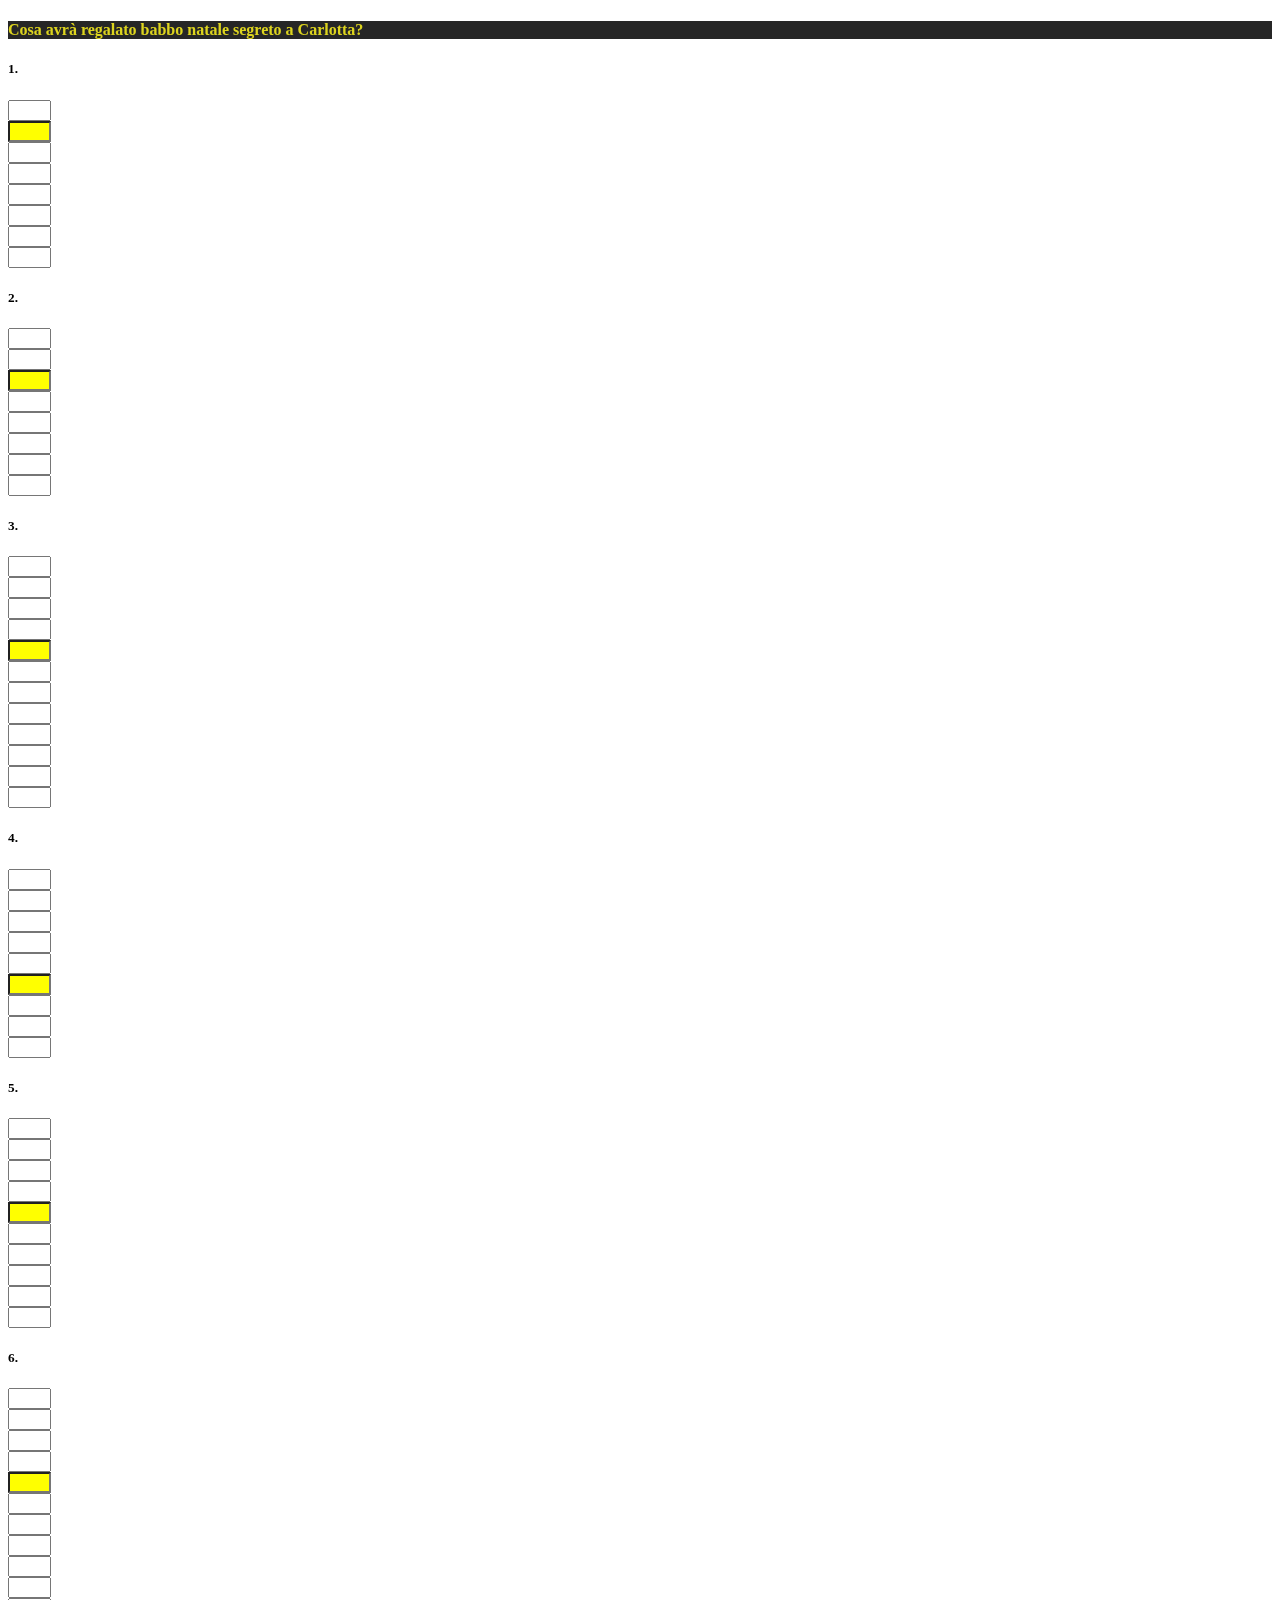
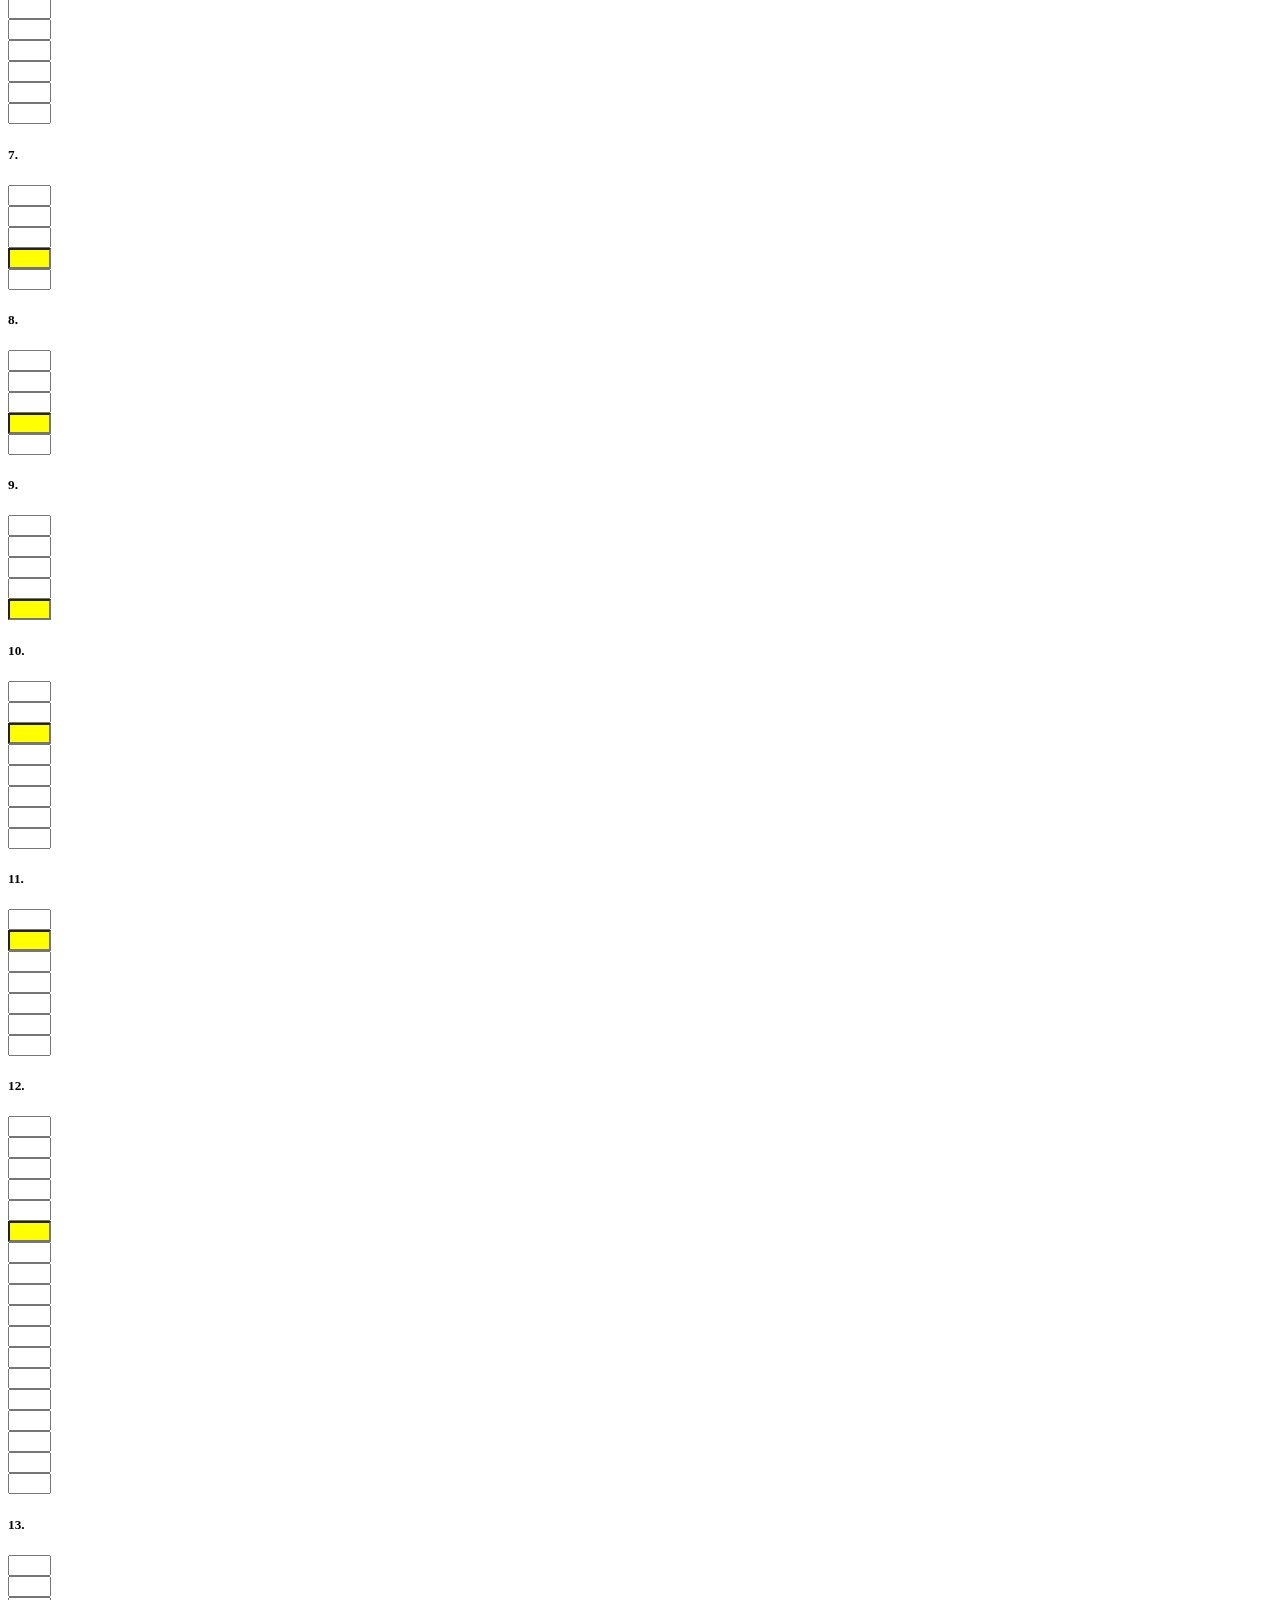
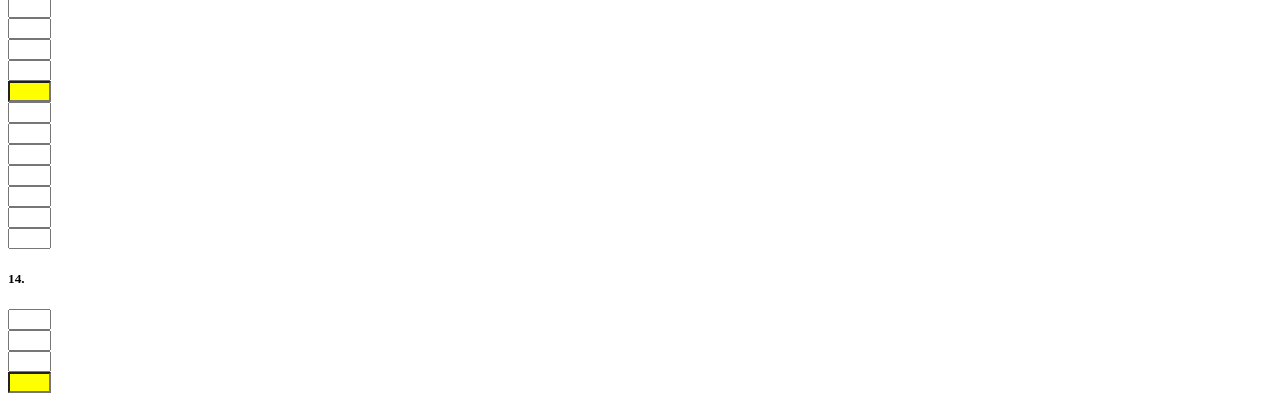
==== index.html @ b7853b17 "draw schema" ====
<!doctype html>
<html lang="it">
    <head>
        <meta charset="utf-8">
        <meta name="viewport" content="width=device-width, initial-scale=1">
        <meta name="description" content="">
        <meta name="author" content="agnesesim">
        
        <title>CM - Secret Santa</title>
        
        <!-- Integrazione JQuery -->
        <script src="https://code.jquery.com/jquery-3.6.1.js" integrity="sha256-3zlB5s2uwoUzrXK3BT7AX3FyvojsraNFxCc2vC/7pNI=" crossorigin="anonymous"></script>
        <!-- Integrazione Bootstrap CSS -->
        <link href="https://cdn.jsdelivr.net/npm/bootstrap@5.2.2/dist/css/bootstrap.min.css" rel="stylesheet" integrity="sha384-Zenh87qX5JnK2Jl0vWa8Ck2rdkQ2Bzep5IDxbcnCeuOxjzrPF/et3URy9Bv1WTRi" crossorigin="anonymous">
        <!-- Integrazione Bootstrap JS-->
        <script src="https://cdn.jsdelivr.net/npm/bootstrap@5.2.2/dist/js/bootstrap.bundle.min.js" integrity="sha384-OERcA2EqjJCMA+/3y+gxIOqMEjwtxJY7qPCqsdltbNJuaOe923+mo//f6V8Qbsw3" crossorigin="anonymous"></script>
        <!-- Integrazione Bootstrap Icone -->
        <link rel="stylesheet" href="https://cdn.jsdelivr.net/npm/bootstrap-icons@1.9.1/font/bootstrap-icons.css">
        
        <link href="site.css" rel="stylesheet">

    </head>
    <body>
        <header class="site-header sticky-top py-1">
            <nav class="container d-flex flex-column flex-md-row justify-content-between">
                <h4 disabled class="py-2 d-none d-md-inline-block">Cosa avrà regalato babbo natale segreto a Carlotta?</h4>
            </nav>
          </header>
          
          <main>
            <div class="position-relative overflow-hidden p-1 p-md-5 m-md-3 text-center bg-light">
              <!-- <div class="col-md-5 p-lg-5 mx-auto my-5">
                <h1 class="display-4 fw-normal">Punny headline</h1>
                <p class="lead fw-normal">And an even wittier subheading to boot. Jumpstart your marketing efforts with this example based on Apple’s marketing pages.</p>
                <a class="btn btn-outline-secondary" href="#">Coming soon</a>
              </div> -->
            </div>
            
            <div class="position-relative overflow-hidden p-1 p-md-5 m-md-3 bg-light">
                <div class="row pb-1" id="row_1">
                    <div class="col-2 d-flex justify-content-end"><h5>1.</h5></div>
                    <div class="col p-0 m-0 d-flex justify-content-center">
                        <input type="text" class="form-control" id="row_1_col_1" style="width: 35px" hidden>
                    </div>
                    <div class="col p-0 m-0 d-flex justify-content-center">
                        <input type="text" class="form-control" id="row_1_col_2" style="width: 35px" hidden>
                    </div>
                    <div class="col p-0 m-0 d-flex justify-content-center">
                        <input type="text" class="form-control" id="row_1_col_3" style="width: 35px" hidden>
                    </div>
                    <div class="col p-0 m-0 d-flex justify-content-center">
                        <input type="text" class="form-control" id="row_1_col_4" style="width: 35px" hidden>
                    </div>
                    <div class="col p-0 m-0 d-flex justify-content-center">
                        <input type="text" class="form-control" id="row_1_col_5" style="width: 35px" hidden>
                    </div>
                    <div class="col p-0 m-0 d-flex justify-content-center">
                        <input type="text" class="form-control" id="row_1_col_6" style="width: 35px">
                    </div>
                    <div class="col p-0 m-0 d-flex justify-content-center">
                        <input type="text" class="form-control" id="row_1_col_7" style="width: 35px;background-color: yellow;">
                    </div>
                    <div class="col p-0 m-0 d-flex justify-content-center">
                        <input type="text" class="form-control" id="row_1_col_8" style="width: 35px">
                    </div>
                    <div class="col p-0 m-0 d-flex justify-content-center">
                        <input type="text" class="form-control" id="row_1_col_9" style="width: 35px">
                    </div>
                    <div class="col p-0 m-0 d-flex justify-content-center">
                        <input type="text" class="form-control" id="row_1_col_10" style="width: 35px">
                    </div>
                    <div class="col p-0 m-0 d-flex justify-content-center">
                        <input type="text" class="form-control" id="row_1_col_11" style="width: 35px">
                    </div>
                    <div class="col p-0 m-0 d-flex justify-content-center">
                        <input type="text" class="form-control" id="row_1_col_12" style="width: 35px">
                    </div>
                    <div class="col p-0 m-0 d-flex justify-content-center">
                        <input type="text" class="form-control" id="row_1_col_13" style="width: 35px">
                    </div>
                    <div class="col p-0 m-0 d-flex justify-content-center">
                        <input type="text" class="form-control" id="row_1_col_14" style="width: 35px" hidden>
                    </div>
                    <div class="col p-0 m-0 d-flex justify-content-center">
                        <input type="text" class="form-control" id="row_1_col_15" style="width: 35px" hidden>
                    </div>
                    <div class="col p-0 m-0 d-flex justify-content-center">
                        <input type="text" class="form-control" id="row_1_col_16" style="width: 35px" hidden>
                    </div>
                    <div class="col p-0 m-0 d-flex justify-content-center">
                        <input type="text" class="form-control" id="row_1_col_17" style="width: 35px" hidden>
                    </div>
                    <div class="col p-0 m-0 d-flex justify-content-center">
                        <input type="text" class="form-control" id="row_1_col_18" style="width: 35px" hidden>
                    </div>
                    <div class="col p-0 m-0 d-flex justify-content-center">
                        <input type="text" class="form-control" id="row_1_col_19" style="width: 35px" hidden>
                    </div>
                    <div class="col-2"></div>
                </div>
                <div class="row pb-1" id="row_2">
                    <div class="col-2 d-flex justify-content-end"><h5>2.</h5></div>
                    <div class="col p-0 m-0 d-flex justify-content-center">
                        <input type="text" class="form-control" id="row_2_col_1" style="width: 35px" hidden>
                    </div>
                    <div class="col p-0 m-0 d-flex justify-content-center">
                        <input type="text" class="form-control" id="row_2_col_2" style="width: 35px" hidden>
                    </div>
                    <div class="col p-0 m-0 d-flex justify-content-center">
                        <input type="text" class="form-control" id="row_2_col_3" style="width: 35px" hidden>
                    </div>
                    <div class="col p-0 m-0 d-flex justify-content-center">
                        <input type="text" class="form-control" id="row_2_col_4" style="width: 35px" hidden>
                    </div>
                    <div class="col p-0 m-0 d-flex justify-content-center">
                        <input type="text" class="form-control" id="row_2_col_5" style="width: 35px">
                    </div>
                    <div class="col p-0 m-0 d-flex justify-content-center">
                        <input type="text" class="form-control" id="row_2_col_6" style="width: 35px">
                    </div>
                    <div class="col p-0 m-0 d-flex justify-content-center">
                        <input type="text" class="form-control" id="row_2_col_7" style="width: 35px;background-color: yellow;">
                    </div>
                    <div class="col p-0 m-0 d-flex justify-content-center">
                        <input type="text" class="form-control" id="row_2_col_8" style="width: 35px">
                    </div>
                    <div class="col p-0 m-0 d-flex justify-content-center">
                        <input type="text" class="form-control" id="row_2_col_9" style="width: 35px">
                    </div>
                    <div class="col p-0 m-0 d-flex justify-content-center">
                        <input type="text" class="form-control" id="row_2_col_10" style="width: 35px">
                    </div>
                    <div class="col p-0 m-0 d-flex justify-content-center">
                        <input type="text" class="form-control" id="row_2_col_11" style="width: 35px">
                    </div>
                    <div class="col p-0 m-0 d-flex justify-content-center">
                        <input type="text" class="form-control" id="row_2_col_12" style="width: 35px">
                    </div>
                    <div class="col p-0 m-0 d-flex justify-content-center">
                        <input type="text" class="form-control" id="row_2_col_13" style="width: 35px" hidden>
                    </div>
                    <div class="col p-0 m-0 d-flex justify-content-center">
                        <input type="text" class="form-control" id="row_2_col_14" style="width: 35px" hidden>
                    </div>
                    <div class="col p-0 m-0 d-flex justify-content-center">
                        <input type="text" class="form-control" id="row_2_col_15" style="width: 35px" hidden>
                    </div>
                    <div class="col p-0 m-0 d-flex justify-content-center">
                        <input type="text" class="form-control" id="row_2_col_16" style="width: 35px" hidden>
                    </div>
                    <div class="col p-0 m-0 d-flex justify-content-center">
                        <input type="text" class="form-control" id="row_2_col_17" style="width: 35px" hidden>
                    </div>
                    <div class="col p-0 m-0 d-flex justify-content-center">
                        <input type="text" class="form-control" id="row_2_col_18" style="width: 35px" hidden>
                    </div>
                    <div class="col p-0 m-0 d-flex justify-content-center">
                        <input type="text" class="form-control" id="row_2_col_19" style="width: 35px" hidden>
                    </div>
                    <div class="col-2"></div>
                </div>
                <div class="row pb-1" id="row_3">
                    <div class="col-2 d-flex justify-content-end"><h5>3.</h5></div>
                    <div class="col p-0 m-0 d-flex justify-content-center">
                        <input type="text" class="form-control" id="row_3_col_1" style="width: 35px" hidden>
                    </div>
                    <div class="col p-0 m-0 d-flex justify-content-center">
                        <input type="text" class="form-control" id="row_3_col_2" style="width: 35px" hidden>
                    </div>
                    <div class="col p-0 m-0 d-flex justify-content-center">
                        <input type="text" class="form-control" id="row_3_col_3" style="width: 35px">
                    </div>
                    <div class="col p-0 m-0 d-flex justify-content-center">
                        <input type="text" class="form-control" id="row_3_col_4" style="width: 35px">
                    </div>
                    <div class="col p-0 m-0 d-flex justify-content-center">
                        <input type="text" class="form-control" id="row_3_col_5" style="width: 35px">
                    </div>
                    <div class="col p-0 m-0 d-flex justify-content-center">
                        <input type="text" class="form-control" id="row_3_col_6" style="width: 35px">
                    </div>
                    <div class="col p-0 m-0 d-flex justify-content-center">
                        <input type="text" class="form-control" id="row_3_col_7" style="width: 35px;background-color: yellow;">
                    </div>
                    <div class="col p-0 m-0 d-flex justify-content-center">
                        <input type="text" class="form-control" id="row_3_col_8" style="width: 35px">
                    </div>
                    <div class="col p-0 m-0 d-flex justify-content-center">
                        <input type="text" class="form-control" id="row_3_col_9" style="width: 35px">
                    </div>
                    <div class="col p-0 m-0 d-flex justify-content-center">
                        <input type="text" class="form-control" id="row_3_col_10" style="width: 35px">
                    </div>
                    <div class="col p-0 m-0 d-flex justify-content-center">
                        <input type="text" class="form-control" id="row_3_col_11" style="width: 35px">
                    </div>
                    <div class="col p-0 m-0 d-flex justify-content-center">
                        <input type="text" class="form-control" id="row_3_col_12" style="width: 35px">
                    </div>
                    <div class="col p-0 m-0 d-flex justify-content-center">
                        <input type="text" class="form-control" id="row_3_col_13" style="width: 35px">
                    </div>
                    <div class="col p-0 m-0 d-flex justify-content-center">
                        <input type="text" class="form-control" id="row_3_col_14" style="width: 35px">
                    </div>
                    <div class="col p-0 m-0 d-flex justify-content-center">
                        <input type="text" class="form-control" id="row_3_col_15" style="width: 35px" hidden>
                    </div>
                    <div class="col p-0 m-0 d-flex justify-content-center">
                        <input type="text" class="form-control" id="row_3_col_16" style="width: 35px" hidden>
                    </div>
                    <div class="col p-0 m-0 d-flex justify-content-center">
                        <input type="text" class="form-control" id="row_3_col_17" style="width: 35px" hidden>
                    </div>
                    <div class="col p-0 m-0 d-flex justify-content-center">
                        <input type="text" class="form-control" id="row_3_col_18" style="width: 35px" hidden>
                    </div>
                    <div class="col p-0 m-0 d-flex justify-content-center">
                        <input type="text" class="form-control" id="row_3_col_19" style="width: 35px" hidden>
                    </div>
                    <div class="col-2"></div>
                </div>
                <div class="row pb-1" id="row_4">
                    <div class="col-2 d-flex justify-content-end"><h5>4.</h5></div>
                    <div class="col p-0 m-0 d-flex justify-content-center">
                        <input type="text" class="form-control" id="row_4_col_1" style="width: 35px" hidden>
                    </div>
                    <div class="col p-0 m-0 d-flex justify-content-center">
                        <input type="text" class="form-control" id="row_4_col_2" style="width: 35px">
                    </div>
                    <div class="col p-0 m-0 d-flex justify-content-center">
                        <input type="text" class="form-control" id="row_4_col_3" style="width: 35px">
                    </div>
                    <div class="col p-0 m-0 d-flex justify-content-center">
                        <input type="text" class="form-control" id="row_4_col_4" style="width: 35px">
                    </div>
                    <div class="col p-0 m-0 d-flex justify-content-center">
                        <input type="text" class="form-control" id="row_4_col_5" style="width: 35px">
                    </div>
                    <div class="col p-0 m-0 d-flex justify-content-center">
                        <input type="text" class="form-control" id="row_4_col_6" style="width: 35px">
                    </div>
                    <div class="col p-0 m-0 d-flex justify-content-center">
                        <input type="text" class="form-control" id="row_4_col_7" style="width: 35px;background-color: yellow;">
                    </div>
                    <div class="col p-0 m-0 d-flex justify-content-center">
                        <input type="text" class="form-control" id="row_4_col_8" style="width: 35px">
                    </div>
                    <div class="col p-0 m-0 d-flex justify-content-center">
                        <input type="text" class="form-control" id="row_4_col_9" style="width: 35px">
                    </div>
                    <div class="col p-0 m-0 d-flex justify-content-center">
                        <input type="text" class="form-control" id="row_4_col_10" style="width: 35px">
                    </div>
                    <div class="col p-0 m-0 d-flex justify-content-center">
                        <input type="text" class="form-control" id="row_4_col_11" style="width: 35px" hidden>
                    </div>
                    <div class="col p-0 m-0 d-flex justify-content-center">
                        <input type="text" class="form-control" id="row_4_col_12" style="width: 35px" hidden>
                    </div>
                    <div class="col p-0 m-0 d-flex justify-content-center">
                        <input type="text" class="form-control" id="row_4_col_13" style="width: 35px" hidden>
                    </div>
                    <div class="col p-0 m-0 d-flex justify-content-center">
                        <input type="text" class="form-control" id="row_4_col_14" style="width: 35px" hidden>
                    </div>
                    <div class="col p-0 m-0 d-flex justify-content-center">
                        <input type="text" class="form-control" id="row_4_col_15" style="width: 35px" hidden>
                    </div>
                    <div class="col p-0 m-0 d-flex justify-content-center">
                        <input type="text" class="form-control" id="row_4_col_16" style="width: 35px" hidden>
                    </div>
                    <div class="col p-0 m-0 d-flex justify-content-center">
                        <input type="text" class="form-control" id="row_4_col_17" style="width: 35px" hidden>
                    </div>
                    <div class="col p-0 m-0 d-flex justify-content-center">
                        <input type="text" class="form-control" id="row_4_col_18" style="width: 35px" hidden>
                    </div>
                    <div class="col p-0 m-0 d-flex justify-content-center">
                        <input type="text" class="form-control" id="row_4_col_19" style="width: 35px" hidden>
                    </div>
                    <div class="col-2"></div>
                </div>
                <div class="row pb-1" id="row_5">
                    <div class="col-2 d-flex justify-content-end"><h5>5.</h5></div>
                    <div class="col p-0 m-0 d-flex justify-content-center">
                        <input type="text" class="form-control" id="row_5_col_1" style="width: 35px" hidden>
                    </div>
                    <div class="col p-0 m-0 d-flex justify-content-center">
                        <input type="text" class="form-control" id="row_5_col_2" style="width: 35px" hidden>
                    </div>
                    <div class="col p-0 m-0 d-flex justify-content-center">
                        <input type="text" class="form-control" id="row_5_col_3" style="width: 35px">
                    </div>
                    <div class="col p-0 m-0 d-flex justify-content-center">
                        <input type="text" class="form-control" id="row_5_col_4" style="width: 35px">
                    </div>
                    <div class="col p-0 m-0 d-flex justify-content-center">
                        <input type="text" class="form-control" id="row_5_col_5" style="width: 35px">
                    </div>
                    <div class="col p-0 m-0 d-flex justify-content-center">
                        <input type="text" class="form-control" id="row_5_col_6" style="width: 35px">
                    </div>
                    <div class="col p-0 m-0 d-flex justify-content-center">
                        <input type="text" class="form-control" id="row_5_col_7" style="width: 35px;background-color: yellow;">
                    </div>
                    <div class="col p-0 m-0 d-flex justify-content-center">
                        <input type="text" class="form-control" id="row_5_col_8" style="width: 35px">
                    </div>
                    <div class="col p-0 m-0 d-flex justify-content-center">
                        <input type="text" class="form-control" id="row_5_col_9" style="width: 35px">
                    </div>
                    <div class="col p-0 m-0 d-flex justify-content-center">
                        <input type="text" class="form-control" id="row_5_col_10" style="width: 35px">
                    </div>
                    <div class="col p-0 m-0 d-flex justify-content-center">
                        <input type="text" class="form-control" id="row_5_col_11" style="width: 35px">
                    </div>
                    <div class="col p-0 m-0 d-flex justify-content-center">
                        <input type="text" class="form-control" id="row_5_col_12" style="width: 35px">
                    </div>
                    <div class="col p-0 m-0 d-flex justify-content-center">
                        <input type="text" class="form-control" id="row_5_col_13" style="width: 35px" hidden>
                    </div>
                    <div class="col p-0 m-0 d-flex justify-content-center">
                        <input type="text" class="form-control" id="row_5_col_14" style="width: 35px" hidden>
                    </div>
                    <div class="col p-0 m-0 d-flex justify-content-center">
                        <input type="text" class="form-control" id="row_5_col_15" style="width: 35px" hidden>
                    </div>
                    <div class="col p-0 m-0 d-flex justify-content-center">
                        <input type="text" class="form-control" id="row_5_col_16" style="width: 35px" hidden>
                    </div>
                    <div class="col p-0 m-0 d-flex justify-content-center">
                        <input type="text" class="form-control" id="row_5_col_17" style="width: 35px" hidden>
                    </div>
                    <div class="col p-0 m-0 d-flex justify-content-center">
                        <input type="text" class="form-control" id="row_5_col_18" style="width: 35px" hidden>
                    </div>
                    <div class="col p-0 m-0 d-flex justify-content-center">
                        <input type="text" class="form-control" id="row_5_col_19" style="width: 35px" hidden>
                    </div>
                    <div class="col-2"></div>
                </div>
                <div class="row pb-1" id="row_6">
                    <div class="col-2 d-flex justify-content-end"><h5>6.</h5></div>
                    <div class="col p-0 m-0 d-flex justify-content-center">
                        <input type="text" class="form-control" id="row_6_col_1" style="width: 35px" hidden>
                    </div>
                    <div class="col p-0 m-0 d-flex justify-content-center">
                        <input type="text" class="form-control" id="row_6_col_2" style="width: 35px" hidden>
                    </div>
                    <div class="col p-0 m-0 d-flex justify-content-center">
                        <input type="text" class="form-control" id="row_6_col_3" style="width: 35px">
                    </div>
                    <div class="col p-0 m-0 d-flex justify-content-center">
                        <input type="text" class="form-control" id="row_6_col_4" style="width: 35px">
                    </div>
                    <div class="col p-0 m-0 d-flex justify-content-center">
                        <input type="text" class="form-control" id="row_6_col_5" style="width: 35px">
                    </div>
                    <div class="col p-0 m-0 d-flex justify-content-center">
                        <input type="text" class="form-control" id="row_6_col_6" style="width: 35px">
                    </div>
                    <div class="col p-0 m-0 d-flex justify-content-center">
                        <input type="text" class="form-control" id="row_6_col_7" style="width: 35px;background-color: yellow;">
                    </div>
                    <div class="col p-0 m-0 d-flex justify-content-center">
                        <input type="text" class="form-control" id="row_6_col_8" style="width: 35px">
                    </div>
                    <div class="col p-0 m-0 d-flex justify-content-center">
                        <input type="text" class="form-control" id="row_6_col_9" style="width: 35px">
                    </div>
                    <div class="col p-0 m-0 d-flex justify-content-center">
                        <input type="text" class="form-control" id="row_6_col_10" style="width: 35px">
                    </div>
                    <div class="col p-0 m-0 d-flex justify-content-center">
                        <input type="text" class="form-control" id="row_6_col_11" style="width: 35px">
                    </div>
                    <div class="col p-0 m-0 d-flex justify-content-center">
                        <input type="text" class="form-control" id="row_6_col_12" style="width: 35px">
                    </div>
                    <div class="col p-0 m-0 d-flex justify-content-center">
                        <input type="text" class="form-control" id="row_6_col_13" style="width: 35px">
                    </div>
                    <div class="col p-0 m-0 d-flex justify-content-center">
                        <input type="text" class="form-control" id="row_6_col_14" style="width: 35px">
                    </div>
                    <div class="col p-0 m-0 d-flex justify-content-center">
                        <input type="text" class="form-control" id="row_6_col_15" style="width: 35px">
                    </div>
                    <div class="col p-0 m-0 d-flex justify-content-center">
                        <input type="text" class="form-control" id="row_6_col_16" style="width: 35px">
                    </div>
                    <div class="col p-0 m-0 d-flex justify-content-center">
                        <input type="text" class="form-control" id="row_6_col_17" style="width: 35px">
                    </div>
                    <div class="col p-0 m-0 d-flex justify-content-center">
                        <input type="text" class="form-control" id="row_6_col_18" style="width: 35px">
                    </div>
                    <div class="col p-0 m-0 d-flex justify-content-center">
                        <input type="text" class="form-control" id="row_6_col_19" style="width: 35px" hidden>
                    </div>
                    <div class="col-2"></div>
                </div>
                <div class="row pb-1" id="row_7">
                    <div class="col-2 d-flex justify-content-end"><h5>7.</h5></div>
                    <div class="col p-0 m-0 d-flex justify-content-center">
                        <input type="text" class="form-control" id="row_7_col_1" style="width: 35px" hidden>
                    </div>
                    <div class="col p-0 m-0 d-flex justify-content-center">
                        <input type="text" class="form-control" id="row_7_col_2" style="width: 35px" hidden>
                    </div>
                    <div class="col p-0 m-0 d-flex justify-content-center">
                        <input type="text" class="form-control" id="row_7_col_3" style="width: 35px" hidden>
                    </div>
                    <div class="col p-0 m-0 d-flex justify-content-center">
                        <input type="text" class="form-control" id="row_7_col_4" style="width: 35px">
                    </div>
                    <div class="col p-0 m-0 d-flex justify-content-center">
                        <input type="text" class="form-control" id="row_7_col_5" style="width: 35px">
                    </div>
                    <div class="col p-0 m-0 d-flex justify-content-center">
                        <input type="text" class="form-control" id="row_7_col_6" style="width: 35px">
                    </div>
                    <div class="col p-0 m-0 d-flex justify-content-center">
                        <input type="text" class="form-control" id="row_7_col_7" style="width: 35px;background-color: yellow;">
                    </div>
                    <div class="col p-0 m-0 d-flex justify-content-center">
                        <input type="text" class="form-control" id="row_7_col_8" style="width: 35px">
                    </div>
                    <div class="col p-0 m-0 d-flex justify-content-center">
                        <input type="text" class="form-control" id="row_7_col_9" style="width: 35px" hidden>
                    </div>
                    <div class="col p-0 m-0 d-flex justify-content-center">
                        <input type="text" class="form-control" id="row_7_col_10" style="width: 35px" hidden>
                    </div>
                    <div class="col p-0 m-0 d-flex justify-content-center">
                        <input type="text" class="form-control" id="row_7_col_11" style="width: 35px" hidden>
                    </div>
                    <div class="col p-0 m-0 d-flex justify-content-center">
                        <input type="text" class="form-control" id="row_7_col_12" style="width: 35px" hidden>
                    </div>
                    <div class="col p-0 m-0 d-flex justify-content-center">
                        <input type="text" class="form-control" id="row_7_col_13" style="width: 35px" hidden>
                    </div>
                    <div class="col p-0 m-0 d-flex justify-content-center">
                        <input type="text" class="form-control" id="row_7_col_14" style="width: 35px" hidden>
                    </div>
                    <div class="col p-0 m-0 d-flex justify-content-center">
                        <input type="text" class="form-control" id="row_7_col_15" style="width: 35px" hidden>
                    </div>
                    <div class="col p-0 m-0 d-flex justify-content-center">
                        <input type="text" class="form-control" id="row_7_col_16" style="width: 35px" hidden>
                    </div>
                    <div class="col p-0 m-0 d-flex justify-content-center">
                        <input type="text" class="form-control" id="row_7_col_17" style="width: 35px" hidden>
                    </div>
                    <div class="col p-0 m-0 d-flex justify-content-center">
                        <input type="text" class="form-control" id="row_7_col_18" style="width: 35px" hidden>
                    </div>
                    <div class="col p-0 m-0 d-flex justify-content-center">
                        <input type="text" class="form-control" id="row_7_col_19" style="width: 35px" hidden>
                    </div>
                    <div class="col-2"></div>
                </div>
                <div class="row pb-1" id="row_8">
                    <div class="col-2 d-flex justify-content-end"><h5>8.</h5></div>
                    <div class="col p-0 m-0 d-flex justify-content-center">
                        <input type="text" class="form-control" id="row_8_col_1" style="width: 35px" hidden>
                    </div>
                    <div class="col p-0 m-0 d-flex justify-content-center">
                        <input type="text" class="form-control" id="row_8_col_2" style="width: 35px" hidden>
                    </div>
                    <div class="col p-0 m-0 d-flex justify-content-center">
                        <input type="text" class="form-control" id="row_8_col_3" style="width: 35px" hidden>
                    </div>
                    <div class="col p-0 m-0 d-flex justify-content-center">
                        <input type="text" class="form-control" id="row_8_col_4" style="width: 35px">
                    </div>
                    <div class="col p-0 m-0 d-flex justify-content-center">
                        <input type="text" class="form-control" id="row_8_col_5" style="width: 35px">
                    </div>
                    <div class="col p-0 m-0 d-flex justify-content-center">
                        <input type="text" class="form-control" id="row_8_col_6" style="width: 35px">
                    </div>
                    <div class="col p-0 m-0 d-flex justify-content-center">
                        <input type="text" class="form-control" id="row_8_col_7" style="width: 35px;background-color: yellow;">
                    </div>
                    <div class="col p-0 m-0 d-flex justify-content-center">
                        <input type="text" class="form-control" id="row_8_col_8" style="width: 35px">
                    </div>
                    <div class="col p-0 m-0 d-flex justify-content-center">
                        <input type="text" class="form-control" id="row_8_col_9" style="width: 35px" hidden>
                    </div>
                    <div class="col p-0 m-0 d-flex justify-content-center">
                        <input type="text" class="form-control" id="row_8_col_10" style="width: 35px" hidden>
                    </div>
                    <div class="col p-0 m-0 d-flex justify-content-center">
                        <input type="text" class="form-control" id="row_8_col_11" style="width: 35px" hidden>
                    </div>
                    <div class="col p-0 m-0 d-flex justify-content-center">
                        <input type="text" class="form-control" id="row_8_col_12" style="width: 35px" hidden>
                    </div>
                    <div class="col p-0 m-0 d-flex justify-content-center">
                        <input type="text" class="form-control" id="row_8_col_13" style="width: 35px" hidden>
                    </div>
                    <div class="col p-0 m-0 d-flex justify-content-center">
                        <input type="text" class="form-control" id="row_8_col_14" style="width: 35px" hidden>
                    </div>
                    <div class="col p-0 m-0 d-flex justify-content-center">
                        <input type="text" class="form-control" id="row_8_col_15" style="width: 35px" hidden>
                    </div>
                    <div class="col p-0 m-0 d-flex justify-content-center">
                        <input type="text" class="form-control" id="row_8_col_16" style="width: 35px" hidden>
                    </div>
                    <div class="col p-0 m-0 d-flex justify-content-center">
                        <input type="text" class="form-control" id="row_8_col_17" style="width: 35px" hidden>
                    </div>
                    <div class="col p-0 m-0 d-flex justify-content-center">
                        <input type="text" class="form-control" id="row_8_col_18" style="width: 35px" hidden>
                    </div>
                    <div class="col p-0 m-0 d-flex justify-content-center">
                        <input type="text" class="form-control" id="row_8_col_19" style="width: 35px" hidden>
                    </div>
                    <div class="col-2"></div>
                </div>
                <div class="row pb-1" id="row_9">
                    <div class="col-2 d-flex justify-content-end"><h5>9.</h5></div>
                    <div class="col p-0 m-0 d-flex justify-content-center">
                        <input type="text" class="form-control" id="row_9_col_1" style="width: 35px" hidden>
                    </div>
                    <div class="col p-0 m-0 d-flex justify-content-center">
                        <input type="text" class="form-control" id="row_9_col_2" style="width: 35px" hidden>
                    </div>
                    <div class="col p-0 m-0 d-flex justify-content-center">
                        <input type="text" class="form-control" id="row_9_col_3" style="width: 35px">
                    </div>
                    <div class="col p-0 m-0 d-flex justify-content-center">
                        <input type="text" class="form-control" id="row_9_col_4" style="width: 35px">
                    </div>
                    <div class="col p-0 m-0 d-flex justify-content-center">
                        <input type="text" class="form-control" id="row_9_col_5" style="width: 35px">
                    </div>
                    <div class="col p-0 m-0 d-flex justify-content-center">
                        <input type="text" class="form-control" id="row_9_col_6" style="width: 35px">
                    </div>
                    <div class="col p-0 m-0 d-flex justify-content-center">
                        <input type="text" class="form-control" id="row_9_col_7" style="width: 35px;background-color: yellow;">
                    </div>
                    <div class="col p-0 m-0 d-flex justify-content-center">
                        <input type="text" class="form-control" id="row_9_col_8" style="width: 35px" hidden>
                    </div>
                    <div class="col p-0 m-0 d-flex justify-content-center">
                        <input type="text" class="form-control" id="row_9_col_9" style="width: 35px" hidden>
                    </div>
                    <div class="col p-0 m-0 d-flex justify-content-center">
                        <input type="text" class="form-control" id="row_9_col_10" style="width: 35px" hidden>
                    </div>
                    <div class="col p-0 m-0 d-flex justify-content-center">
                        <input type="text" class="form-control" id="row_9_col_11" style="width: 35px" hidden>
                    </div>
                    <div class="col p-0 m-0 d-flex justify-content-center">
                        <input type="text" class="form-control" id="row_9_col_12" style="width: 35px" hidden>
                    </div>
                    <div class="col p-0 m-0 d-flex justify-content-center">
                        <input type="text" class="form-control" id="row_9_col_13" style="width: 35px" hidden>
                    </div>
                    <div class="col p-0 m-0 d-flex justify-content-center">
                        <input type="text" class="form-control" id="row_9_col_14" style="width: 35px" hidden>
                    </div>
                    <div class="col p-0 m-0 d-flex justify-content-center">
                        <input type="text" class="form-control" id="row_9_col_15" style="width: 35px" hidden>
                    </div>
                    <div class="col p-0 m-0 d-flex justify-content-center">
                        <input type="text" class="form-control" id="row_9_col_16" style="width: 35px" hidden>
                    </div>
                    <div class="col p-0 m-0 d-flex justify-content-center">
                        <input type="text" class="form-control" id="row_9_col_17" style="width: 35px" hidden>
                    </div>
                    <div class="col p-0 m-0 d-flex justify-content-center">
                        <input type="text" class="form-control" id="row_9_col_18" style="width: 35px" hidden>
                    </div>
                    <div class="col p-0 m-0 d-flex justify-content-center">
                        <input type="text" class="form-control" id="row_9_col_19" style="width: 35px" hidden>
                    </div>
                    <div class="col-2"></div>
                </div>
                <div class="row pb-1" id="row_10">
                    <div class="col-2 d-flex justify-content-end"><h5>10.</h5></div>
                    <div class="col p-0 m-0 d-flex justify-content-center">
                        <input type="text" class="form-control" id="row_10_col_1" style="width: 35px" hidden>
                    </div>
                    <div class="col p-0 m-0 d-flex justify-content-center">
                        <input type="text" class="form-control" id="row_10_col_2" style="width: 35px" hidden>
                    </div>
                    <div class="col p-0 m-0 d-flex justify-content-center">
                        <input type="text" class="form-control" id="row_10_col_3" style="width: 35px" hidden>
                    </div>
                    <div class="col p-0 m-0 d-flex justify-content-center">
                        <input type="text" class="form-control" id="row_10_col_4" style="width: 35px" hidden>
                    </div>
                    <div class="col p-0 m-0 d-flex justify-content-center">
                        <input type="text" class="form-control" id="row_10_col_5" style="width: 35px">
                    </div>
                    <div class="col p-0 m-0 d-flex justify-content-center">
                        <input type="text" class="form-control" id="row_10_col_6" style="width: 35px">
                    </div>
                    <div class="col p-0 m-0 d-flex justify-content-center">
                        <input type="text" class="form-control" id="row_10_col_7" style="width: 35px;background-color: yellow;">
                    </div>
                    <div class="col p-0 m-0 d-flex justify-content-center">
                        <input type="text" class="form-control" id="row_10_col_8" style="width: 35px">
                    </div>
                    <div class="col p-0 m-0 d-flex justify-content-center">
                        <input type="text" class="form-control" id="row_10_col_9" style="width: 35px">
                    </div>
                    <div class="col p-0 m-0 d-flex justify-content-center">
                        <input type="text" class="form-control" id="row_10_col_10" style="width: 35px">
                    </div>
                    <div class="col p-0 m-0 d-flex justify-content-center">
                        <input type="text" class="form-control" id="row_10_col_11" style="width: 35px">
                    </div>
                    <div class="col p-0 m-0 d-flex justify-content-center">
                        <input type="text" class="form-control" id="row_10_col_12" style="width: 35px">
                    </div>
                    <div class="col p-0 m-0 d-flex justify-content-center">
                        <input type="text" class="form-control" id="row_10_col_13" style="width: 35px" hidden>
                    </div>
                    <div class="col p-0 m-0 d-flex justify-content-center">
                        <input type="text" class="form-control" id="row_10_col_14" style="width: 35px" hidden>
                    </div>
                    <div class="col p-0 m-0 d-flex justify-content-center">
                        <input type="text" class="form-control" id="row_10_col_15" style="width: 35px" hidden>
                    </div>
                    <div class="col p-0 m-0 d-flex justify-content-center">
                        <input type="text" class="form-control" id="row_10_col_16" style="width: 35px" hidden>
                    </div>
                    <div class="col p-0 m-0 d-flex justify-content-center">
                        <input type="text" class="form-control" id="row_10_col_17" style="width: 35px" hidden>
                    </div>
                    <div class="col p-0 m-0 d-flex justify-content-center">
                        <input type="text" class="form-control" id="row_10_col_18" style="width: 35px" hidden>
                    </div>
                    <div class="col p-0 m-0 d-flex justify-content-center">
                        <input type="text" class="form-control" id="row_10_col_19" style="width: 35px" hidden>
                    </div>
                    <div class="col-2"></div>
                </div>
                <div class="row pb-1" id="row_11">
                    <div class="col-2 d-flex justify-content-end"><h5>11.</h5></div>
                    <div class="col p-0 m-0 d-flex justify-content-center">
                        <input type="text" class="form-control" id="row_11_col_1" style="width: 35px" hidden>
                    </div>
                    <div class="col p-0 m-0 d-flex justify-content-center">
                        <input type="text" class="form-control" id="row_11_col_2" style="width: 35px" hidden>
                    </div>
                    <div class="col p-0 m-0 d-flex justify-content-center">
                        <input type="text" class="form-control" id="row_11_col_3" style="width: 35px" hidden>
                    </div>
                    <div class="col p-0 m-0 d-flex justify-content-center">
                        <input type="text" class="form-control" id="row_11_col_4" style="width: 35px" hidden>
                    </div>
                    <div class="col p-0 m-0 d-flex justify-content-center">
                        <input type="text" class="form-control" id="row_11_col_5" style="width: 35px" hidden>
                    </div>
                    <div class="col p-0 m-0 d-flex justify-content-center">
                        <input type="text" class="form-control" id="row_11_col_6" style="width: 35px">
                    </div>
                    <div class="col p-0 m-0 d-flex justify-content-center">
                        <input type="text" class="form-control" id="row_11_col_7" style="width: 35px;background-color: yellow;">
                    </div>
                    <div class="col p-0 m-0 d-flex justify-content-center">
                        <input type="text" class="form-control" id="row_11_col_8" style="width: 35px">
                    </div>
                    <div class="col p-0 m-0 d-flex justify-content-center">
                        <input type="text" class="form-control" id="row_11_col_9" style="width: 35px">
                    </div>
                    <div class="col p-0 m-0 d-flex justify-content-center">
                        <input type="text" class="form-control" id="row_11_col_10" style="width: 35px">
                    </div>
                    <div class="col p-0 m-0 d-flex justify-content-center">
                        <input type="text" class="form-control" id="row_11_col_11" style="width: 35px">
                    </div>
                    <div class="col p-0 m-0 d-flex justify-content-center">
                        <input type="text" class="form-control" id="row_11_col_12" style="width: 35px">
                    </div>
                    <div class="col p-0 m-0 d-flex justify-content-center">
                        <input type="text" class="form-control" id="row_11_col_13" style="width: 35px" hidden>
                    </div>
                    <div class="col p-0 m-0 d-flex justify-content-center">
                        <input type="text" class="form-control" id="row_11_col_14" style="width: 35px" hidden>
                    </div>
                    <div class="col p-0 m-0 d-flex justify-content-center">
                        <input type="text" class="form-control" id="row_11_col_15" style="width: 35px" hidden>
                    </div>
                    <div class="col p-0 m-0 d-flex justify-content-center">
                        <input type="text" class="form-control" id="row_11_col_16" style="width: 35px" hidden>
                    </div>
                    <div class="col p-0 m-0 d-flex justify-content-center">
                        <input type="text" class="form-control" id="row_11_col_17" style="width: 35px" hidden>
                    </div>
                    <div class="col p-0 m-0 d-flex justify-content-center">
                        <input type="text" class="form-control" id="row_11_col_18" style="width: 35px" hidden>
                    </div>
                    <div class="col p-0 m-0 d-flex justify-content-center">
                        <input type="text" class="form-control" id="row_11_col_19" style="width: 35px" hidden>
                    </div>
                    <div class="col-2"></div>
                </div>
                <div class="row pb-1" id="row_12">
                    <div class="col-2 d-flex justify-content-end"><h5>12.</h5></div>
                    <div class="col p-0 m-0 d-flex justify-content-center">
                        <input type="text" class="form-control" id="row_12_col_1" style="width: 35px" hidden>
                    </div>
                    <div class="col p-0 m-0 d-flex justify-content-center">
                        <input type="text" class="form-control" id="row_12_col_2" style="width: 35px">
                    </div>
                    <div class="col p-0 m-0 d-flex justify-content-center">
                        <input type="text" class="form-control" id="row_12_col_3" style="width: 35px">
                    </div>
                    <div class="col p-0 m-0 d-flex justify-content-center">
                        <input type="text" class="form-control" id="row_12_col_4" style="width: 35px">
                    </div>
                    <div class="col p-0 m-0 d-flex justify-content-center">
                        <input type="text" class="form-control" id="row_12_col_5" style="width: 35px">
                    </div>
                    <div class="col p-0 m-0 d-flex justify-content-center">
                        <input type="text" class="form-control" id="row_12_col_6" style="width: 35px">
                    </div>
                    <div class="col p-0 m-0 d-flex justify-content-center">
                        <input type="text" class="form-control" id="row_12_col_7" style="width: 35px;background-color: yellow;">
                    </div>
                    <div class="col p-0 m-0 d-flex justify-content-center">
                        <input type="text" class="form-control" id="row_12_col_8" style="width: 35px">
                    </div>
                    <div class="col p-0 m-0 d-flex justify-content-center">
                        <input type="text" class="form-control" id="row_12_col_9" style="width: 35px">
                    </div>
                    <div class="col p-0 m-0 d-flex justify-content-center">
                        <input type="text" class="form-control" id="row_12_col_10" style="width: 35px">
                    </div>
                    <div class="col p-0 m-0 d-flex justify-content-center">
                        <input type="text" class="form-control" id="row_12_col_11" style="width: 35px">
                    </div>
                    <div class="col p-0 m-0 d-flex justify-content-center">
                        <input type="text" class="form-control" id="row_12_col_12" style="width: 35px">
                    </div>
                    <div class="col p-0 m-0 d-flex justify-content-center">
                        <input type="text" class="form-control" id="row_12_col_13" style="width: 35px">
                    </div>
                    <div class="col p-0 m-0 d-flex justify-content-center">
                        <input type="text" class="form-control" id="row_12_col_14" style="width: 35px">
                    </div>
                    <div class="col p-0 m-0 d-flex justify-content-center">
                        <input type="text" class="form-control" id="row_12_col_15" style="width: 35px">
                    </div>
                    <div class="col p-0 m-0 d-flex justify-content-center">
                        <input type="text" class="form-control" id="row_12_col_16" style="width: 35px">
                    </div>
                    <div class="col p-0 m-0 d-flex justify-content-center">
                        <input type="text" class="form-control" id="row_12_col_17" style="width: 35px">
                    </div>
                    <div class="col p-0 m-0 d-flex justify-content-center">
                        <input type="text" class="form-control" id="row_12_col_18" style="width: 35px">
                    </div>
                    <div class="col p-0 m-0 d-flex justify-content-center">
                        <input type="text" class="form-control" id="row_12_col_19" style="width: 35px">
                    </div>
                    <div class="col-2"></div>
                </div>
                <div class="row pb-1" id="row_13">
                    <div class="col-2 d-flex justify-content-end"><h5>13.</h5></div>
                    <div class="col p-0 m-0 d-flex justify-content-center">
                        <input type="text" class="form-control" id="row_13_col_1" style="width: 35px">
                    </div>
                    <div class="col p-0 m-0 d-flex justify-content-center">
                        <input type="text" class="form-control" id="row_13_col_2" style="width: 35px">
                    </div>
                    <div class="col p-0 m-0 d-flex justify-content-center">
                        <input type="text" class="form-control" id="row_13_col_3" style="width: 35px">
                    </div>
                    <div class="col p-0 m-0 d-flex justify-content-center">
                        <input type="text" class="form-control" id="row_13_col_4" style="width: 35px">
                    </div>
                    <div class="col p-0 m-0 d-flex justify-content-center">
                        <input type="text" class="form-control" id="row_13_col_5" style="width: 35px">
                    </div>
                    <div class="col p-0 m-0 d-flex justify-content-center">
                        <input type="text" class="form-control" id="row_13_col_6" style="width: 35px">
                    </div>
                    <div class="col p-0 m-0 d-flex justify-content-center">
                        <input type="text" class="form-control" id="row_13_col_7" style="width: 35px;background-color: yellow;">
                    </div>
                    <div class="col p-0 m-0 d-flex justify-content-center">
                        <input type="text" class="form-control" id="row_13_col_8" style="width: 35px">
                    </div>
                    <div class="col p-0 m-0 d-flex justify-content-center">
                        <input type="text" class="form-control" id="row_13_col_9" style="width: 35px">
                    </div>
                    <div class="col p-0 m-0 d-flex justify-content-center">
                        <input type="text" class="form-control" id="row_13_col_10" style="width: 35px">
                    </div>
                    <div class="col p-0 m-0 d-flex justify-content-center">
                        <input type="text" class="form-control" id="row_13_col_11" style="width: 35px">
                    </div>
                    <div class="col p-0 m-0 d-flex justify-content-center">
                        <input type="text" class="form-control" id="row_13_col_12" style="width: 35px">
                    </div>
                    <div class="col p-0 m-0 d-flex justify-content-center">
                        <input type="text" class="form-control" id="row_13_col_13" style="width: 35px">
                    </div>
                    <div class="col p-0 m-0 d-flex justify-content-center">
                        <input type="text" class="form-control" id="row_13_col_14" style="width: 35px">
                    </div>
                    <div class="col p-0 m-0 d-flex justify-content-center">
                        <input type="text" class="form-control" id="row_13_col_15" style="width: 35px" hidden>
                    </div>
                    <div class="col p-0 m-0 d-flex justify-content-center">
                        <input type="text" class="form-control" id="row_13_col_16" style="width: 35px" hidden>
                    </div>
                    <div class="col p-0 m-0 d-flex justify-content-center">
                        <input type="text" class="form-control" id="row_13_col_17" style="width: 35px" hidden>
                    </div>
                    <div class="col p-0 m-0 d-flex justify-content-center">
                        <input type="text" class="form-control" id="row_13_col_18" style="width: 35px" hidden>
                    </div>
                    <div class="col p-0 m-0 d-flex justify-content-center">
                        <input type="text" class="form-control" id="row_13_col_19" style="width: 35px" hidden>
                    </div>
                    <div class="col-2"></div>
                </div>
                <div class="row pb-1" id="row_14">
                    <div class="col-2 d-flex justify-content-end"><h5>14.</h5></div>
                    <div class="col p-0 m-0 d-flex justify-content-center">
                        <input type="text" class="form-control" id="row_14_col_1" style="width: 35px" hidden>
                    </div>
                    <div class="col p-0 m-0 d-flex justify-content-center">
                        <input type="text" class="form-control" id="row_14_col_2" style="width: 35px" hidden>
                    </div>
                    <div class="col p-0 m-0 d-flex justify-content-center">
                        <input type="text" class="form-control" id="row_14_col_3" style="width: 35px" hidden>
                    </div>
                    <div class="col p-0 m-0 d-flex justify-content-center">
                        <input type="text" class="form-control" id="row_14_col_4" style="width: 35px">
                    </div>
                    <div class="col p-0 m-0 d-flex justify-content-center">
                        <input type="text" class="form-control" id="row_14_col_5" style="width: 35px">
                    </div>
                    <div class="col p-0 m-0 d-flex justify-content-center">
                        <input type="text" class="form-control" id="row_14_col_6" style="width: 35px">
                    </div>
                    <div class="col p-0 m-0 d-flex justify-content-center">
                        <input type="text" class="form-control" id="row_14_col_7" style="width: 35px;background-color: yellow;">
                    </div>
                    <div class="col p-0 m-0 d-flex justify-content-center">
                        <input type="text" class="form-control" id="row_14_col_8" style="width: 35px" hidden>
                    </div>
                    <div class="col p-0 m-0 d-flex justify-content-center">
                        <input type="text" class="form-control" id="row_14_col_9" style="width: 35px" hidden>
                    </div>
                    <div class="col p-0 m-0 d-flex justify-content-center">
                        <input type="text" class="form-control" id="row_14_col_10" style="width: 35px" hidden>
                    </div>
                    <div class="col p-0 m-0 d-flex justify-content-center">
                        <input type="text" class="form-control" id="row_14_col_11" style="width: 35px" hidden>
                    </div>
                    <div class="col p-0 m-0 d-flex justify-content-center">
                        <input type="text" class="form-control" id="row_14_col_12" style="width: 35px" hidden>
                    </div>
                    <div class="col p-0 m-0 d-flex justify-content-center">
                        <input type="text" class="form-control" id="row_14_col_13" style="width: 35px" hidden>
                    </div>
                    <div class="col p-0 m-0 d-flex justify-content-center">
                        <input type="text" class="form-control" id="row_14_col_14" style="width: 35px" hidden>
                    </div>
                    <div class="col p-0 m-0 d-flex justify-content-center">
                        <input type="text" class="form-control" id="row_14_col_15" style="width: 35px" hidden>
                    </div>
                    <div class="col p-0 m-0 d-flex justify-content-center">
                        <input type="text" class="form-control" id="row_14_col_16" style="width: 35px" hidden>
                    </div>
                    <div class="col p-0 m-0 d-flex justify-content-center">
                        <input type="text" class="form-control" id="row_14_col_17" style="width: 35px" hidden>
                    </div>
                    <div class="col p-0 m-0 d-flex justify-content-center">
                        <input type="text" class="form-control" id="row_14_col_18" style="width: 35px" hidden>
                    </div>
                    <div class="col p-0 m-0 d-flex justify-content-center">
                        <input type="text" class="form-control" id="row_14_col_19" style="width: 35px" hidden>
                    </div>
                    <div class="col-2"></div>
                </div>
            </div>
            
            <script>
                $(document).ready( function (){
                    fetch('./data.json')
                    .then((response) => response.json())
                    .then((json) => console.log(json));
                })
            </script>
          </main>
    </body>
</html>
---- site.css ----
.container {
  max-width: 960px;
}

/*
 * Custom translucent site header
 */

.site-header {
  background-color: rgba(0, 0, 0, .85);
  -webkit-backdrop-filter: saturate(180%) blur(20px);
  backdrop-filter: saturate(180%) blur(20px);
}
.site-header h4 {
  color: #ddd41e;
  transition: color .15s ease-in-out;
}


/*
 * Dummy devices (replace them with your own or something else entirely!)
 */

.product-device {
  position: absolute;
  right: 10%;
  bottom: -30%;
  width: 300px;
  height: 540px;
  background-color: #333;
  border-radius: 21px;
  transform: rotate(30deg);
}

.product-device::before {
  position: absolute;
  top: 10%;
  right: 10px;
  bottom: 10%;
  left: 10px;
  content: "";
  background-color: rgba(255, 255, 255, .1);
  border-radius: 5px;
}

.product-device-2 {
  top: -25%;
  right: auto;
  bottom: 0;
  left: 5%;
  background-color: #e5e5e5;
}


/*
 * Extra utilities
 */

.flex-equal > * {
  flex: 1;
}
@media (min-width: 768px) {
  .flex-md-equal > * {
    flex: 1;
  }
}
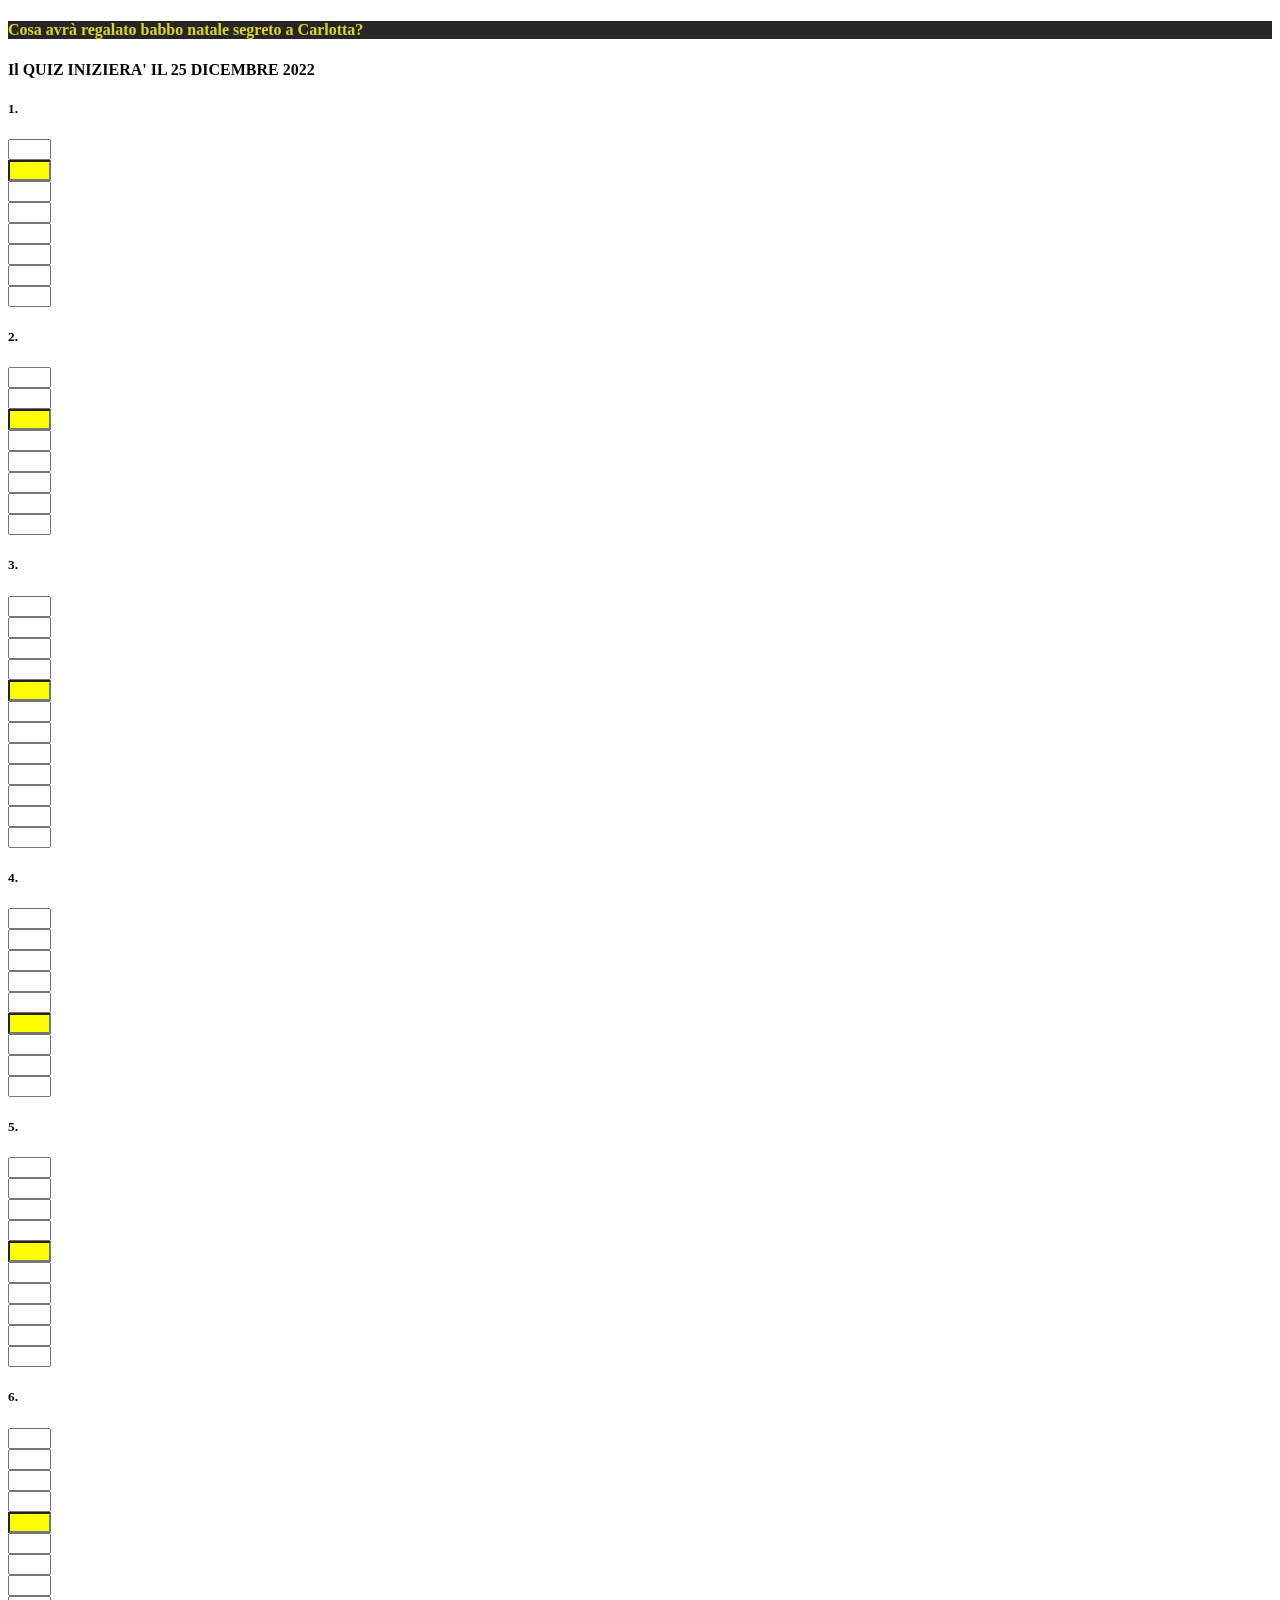
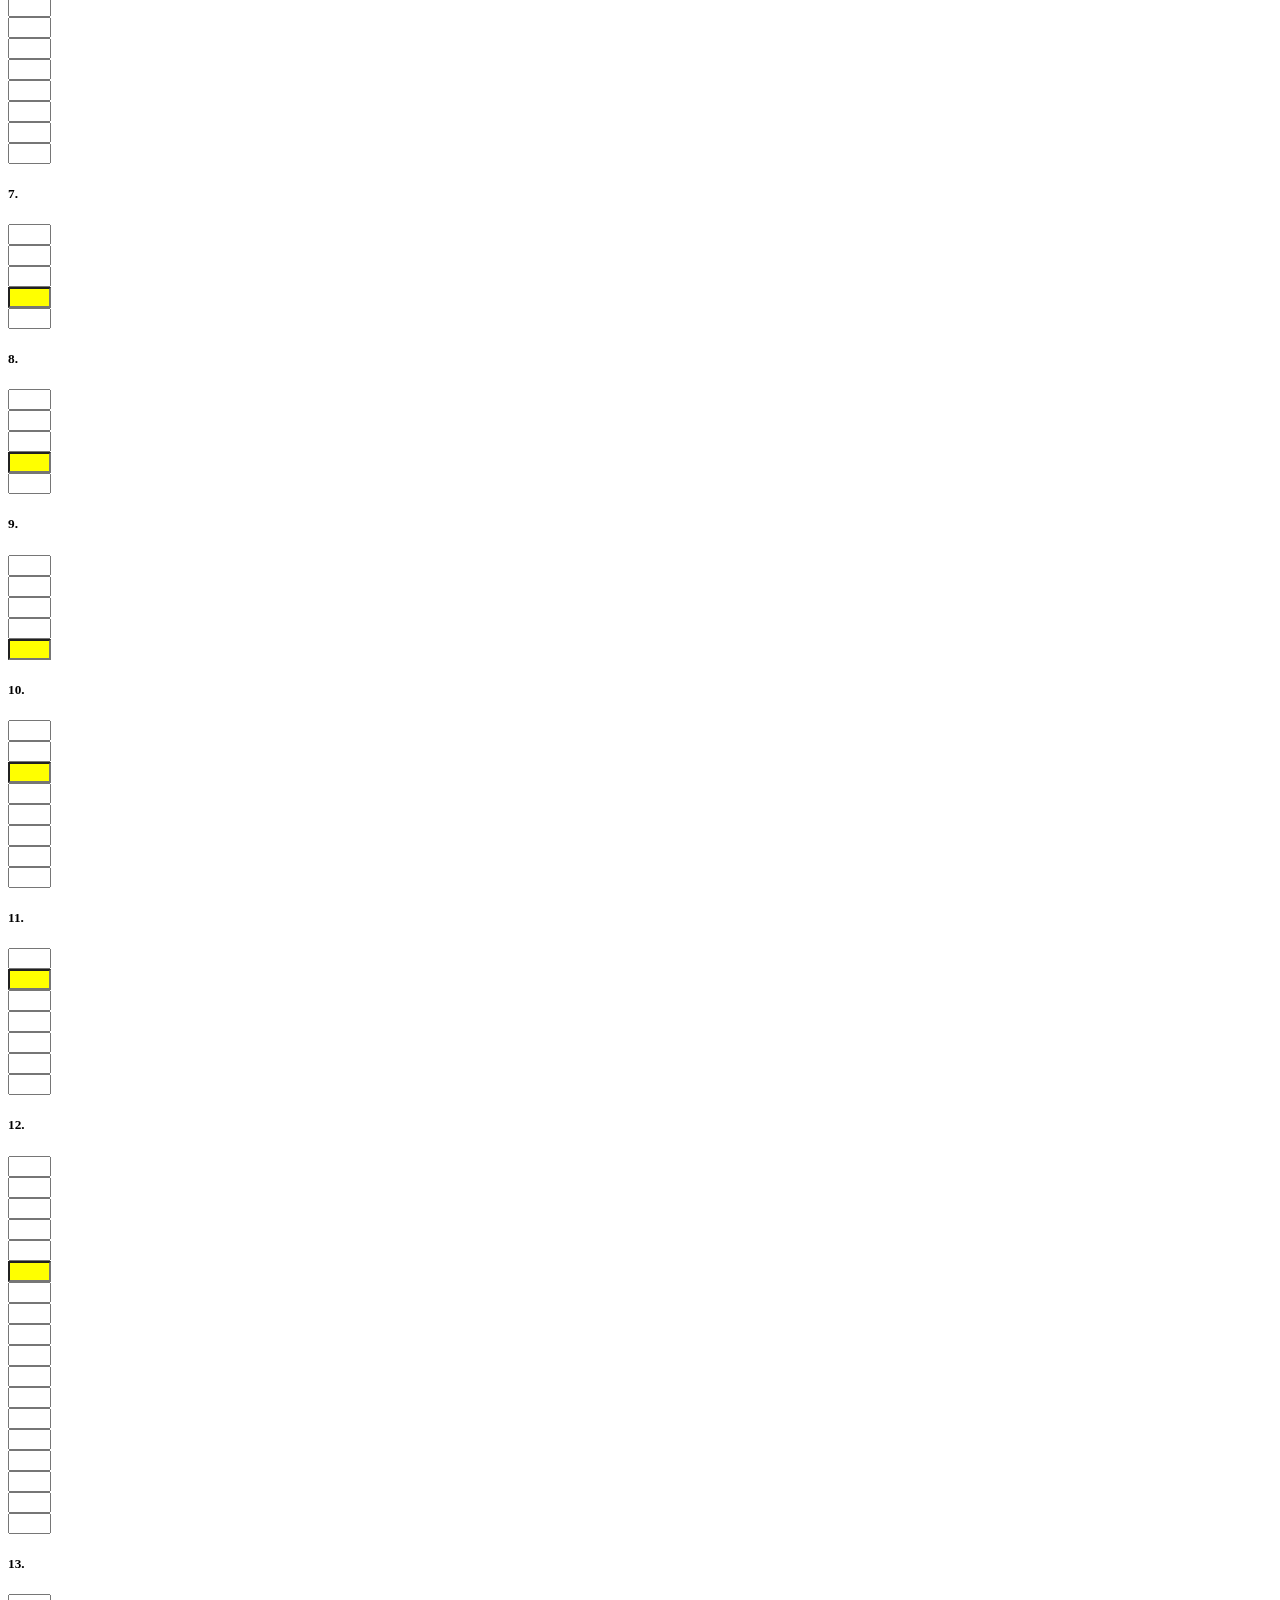
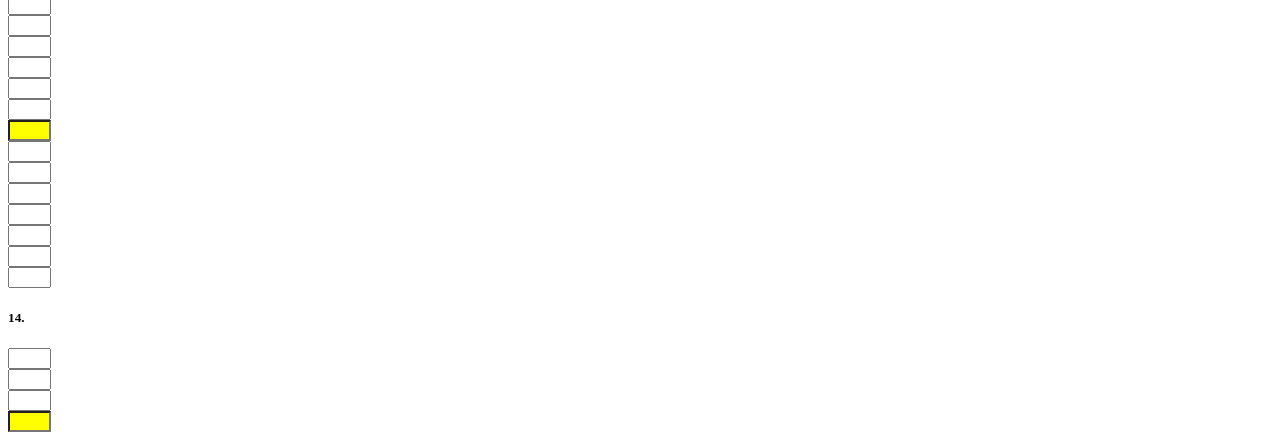
==== commit 25fdc595: "final interface" ====
--- a/index.html
+++ b/index.html
@@ -29,6 +29,7 @@
           
           <main>
             <div class="position-relative overflow-hidden p-1 p-md-5 m-md-3 text-center bg-light">
+                <h4 id="indizio_giornaliero">Il QUIZ INIZIERA' IL 25 DICEMBRE 2022</h4>
               <!-- <div class="col-md-5 p-lg-5 mx-auto my-5">
                 <h1 class="display-4 fw-normal">Punny headline</h1>
                 <p class="lead fw-normal">And an even wittier subheading to boot. Jumpstart your marketing efforts with this example based on Apple’s marketing pages.</p>
@@ -40,854 +41,854 @@
                 <div class="row pb-1" id="row_1">
                     <div class="col-2 d-flex justify-content-end"><h5>1.</h5></div>
                     <div class="col p-0 m-0 d-flex justify-content-center">
-                        <input type="text" class="form-control" id="row_1_col_1" style="width: 35px" hidden>
-                    </div>
-                    <div class="col p-0 m-0 d-flex justify-content-center">
-                        <input type="text" class="form-control" id="row_1_col_2" style="width: 35px" hidden>
-                    </div>
-                    <div class="col p-0 m-0 d-flex justify-content-center">
-                        <input type="text" class="form-control" id="row_1_col_3" style="width: 35px" hidden>
-                    </div>
-                    <div class="col p-0 m-0 d-flex justify-content-center">
-                        <input type="text" class="form-control" id="row_1_col_4" style="width: 35px" hidden>
-                    </div>
-                    <div class="col p-0 m-0 d-flex justify-content-center">
-                        <input type="text" class="form-control" id="row_1_col_5" style="width: 35px" hidden>
-                    </div>
-                    <div class="col p-0 m-0 d-flex justify-content-center">
-                        <input type="text" class="form-control" id="row_1_col_6" style="width: 35px">
-                    </div>
-                    <div class="col p-0 m-0 d-flex justify-content-center">
-                        <input type="text" class="form-control" id="row_1_col_7" style="width: 35px;background-color: yellow;">
-                    </div>
-                    <div class="col p-0 m-0 d-flex justify-content-center">
-                        <input type="text" class="form-control" id="row_1_col_8" style="width: 35px">
-                    </div>
-                    <div class="col p-0 m-0 d-flex justify-content-center">
-                        <input type="text" class="form-control" id="row_1_col_9" style="width: 35px">
-                    </div>
-                    <div class="col p-0 m-0 d-flex justify-content-center">
-                        <input type="text" class="form-control" id="row_1_col_10" style="width: 35px">
-                    </div>
-                    <div class="col p-0 m-0 d-flex justify-content-center">
-                        <input type="text" class="form-control" id="row_1_col_11" style="width: 35px">
-                    </div>
-                    <div class="col p-0 m-0 d-flex justify-content-center">
-                        <input type="text" class="form-control" id="row_1_col_12" style="width: 35px">
-                    </div>
-                    <div class="col p-0 m-0 d-flex justify-content-center">
-                        <input type="text" class="form-control" id="row_1_col_13" style="width: 35px">
-                    </div>
-                    <div class="col p-0 m-0 d-flex justify-content-center">
-                        <input type="text" class="form-control" id="row_1_col_14" style="width: 35px" hidden>
-                    </div>
-                    <div class="col p-0 m-0 d-flex justify-content-center">
-                        <input type="text" class="form-control" id="row_1_col_15" style="width: 35px" hidden>
-                    </div>
-                    <div class="col p-0 m-0 d-flex justify-content-center">
-                        <input type="text" class="form-control" id="row_1_col_16" style="width: 35px" hidden>
-                    </div>
-                    <div class="col p-0 m-0 d-flex justify-content-center">
-                        <input type="text" class="form-control" id="row_1_col_17" style="width: 35px" hidden>
-                    </div>
-                    <div class="col p-0 m-0 d-flex justify-content-center">
-                        <input type="text" class="form-control" id="row_1_col_18" style="width: 35px" hidden>
-                    </div>
-                    <div class="col p-0 m-0 d-flex justify-content-center">
-                        <input type="text" class="form-control" id="row_1_col_19" style="width: 35px" hidden>
+                        <input type="text" class="form-control" id="101" style="width: 35px" hidden>
+                    </div>
+                    <div class="col p-0 m-0 d-flex justify-content-center">
+                        <input type="text" class="form-control" id="102" style="width: 35px" hidden>
+                    </div>
+                    <div class="col p-0 m-0 d-flex justify-content-center">
+                        <input type="text" class="form-control" id="103" style="width: 35px" hidden>
+                    </div>
+                    <div class="col p-0 m-0 d-flex justify-content-center">
+                        <input type="text" class="form-control" id="104" style="width: 35px" hidden>
+                    </div>
+                    <div class="col p-0 m-0 d-flex justify-content-center">
+                        <input type="text" class="form-control" id="105" style="width: 35px" hidden>
+                    </div>
+                    <div class="col p-0 m-0 d-flex justify-content-center">
+                        <input type="text" class="form-control" id="106" style="width: 35px">
+                    </div>
+                    <div class="col p-0 m-0 d-flex justify-content-center">
+                        <input type="text" class="form-control" id="107" style="width: 35px;background-color: yellow;">
+                    </div>
+                    <div class="col p-0 m-0 d-flex justify-content-center">
+                        <input type="text" class="form-control" id="108" style="width: 35px">
+                    </div>
+                    <div class="col p-0 m-0 d-flex justify-content-center">
+                        <input type="text" class="form-control" id="109" style="width: 35px">
+                    </div>
+                    <div class="col p-0 m-0 d-flex justify-content-center">
+                        <input type="text" class="form-control" id="110" style="width: 35px">
+                    </div>
+                    <div class="col p-0 m-0 d-flex justify-content-center">
+                        <input type="text" class="form-control" id="111" style="width: 35px">
+                    </div>
+                    <div class="col p-0 m-0 d-flex justify-content-center">
+                        <input type="text" class="form-control" id="112" style="width: 35px">
+                    </div>
+                    <div class="col p-0 m-0 d-flex justify-content-center">
+                        <input type="text" class="form-control" id="113" style="width: 35px">
+                    </div>
+                    <div class="col p-0 m-0 d-flex justify-content-center">
+                        <input type="text" class="form-control" id="114" style="width: 35px" hidden>
+                    </div>
+                    <div class="col p-0 m-0 d-flex justify-content-center">
+                        <input type="text" class="form-control" id="115" style="width: 35px" hidden>
+                    </div>
+                    <div class="col p-0 m-0 d-flex justify-content-center">
+                        <input type="text" class="form-control" id="116" style="width: 35px" hidden>
+                    </div>
+                    <div class="col p-0 m-0 d-flex justify-content-center">
+                        <input type="text" class="form-control" id="117" style="width: 35px" hidden>
+                    </div>
+                    <div class="col p-0 m-0 d-flex justify-content-center">
+                        <input type="text" class="form-control" id="118" style="width: 35px" hidden>
+                    </div>
+                    <div class="col p-0 m-0 d-flex justify-content-center">
+                        <input type="text" class="form-control" id="119" style="width: 35px" hidden>
                     </div>
                     <div class="col-2"></div>
                 </div>
                 <div class="row pb-1" id="row_2">
                     <div class="col-2 d-flex justify-content-end"><h5>2.</h5></div>
                     <div class="col p-0 m-0 d-flex justify-content-center">
-                        <input type="text" class="form-control" id="row_2_col_1" style="width: 35px" hidden>
-                    </div>
-                    <div class="col p-0 m-0 d-flex justify-content-center">
-                        <input type="text" class="form-control" id="row_2_col_2" style="width: 35px" hidden>
-                    </div>
-                    <div class="col p-0 m-0 d-flex justify-content-center">
-                        <input type="text" class="form-control" id="row_2_col_3" style="width: 35px" hidden>
-                    </div>
-                    <div class="col p-0 m-0 d-flex justify-content-center">
-                        <input type="text" class="form-control" id="row_2_col_4" style="width: 35px" hidden>
-                    </div>
-                    <div class="col p-0 m-0 d-flex justify-content-center">
-                        <input type="text" class="form-control" id="row_2_col_5" style="width: 35px">
-                    </div>
-                    <div class="col p-0 m-0 d-flex justify-content-center">
-                        <input type="text" class="form-control" id="row_2_col_6" style="width: 35px">
-                    </div>
-                    <div class="col p-0 m-0 d-flex justify-content-center">
-                        <input type="text" class="form-control" id="row_2_col_7" style="width: 35px;background-color: yellow;">
-                    </div>
-                    <div class="col p-0 m-0 d-flex justify-content-center">
-                        <input type="text" class="form-control" id="row_2_col_8" style="width: 35px">
-                    </div>
-                    <div class="col p-0 m-0 d-flex justify-content-center">
-                        <input type="text" class="form-control" id="row_2_col_9" style="width: 35px">
-                    </div>
-                    <div class="col p-0 m-0 d-flex justify-content-center">
-                        <input type="text" class="form-control" id="row_2_col_10" style="width: 35px">
-                    </div>
-                    <div class="col p-0 m-0 d-flex justify-content-center">
-                        <input type="text" class="form-control" id="row_2_col_11" style="width: 35px">
-                    </div>
-                    <div class="col p-0 m-0 d-flex justify-content-center">
-                        <input type="text" class="form-control" id="row_2_col_12" style="width: 35px">
-                    </div>
-                    <div class="col p-0 m-0 d-flex justify-content-center">
-                        <input type="text" class="form-control" id="row_2_col_13" style="width: 35px" hidden>
-                    </div>
-                    <div class="col p-0 m-0 d-flex justify-content-center">
-                        <input type="text" class="form-control" id="row_2_col_14" style="width: 35px" hidden>
-                    </div>
-                    <div class="col p-0 m-0 d-flex justify-content-center">
-                        <input type="text" class="form-control" id="row_2_col_15" style="width: 35px" hidden>
-                    </div>
-                    <div class="col p-0 m-0 d-flex justify-content-center">
-                        <input type="text" class="form-control" id="row_2_col_16" style="width: 35px" hidden>
-                    </div>
-                    <div class="col p-0 m-0 d-flex justify-content-center">
-                        <input type="text" class="form-control" id="row_2_col_17" style="width: 35px" hidden>
-                    </div>
-                    <div class="col p-0 m-0 d-flex justify-content-center">
-                        <input type="text" class="form-control" id="row_2_col_18" style="width: 35px" hidden>
-                    </div>
-                    <div class="col p-0 m-0 d-flex justify-content-center">
-                        <input type="text" class="form-control" id="row_2_col_19" style="width: 35px" hidden>
+                        <input type="text" class="form-control" id="201" style="width: 35px" hidden>
+                    </div>
+                    <div class="col p-0 m-0 d-flex justify-content-center">
+                        <input type="text" class="form-control" id="202" style="width: 35px" hidden>
+                    </div>
+                    <div class="col p-0 m-0 d-flex justify-content-center">
+                        <input type="text" class="form-control" id="203" style="width: 35px" hidden>
+                    </div>
+                    <div class="col p-0 m-0 d-flex justify-content-center">
+                        <input type="text" class="form-control" id="204" style="width: 35px" hidden>
+                    </div>
+                    <div class="col p-0 m-0 d-flex justify-content-center">
+                        <input type="text" class="form-control" id="205" style="width: 35px">
+                    </div>
+                    <div class="col p-0 m-0 d-flex justify-content-center">
+                        <input type="text" class="form-control" id="206" style="width: 35px">
+                    </div>
+                    <div class="col p-0 m-0 d-flex justify-content-center">
+                        <input type="text" class="form-control" id="207" style="width: 35px;background-color: yellow;">
+                    </div>
+                    <div class="col p-0 m-0 d-flex justify-content-center">
+                        <input type="text" class="form-control" id="208" style="width: 35px">
+                    </div>
+                    <div class="col p-0 m-0 d-flex justify-content-center">
+                        <input type="text" class="form-control" id="209" style="width: 35px">
+                    </div>
+                    <div class="col p-0 m-0 d-flex justify-content-center">
+                        <input type="text" class="form-control" id="210" style="width: 35px">
+                    </div>
+                    <div class="col p-0 m-0 d-flex justify-content-center">
+                        <input type="text" class="form-control" id="211" style="width: 35px">
+                    </div>
+                    <div class="col p-0 m-0 d-flex justify-content-center">
+                        <input type="text" class="form-control" id="212" style="width: 35px">
+                    </div>
+                    <div class="col p-0 m-0 d-flex justify-content-center">
+                        <input type="text" class="form-control" id="213" style="width: 35px" hidden>
+                    </div>
+                    <div class="col p-0 m-0 d-flex justify-content-center">
+                        <input type="text" class="form-control" id="214" style="width: 35px" hidden>
+                    </div>
+                    <div class="col p-0 m-0 d-flex justify-content-center">
+                        <input type="text" class="form-control" id="215" style="width: 35px" hidden>
+                    </div>
+                    <div class="col p-0 m-0 d-flex justify-content-center">
+                        <input type="text" class="form-control" id="216" style="width: 35px" hidden>
+                    </div>
+                    <div class="col p-0 m-0 d-flex justify-content-center">
+                        <input type="text" class="form-control" id="217" style="width: 35px" hidden>
+                    </div>
+                    <div class="col p-0 m-0 d-flex justify-content-center">
+                        <input type="text" class="form-control" id="218" style="width: 35px" hidden>
+                    </div>
+                    <div class="col p-0 m-0 d-flex justify-content-center">
+                        <input type="text" class="form-control" id="219" style="width: 35px" hidden>
                     </div>
                     <div class="col-2"></div>
                 </div>
                 <div class="row pb-1" id="row_3">
                     <div class="col-2 d-flex justify-content-end"><h5>3.</h5></div>
                     <div class="col p-0 m-0 d-flex justify-content-center">
-                        <input type="text" class="form-control" id="row_3_col_1" style="width: 35px" hidden>
-                    </div>
-                    <div class="col p-0 m-0 d-flex justify-content-center">
-                        <input type="text" class="form-control" id="row_3_col_2" style="width: 35px" hidden>
-                    </div>
-                    <div class="col p-0 m-0 d-flex justify-content-center">
-                        <input type="text" class="form-control" id="row_3_col_3" style="width: 35px">
-                    </div>
-                    <div class="col p-0 m-0 d-flex justify-content-center">
-                        <input type="text" class="form-control" id="row_3_col_4" style="width: 35px">
-                    </div>
-                    <div class="col p-0 m-0 d-flex justify-content-center">
-                        <input type="text" class="form-control" id="row_3_col_5" style="width: 35px">
-                    </div>
-                    <div class="col p-0 m-0 d-flex justify-content-center">
-                        <input type="text" class="form-control" id="row_3_col_6" style="width: 35px">
-                    </div>
-                    <div class="col p-0 m-0 d-flex justify-content-center">
-                        <input type="text" class="form-control" id="row_3_col_7" style="width: 35px;background-color: yellow;">
-                    </div>
-                    <div class="col p-0 m-0 d-flex justify-content-center">
-                        <input type="text" class="form-control" id="row_3_col_8" style="width: 35px">
-                    </div>
-                    <div class="col p-0 m-0 d-flex justify-content-center">
-                        <input type="text" class="form-control" id="row_3_col_9" style="width: 35px">
-                    </div>
-                    <div class="col p-0 m-0 d-flex justify-content-center">
-                        <input type="text" class="form-control" id="row_3_col_10" style="width: 35px">
-                    </div>
-                    <div class="col p-0 m-0 d-flex justify-content-center">
-                        <input type="text" class="form-control" id="row_3_col_11" style="width: 35px">
-                    </div>
-                    <div class="col p-0 m-0 d-flex justify-content-center">
-                        <input type="text" class="form-control" id="row_3_col_12" style="width: 35px">
-                    </div>
-                    <div class="col p-0 m-0 d-flex justify-content-center">
-                        <input type="text" class="form-control" id="row_3_col_13" style="width: 35px">
-                    </div>
-                    <div class="col p-0 m-0 d-flex justify-content-center">
-                        <input type="text" class="form-control" id="row_3_col_14" style="width: 35px">
-                    </div>
-                    <div class="col p-0 m-0 d-flex justify-content-center">
-                        <input type="text" class="form-control" id="row_3_col_15" style="width: 35px" hidden>
-                    </div>
-                    <div class="col p-0 m-0 d-flex justify-content-center">
-                        <input type="text" class="form-control" id="row_3_col_16" style="width: 35px" hidden>
-                    </div>
-                    <div class="col p-0 m-0 d-flex justify-content-center">
-                        <input type="text" class="form-control" id="row_3_col_17" style="width: 35px" hidden>
-                    </div>
-                    <div class="col p-0 m-0 d-flex justify-content-center">
-                        <input type="text" class="form-control" id="row_3_col_18" style="width: 35px" hidden>
-                    </div>
-                    <div class="col p-0 m-0 d-flex justify-content-center">
-                        <input type="text" class="form-control" id="row_3_col_19" style="width: 35px" hidden>
+                        <input type="text" class="form-control" id="301" style="width: 35px" hidden>
+                    </div>
+                    <div class="col p-0 m-0 d-flex justify-content-center">
+                        <input type="text" class="form-control" id="302" style="width: 35px" hidden>
+                    </div>
+                    <div class="col p-0 m-0 d-flex justify-content-center">
+                        <input type="text" class="form-control" id="303" style="width: 35px">
+                    </div>
+                    <div class="col p-0 m-0 d-flex justify-content-center">
+                        <input type="text" class="form-control" id="304" style="width: 35px">
+                    </div>
+                    <div class="col p-0 m-0 d-flex justify-content-center">
+                        <input type="text" class="form-control" id="305" style="width: 35px">
+                    </div>
+                    <div class="col p-0 m-0 d-flex justify-content-center">
+                        <input type="text" class="form-control" id="306" style="width: 35px">
+                    </div>
+                    <div class="col p-0 m-0 d-flex justify-content-center">
+                        <input type="text" class="form-control" id="307" style="width: 35px;background-color: yellow;">
+                    </div>
+                    <div class="col p-0 m-0 d-flex justify-content-center">
+                        <input type="text" class="form-control" id="308" style="width: 35px">
+                    </div>
+                    <div class="col p-0 m-0 d-flex justify-content-center">
+                        <input type="text" class="form-control" id="309" style="width: 35px">
+                    </div>
+                    <div class="col p-0 m-0 d-flex justify-content-center">
+                        <input type="text" class="form-control" id="310" style="width: 35px">
+                    </div>
+                    <div class="col p-0 m-0 d-flex justify-content-center">
+                        <input type="text" class="form-control" id="311" style="width: 35px">
+                    </div>
+                    <div class="col p-0 m-0 d-flex justify-content-center">
+                        <input type="text" class="form-control" id="312" style="width: 35px">
+                    </div>
+                    <div class="col p-0 m-0 d-flex justify-content-center">
+                        <input type="text" class="form-control" id="313" style="width: 35px">
+                    </div>
+                    <div class="col p-0 m-0 d-flex justify-content-center">
+                        <input type="text" class="form-control" id="314" style="width: 35px">
+                    </div>
+                    <div class="col p-0 m-0 d-flex justify-content-center">
+                        <input type="text" class="form-control" id="315" style="width: 35px" hidden>
+                    </div>
+                    <div class="col p-0 m-0 d-flex justify-content-center">
+                        <input type="text" class="form-control" id="316" style="width: 35px" hidden>
+                    </div>
+                    <div class="col p-0 m-0 d-flex justify-content-center">
+                        <input type="text" class="form-control" id="317" style="width: 35px" hidden>
+                    </div>
+                    <div class="col p-0 m-0 d-flex justify-content-center">
+                        <input type="text" class="form-control" id="318" style="width: 35px" hidden>
+                    </div>
+                    <div class="col p-0 m-0 d-flex justify-content-center">
+                        <input type="text" class="form-control" id="319" style="width: 35px" hidden>
                     </div>
                     <div class="col-2"></div>
                 </div>
                 <div class="row pb-1" id="row_4">
                     <div class="col-2 d-flex justify-content-end"><h5>4.</h5></div>
                     <div class="col p-0 m-0 d-flex justify-content-center">
-                        <input type="text" class="form-control" id="row_4_col_1" style="width: 35px" hidden>
-                    </div>
-                    <div class="col p-0 m-0 d-flex justify-content-center">
-                        <input type="text" class="form-control" id="row_4_col_2" style="width: 35px">
-                    </div>
-                    <div class="col p-0 m-0 d-flex justify-content-center">
-                        <input type="text" class="form-control" id="row_4_col_3" style="width: 35px">
-                    </div>
-                    <div class="col p-0 m-0 d-flex justify-content-center">
-                        <input type="text" class="form-control" id="row_4_col_4" style="width: 35px">
-                    </div>
-                    <div class="col p-0 m-0 d-flex justify-content-center">
-                        <input type="text" class="form-control" id="row_4_col_5" style="width: 35px">
-                    </div>
-                    <div class="col p-0 m-0 d-flex justify-content-center">
-                        <input type="text" class="form-control" id="row_4_col_6" style="width: 35px">
-                    </div>
-                    <div class="col p-0 m-0 d-flex justify-content-center">
-                        <input type="text" class="form-control" id="row_4_col_7" style="width: 35px;background-color: yellow;">
-                    </div>
-                    <div class="col p-0 m-0 d-flex justify-content-center">
-                        <input type="text" class="form-control" id="row_4_col_8" style="width: 35px">
-                    </div>
-                    <div class="col p-0 m-0 d-flex justify-content-center">
-                        <input type="text" class="form-control" id="row_4_col_9" style="width: 35px">
-                    </div>
-                    <div class="col p-0 m-0 d-flex justify-content-center">
-                        <input type="text" class="form-control" id="row_4_col_10" style="width: 35px">
-                    </div>
-                    <div class="col p-0 m-0 d-flex justify-content-center">
-                        <input type="text" class="form-control" id="row_4_col_11" style="width: 35px" hidden>
-                    </div>
-                    <div class="col p-0 m-0 d-flex justify-content-center">
-                        <input type="text" class="form-control" id="row_4_col_12" style="width: 35px" hidden>
-                    </div>
-                    <div class="col p-0 m-0 d-flex justify-content-center">
-                        <input type="text" class="form-control" id="row_4_col_13" style="width: 35px" hidden>
-                    </div>
-                    <div class="col p-0 m-0 d-flex justify-content-center">
-                        <input type="text" class="form-control" id="row_4_col_14" style="width: 35px" hidden>
-                    </div>
-                    <div class="col p-0 m-0 d-flex justify-content-center">
-                        <input type="text" class="form-control" id="row_4_col_15" style="width: 35px" hidden>
-                    </div>
-                    <div class="col p-0 m-0 d-flex justify-content-center">
-                        <input type="text" class="form-control" id="row_4_col_16" style="width: 35px" hidden>
-                    </div>
-                    <div class="col p-0 m-0 d-flex justify-content-center">
-                        <input type="text" class="form-control" id="row_4_col_17" style="width: 35px" hidden>
-                    </div>
-                    <div class="col p-0 m-0 d-flex justify-content-center">
-                        <input type="text" class="form-control" id="row_4_col_18" style="width: 35px" hidden>
-                    </div>
-                    <div class="col p-0 m-0 d-flex justify-content-center">
-                        <input type="text" class="form-control" id="row_4_col_19" style="width: 35px" hidden>
+                        <input type="text" class="form-control" id="401" style="width: 35px" hidden>
+                    </div>
+                    <div class="col p-0 m-0 d-flex justify-content-center">
+                        <input type="text" class="form-control" id="402" style="width: 35px">
+                    </div>
+                    <div class="col p-0 m-0 d-flex justify-content-center">
+                        <input type="text" class="form-control" id="403" style="width: 35px">
+                    </div>
+                    <div class="col p-0 m-0 d-flex justify-content-center">
+                        <input type="text" class="form-control" id="404" style="width: 35px">
+                    </div>
+                    <div class="col p-0 m-0 d-flex justify-content-center">
+                        <input type="text" class="form-control" id="405" style="width: 35px">
+                    </div>
+                    <div class="col p-0 m-0 d-flex justify-content-center">
+                        <input type="text" class="form-control" id="406" style="width: 35px">
+                    </div>
+                    <div class="col p-0 m-0 d-flex justify-content-center">
+                        <input type="text" class="form-control" id="407" style="width: 35px;background-color: yellow;">
+                    </div>
+                    <div class="col p-0 m-0 d-flex justify-content-center">
+                        <input type="text" class="form-control" id="408" style="width: 35px">
+                    </div>
+                    <div class="col p-0 m-0 d-flex justify-content-center">
+                        <input type="text" class="form-control" id="409" style="width: 35px">
+                    </div>
+                    <div class="col p-0 m-0 d-flex justify-content-center">
+                        <input type="text" class="form-control" id="410" style="width: 35px">
+                    </div>
+                    <div class="col p-0 m-0 d-flex justify-content-center">
+                        <input type="text" class="form-control" id="411" style="width: 35px" hidden>
+                    </div>
+                    <div class="col p-0 m-0 d-flex justify-content-center">
+                        <input type="text" class="form-control" id="412" style="width: 35px" hidden>
+                    </div>
+                    <div class="col p-0 m-0 d-flex justify-content-center">
+                        <input type="text" class="form-control" id="413" style="width: 35px" hidden>
+                    </div>
+                    <div class="col p-0 m-0 d-flex justify-content-center">
+                        <input type="text" class="form-control" id="414" style="width: 35px" hidden>
+                    </div>
+                    <div class="col p-0 m-0 d-flex justify-content-center">
+                        <input type="text" class="form-control" id="415" style="width: 35px" hidden>
+                    </div>
+                    <div class="col p-0 m-0 d-flex justify-content-center">
+                        <input type="text" class="form-control" id="416" style="width: 35px" hidden>
+                    </div>
+                    <div class="col p-0 m-0 d-flex justify-content-center">
+                        <input type="text" class="form-control" id="417" style="width: 35px" hidden>
+                    </div>
+                    <div class="col p-0 m-0 d-flex justify-content-center">
+                        <input type="text" class="form-control" id="418" style="width: 35px" hidden>
+                    </div>
+                    <div class="col p-0 m-0 d-flex justify-content-center">
+                        <input type="text" class="form-control" id="419" style="width: 35px" hidden>
                     </div>
                     <div class="col-2"></div>
                 </div>
                 <div class="row pb-1" id="row_5">
                     <div class="col-2 d-flex justify-content-end"><h5>5.</h5></div>
                     <div class="col p-0 m-0 d-flex justify-content-center">
-                        <input type="text" class="form-control" id="row_5_col_1" style="width: 35px" hidden>
-                    </div>
-                    <div class="col p-0 m-0 d-flex justify-content-center">
-                        <input type="text" class="form-control" id="row_5_col_2" style="width: 35px" hidden>
-                    </div>
-                    <div class="col p-0 m-0 d-flex justify-content-center">
-                        <input type="text" class="form-control" id="row_5_col_3" style="width: 35px">
-                    </div>
-                    <div class="col p-0 m-0 d-flex justify-content-center">
-                        <input type="text" class="form-control" id="row_5_col_4" style="width: 35px">
-                    </div>
-                    <div class="col p-0 m-0 d-flex justify-content-center">
-                        <input type="text" class="form-control" id="row_5_col_5" style="width: 35px">
-                    </div>
-                    <div class="col p-0 m-0 d-flex justify-content-center">
-                        <input type="text" class="form-control" id="row_5_col_6" style="width: 35px">
-                    </div>
-                    <div class="col p-0 m-0 d-flex justify-content-center">
-                        <input type="text" class="form-control" id="row_5_col_7" style="width: 35px;background-color: yellow;">
-                    </div>
-                    <div class="col p-0 m-0 d-flex justify-content-center">
-                        <input type="text" class="form-control" id="row_5_col_8" style="width: 35px">
-                    </div>
-                    <div class="col p-0 m-0 d-flex justify-content-center">
-                        <input type="text" class="form-control" id="row_5_col_9" style="width: 35px">
-                    </div>
-                    <div class="col p-0 m-0 d-flex justify-content-center">
-                        <input type="text" class="form-control" id="row_5_col_10" style="width: 35px">
-                    </div>
-                    <div class="col p-0 m-0 d-flex justify-content-center">
-                        <input type="text" class="form-control" id="row_5_col_11" style="width: 35px">
-                    </div>
-                    <div class="col p-0 m-0 d-flex justify-content-center">
-                        <input type="text" class="form-control" id="row_5_col_12" style="width: 35px">
-                    </div>
-                    <div class="col p-0 m-0 d-flex justify-content-center">
-                        <input type="text" class="form-control" id="row_5_col_13" style="width: 35px" hidden>
-                    </div>
-                    <div class="col p-0 m-0 d-flex justify-content-center">
-                        <input type="text" class="form-control" id="row_5_col_14" style="width: 35px" hidden>
-                    </div>
-                    <div class="col p-0 m-0 d-flex justify-content-center">
-                        <input type="text" class="form-control" id="row_5_col_15" style="width: 35px" hidden>
-                    </div>
-                    <div class="col p-0 m-0 d-flex justify-content-center">
-                        <input type="text" class="form-control" id="row_5_col_16" style="width: 35px" hidden>
-                    </div>
-                    <div class="col p-0 m-0 d-flex justify-content-center">
-                        <input type="text" class="form-control" id="row_5_col_17" style="width: 35px" hidden>
-                    </div>
-                    <div class="col p-0 m-0 d-flex justify-content-center">
-                        <input type="text" class="form-control" id="row_5_col_18" style="width: 35px" hidden>
-                    </div>
-                    <div class="col p-0 m-0 d-flex justify-content-center">
-                        <input type="text" class="form-control" id="row_5_col_19" style="width: 35px" hidden>
+                        <input type="text" class="form-control" id="501" style="width: 35px" hidden>
+                    </div>
+                    <div class="col p-0 m-0 d-flex justify-content-center">
+                        <input type="text" class="form-control" id="502" style="width: 35px" hidden>
+                    </div>
+                    <div class="col p-0 m-0 d-flex justify-content-center">
+                        <input type="text" class="form-control" id="503" style="width: 35px">
+                    </div>
+                    <div class="col p-0 m-0 d-flex justify-content-center">
+                        <input type="text" class="form-control" id="504" style="width: 35px">
+                    </div>
+                    <div class="col p-0 m-0 d-flex justify-content-center">
+                        <input type="text" class="form-control" id="505" style="width: 35px">
+                    </div>
+                    <div class="col p-0 m-0 d-flex justify-content-center">
+                        <input type="text" class="form-control" id="506" style="width: 35px">
+                    </div>
+                    <div class="col p-0 m-0 d-flex justify-content-center">
+                        <input type="text" class="form-control" id="507" style="width: 35px;background-color: yellow;">
+                    </div>
+                    <div class="col p-0 m-0 d-flex justify-content-center">
+                        <input type="text" class="form-control" id="508" style="width: 35px">
+                    </div>
+                    <div class="col p-0 m-0 d-flex justify-content-center">
+                        <input type="text" class="form-control" id="509" style="width: 35px">
+                    </div>
+                    <div class="col p-0 m-0 d-flex justify-content-center">
+                        <input type="text" class="form-control" id="510" style="width: 35px">
+                    </div>
+                    <div class="col p-0 m-0 d-flex justify-content-center">
+                        <input type="text" class="form-control" id="511" style="width: 35px">
+                    </div>
+                    <div class="col p-0 m-0 d-flex justify-content-center">
+                        <input type="text" class="form-control" id="512" style="width: 35px">
+                    </div>
+                    <div class="col p-0 m-0 d-flex justify-content-center">
+                        <input type="text" class="form-control" id="513" style="width: 35px" hidden>
+                    </div>
+                    <div class="col p-0 m-0 d-flex justify-content-center">
+                        <input type="text" class="form-control" id="514" style="width: 35px" hidden>
+                    </div>
+                    <div class="col p-0 m-0 d-flex justify-content-center">
+                        <input type="text" class="form-control" id="515" style="width: 35px" hidden>
+                    </div>
+                    <div class="col p-0 m-0 d-flex justify-content-center">
+                        <input type="text" class="form-control" id="516" style="width: 35px" hidden>
+                    </div>
+                    <div class="col p-0 m-0 d-flex justify-content-center">
+                        <input type="text" class="form-control" id="517" style="width: 35px" hidden>
+                    </div>
+                    <div class="col p-0 m-0 d-flex justify-content-center">
+                        <input type="text" class="form-control" id="518" style="width: 35px" hidden>
+                    </div>
+                    <div class="col p-0 m-0 d-flex justify-content-center">
+                        <input type="text" class="form-control" id="519" style="width: 35px" hidden>
                     </div>
                     <div class="col-2"></div>
                 </div>
                 <div class="row pb-1" id="row_6">
                     <div class="col-2 d-flex justify-content-end"><h5>6.</h5></div>
                     <div class="col p-0 m-0 d-flex justify-content-center">
-                        <input type="text" class="form-control" id="row_6_col_1" style="width: 35px" hidden>
-                    </div>
-                    <div class="col p-0 m-0 d-flex justify-content-center">
-                        <input type="text" class="form-control" id="row_6_col_2" style="width: 35px" hidden>
-                    </div>
-                    <div class="col p-0 m-0 d-flex justify-content-center">
-                        <input type="text" class="form-control" id="row_6_col_3" style="width: 35px">
-                    </div>
-                    <div class="col p-0 m-0 d-flex justify-content-center">
-                        <input type="text" class="form-control" id="row_6_col_4" style="width: 35px">
-                    </div>
-                    <div class="col p-0 m-0 d-flex justify-content-center">
-                        <input type="text" class="form-control" id="row_6_col_5" style="width: 35px">
-                    </div>
-                    <div class="col p-0 m-0 d-flex justify-content-center">
-                        <input type="text" class="form-control" id="row_6_col_6" style="width: 35px">
-                    </div>
-                    <div class="col p-0 m-0 d-flex justify-content-center">
-                        <input type="text" class="form-control" id="row_6_col_7" style="width: 35px;background-color: yellow;">
-                    </div>
-                    <div class="col p-0 m-0 d-flex justify-content-center">
-                        <input type="text" class="form-control" id="row_6_col_8" style="width: 35px">
-                    </div>
-                    <div class="col p-0 m-0 d-flex justify-content-center">
-                        <input type="text" class="form-control" id="row_6_col_9" style="width: 35px">
-                    </div>
-                    <div class="col p-0 m-0 d-flex justify-content-center">
-                        <input type="text" class="form-control" id="row_6_col_10" style="width: 35px">
-                    </div>
-                    <div class="col p-0 m-0 d-flex justify-content-center">
-                        <input type="text" class="form-control" id="row_6_col_11" style="width: 35px">
-                    </div>
-                    <div class="col p-0 m-0 d-flex justify-content-center">
-                        <input type="text" class="form-control" id="row_6_col_12" style="width: 35px">
-                    </div>
-                    <div class="col p-0 m-0 d-flex justify-content-center">
-                        <input type="text" class="form-control" id="row_6_col_13" style="width: 35px">
-                    </div>
-                    <div class="col p-0 m-0 d-flex justify-content-center">
-                        <input type="text" class="form-control" id="row_6_col_14" style="width: 35px">
-                    </div>
-                    <div class="col p-0 m-0 d-flex justify-content-center">
-                        <input type="text" class="form-control" id="row_6_col_15" style="width: 35px">
-                    </div>
-                    <div class="col p-0 m-0 d-flex justify-content-center">
-                        <input type="text" class="form-control" id="row_6_col_16" style="width: 35px">
-                    </div>
-                    <div class="col p-0 m-0 d-flex justify-content-center">
-                        <input type="text" class="form-control" id="row_6_col_17" style="width: 35px">
-                    </div>
-                    <div class="col p-0 m-0 d-flex justify-content-center">
-                        <input type="text" class="form-control" id="row_6_col_18" style="width: 35px">
-                    </div>
-                    <div class="col p-0 m-0 d-flex justify-content-center">
-                        <input type="text" class="form-control" id="row_6_col_19" style="width: 35px" hidden>
+                        <input type="text" class="form-control" id="601" style="width: 35px" hidden>
+                    </div>
+                    <div class="col p-0 m-0 d-flex justify-content-center">
+                        <input type="text" class="form-control" id="602" style="width: 35px" hidden>
+                    </div>
+                    <div class="col p-0 m-0 d-flex justify-content-center">
+                        <input type="text" class="form-control" id="603" style="width: 35px">
+                    </div>
+                    <div class="col p-0 m-0 d-flex justify-content-center">
+                        <input type="text" class="form-control" id="604" style="width: 35px">
+                    </div>
+                    <div class="col p-0 m-0 d-flex justify-content-center">
+                        <input type="text" class="form-control" id="605" style="width: 35px">
+                    </div>
+                    <div class="col p-0 m-0 d-flex justify-content-center">
+                        <input type="text" class="form-control" id="606" style="width: 35px">
+                    </div>
+                    <div class="col p-0 m-0 d-flex justify-content-center">
+                        <input type="text" class="form-control" id="607" style="width: 35px;background-color: yellow;">
+                    </div>
+                    <div class="col p-0 m-0 d-flex justify-content-center">
+                        <input type="text" class="form-control" id="608" style="width: 35px">
+                    </div>
+                    <div class="col p-0 m-0 d-flex justify-content-center">
+                        <input type="text" class="form-control" id="609" style="width: 35px">
+                    </div>
+                    <div class="col p-0 m-0 d-flex justify-content-center">
+                        <input type="text" class="form-control" id="610" style="width: 35px">
+                    </div>
+                    <div class="col p-0 m-0 d-flex justify-content-center">
+                        <input type="text" class="form-control" id="611" style="width: 35px">
+                    </div>
+                    <div class="col p-0 m-0 d-flex justify-content-center">
+                        <input type="text" class="form-control" id="612" style="width: 35px">
+                    </div>
+                    <div class="col p-0 m-0 d-flex justify-content-center">
+                        <input type="text" class="form-control" id="613" style="width: 35px">
+                    </div>
+                    <div class="col p-0 m-0 d-flex justify-content-center">
+                        <input type="text" class="form-control" id="614" style="width: 35px">
+                    </div>
+                    <div class="col p-0 m-0 d-flex justify-content-center">
+                        <input type="text" class="form-control" id="615" style="width: 35px">
+                    </div>
+                    <div class="col p-0 m-0 d-flex justify-content-center">
+                        <input type="text" class="form-control" id="616" style="width: 35px">
+                    </div>
+                    <div class="col p-0 m-0 d-flex justify-content-center">
+                        <input type="text" class="form-control" id="617" style="width: 35px">
+                    </div>
+                    <div class="col p-0 m-0 d-flex justify-content-center">
+                        <input type="text" class="form-control" id="618" style="width: 35px">
+                    </div>
+                    <div class="col p-0 m-0 d-flex justify-content-center">
+                        <input type="text" class="form-control" id="619" style="width: 35px" hidden>
                     </div>
                     <div class="col-2"></div>
                 </div>
                 <div class="row pb-1" id="row_7">
                     <div class="col-2 d-flex justify-content-end"><h5>7.</h5></div>
                     <div class="col p-0 m-0 d-flex justify-content-center">
-                        <input type="text" class="form-control" id="row_7_col_1" style="width: 35px" hidden>
-                    </div>
-                    <div class="col p-0 m-0 d-flex justify-content-center">
-                        <input type="text" class="form-control" id="row_7_col_2" style="width: 35px" hidden>
-                    </div>
-                    <div class="col p-0 m-0 d-flex justify-content-center">
-                        <input type="text" class="form-control" id="row_7_col_3" style="width: 35px" hidden>
-                    </div>
-                    <div class="col p-0 m-0 d-flex justify-content-center">
-                        <input type="text" class="form-control" id="row_7_col_4" style="width: 35px">
-                    </div>
-                    <div class="col p-0 m-0 d-flex justify-content-center">
-                        <input type="text" class="form-control" id="row_7_col_5" style="width: 35px">
-                    </div>
-                    <div class="col p-0 m-0 d-flex justify-content-center">
-                        <input type="text" class="form-control" id="row_7_col_6" style="width: 35px">
-                    </div>
-                    <div class="col p-0 m-0 d-flex justify-content-center">
-                        <input type="text" class="form-control" id="row_7_col_7" style="width: 35px;background-color: yellow;">
-                    </div>
-                    <div class="col p-0 m-0 d-flex justify-content-center">
-                        <input type="text" class="form-control" id="row_7_col_8" style="width: 35px">
-                    </div>
-                    <div class="col p-0 m-0 d-flex justify-content-center">
-                        <input type="text" class="form-control" id="row_7_col_9" style="width: 35px" hidden>
-                    </div>
-                    <div class="col p-0 m-0 d-flex justify-content-center">
-                        <input type="text" class="form-control" id="row_7_col_10" style="width: 35px" hidden>
-                    </div>
-                    <div class="col p-0 m-0 d-flex justify-content-center">
-                        <input type="text" class="form-control" id="row_7_col_11" style="width: 35px" hidden>
-                    </div>
-                    <div class="col p-0 m-0 d-flex justify-content-center">
-                        <input type="text" class="form-control" id="row_7_col_12" style="width: 35px" hidden>
-                    </div>
-                    <div class="col p-0 m-0 d-flex justify-content-center">
-                        <input type="text" class="form-control" id="row_7_col_13" style="width: 35px" hidden>
-                    </div>
-                    <div class="col p-0 m-0 d-flex justify-content-center">
-                        <input type="text" class="form-control" id="row_7_col_14" style="width: 35px" hidden>
-                    </div>
-                    <div class="col p-0 m-0 d-flex justify-content-center">
-                        <input type="text" class="form-control" id="row_7_col_15" style="width: 35px" hidden>
-                    </div>
-                    <div class="col p-0 m-0 d-flex justify-content-center">
-                        <input type="text" class="form-control" id="row_7_col_16" style="width: 35px" hidden>
-                    </div>
-                    <div class="col p-0 m-0 d-flex justify-content-center">
-                        <input type="text" class="form-control" id="row_7_col_17" style="width: 35px" hidden>
-                    </div>
-                    <div class="col p-0 m-0 d-flex justify-content-center">
-                        <input type="text" class="form-control" id="row_7_col_18" style="width: 35px" hidden>
-                    </div>
-                    <div class="col p-0 m-0 d-flex justify-content-center">
-                        <input type="text" class="form-control" id="row_7_col_19" style="width: 35px" hidden>
+                        <input type="text" class="form-control" id="701" style="width: 35px" hidden>
+                    </div>
+                    <div class="col p-0 m-0 d-flex justify-content-center">
+                        <input type="text" class="form-control" id="702" style="width: 35px" hidden>
+                    </div>
+                    <div class="col p-0 m-0 d-flex justify-content-center">
+                        <input type="text" class="form-control" id="703" style="width: 35px" hidden>
+                    </div>
+                    <div class="col p-0 m-0 d-flex justify-content-center">
+                        <input type="text" class="form-control" id="704" style="width: 35px">
+                    </div>
+                    <div class="col p-0 m-0 d-flex justify-content-center">
+                        <input type="text" class="form-control" id="705" style="width: 35px">
+                    </div>
+                    <div class="col p-0 m-0 d-flex justify-content-center">
+                        <input type="text" class="form-control" id="706" style="width: 35px">
+                    </div>
+                    <div class="col p-0 m-0 d-flex justify-content-center">
+                        <input type="text" class="form-control" id="707" style="width: 35px;background-color: yellow;">
+                    </div>
+                    <div class="col p-0 m-0 d-flex justify-content-center">
+                        <input type="text" class="form-control" id="708" style="width: 35px">
+                    </div>
+                    <div class="col p-0 m-0 d-flex justify-content-center">
+                        <input type="text" class="form-control" id="709" style="width: 35px" hidden>
+                    </div>
+                    <div class="col p-0 m-0 d-flex justify-content-center">
+                        <input type="text" class="form-control" id="710" style="width: 35px" hidden>
+                    </div>
+                    <div class="col p-0 m-0 d-flex justify-content-center">
+                        <input type="text" class="form-control" id="711" style="width: 35px" hidden>
+                    </div>
+                    <div class="col p-0 m-0 d-flex justify-content-center">
+                        <input type="text" class="form-control" id="712" style="width: 35px" hidden>
+                    </div>
+                    <div class="col p-0 m-0 d-flex justify-content-center">
+                        <input type="text" class="form-control" id="713" style="width: 35px" hidden>
+                    </div>
+                    <div class="col p-0 m-0 d-flex justify-content-center">
+                        <input type="text" class="form-control" id="714" style="width: 35px" hidden>
+                    </div>
+                    <div class="col p-0 m-0 d-flex justify-content-center">
+                        <input type="text" class="form-control" id="715" style="width: 35px" hidden>
+                    </div>
+                    <div class="col p-0 m-0 d-flex justify-content-center">
+                        <input type="text" class="form-control" id="716" style="width: 35px" hidden>
+                    </div>
+                    <div class="col p-0 m-0 d-flex justify-content-center">
+                        <input type="text" class="form-control" id="717" style="width: 35px" hidden>
+                    </div>
+                    <div class="col p-0 m-0 d-flex justify-content-center">
+                        <input type="text" class="form-control" id="718" style="width: 35px" hidden>
+                    </div>
+                    <div class="col p-0 m-0 d-flex justify-content-center">
+                        <input type="text" class="form-control" id="719" style="width: 35px" hidden>
                     </div>
                     <div class="col-2"></div>
                 </div>
                 <div class="row pb-1" id="row_8">
                     <div class="col-2 d-flex justify-content-end"><h5>8.</h5></div>
                     <div class="col p-0 m-0 d-flex justify-content-center">
-                        <input type="text" class="form-control" id="row_8_col_1" style="width: 35px" hidden>
-                    </div>
-                    <div class="col p-0 m-0 d-flex justify-content-center">
-                        <input type="text" class="form-control" id="row_8_col_2" style="width: 35px" hidden>
-                    </div>
-                    <div class="col p-0 m-0 d-flex justify-content-center">
-                        <input type="text" class="form-control" id="row_8_col_3" style="width: 35px" hidden>
-                    </div>
-                    <div class="col p-0 m-0 d-flex justify-content-center">
-                        <input type="text" class="form-control" id="row_8_col_4" style="width: 35px">
-                    </div>
-                    <div class="col p-0 m-0 d-flex justify-content-center">
-                        <input type="text" class="form-control" id="row_8_col_5" style="width: 35px">
-                    </div>
-                    <div class="col p-0 m-0 d-flex justify-content-center">
-                        <input type="text" class="form-control" id="row_8_col_6" style="width: 35px">
-                    </div>
-                    <div class="col p-0 m-0 d-flex justify-content-center">
-                        <input type="text" class="form-control" id="row_8_col_7" style="width: 35px;background-color: yellow;">
-                    </div>
-                    <div class="col p-0 m-0 d-flex justify-content-center">
-                        <input type="text" class="form-control" id="row_8_col_8" style="width: 35px">
-                    </div>
-                    <div class="col p-0 m-0 d-flex justify-content-center">
-                        <input type="text" class="form-control" id="row_8_col_9" style="width: 35px" hidden>
-                    </div>
-                    <div class="col p-0 m-0 d-flex justify-content-center">
-                        <input type="text" class="form-control" id="row_8_col_10" style="width: 35px" hidden>
-                    </div>
-                    <div class="col p-0 m-0 d-flex justify-content-center">
-                        <input type="text" class="form-control" id="row_8_col_11" style="width: 35px" hidden>
-                    </div>
-                    <div class="col p-0 m-0 d-flex justify-content-center">
-                        <input type="text" class="form-control" id="row_8_col_12" style="width: 35px" hidden>
-                    </div>
-                    <div class="col p-0 m-0 d-flex justify-content-center">
-                        <input type="text" class="form-control" id="row_8_col_13" style="width: 35px" hidden>
-                    </div>
-                    <div class="col p-0 m-0 d-flex justify-content-center">
-                        <input type="text" class="form-control" id="row_8_col_14" style="width: 35px" hidden>
-                    </div>
-                    <div class="col p-0 m-0 d-flex justify-content-center">
-                        <input type="text" class="form-control" id="row_8_col_15" style="width: 35px" hidden>
-                    </div>
-                    <div class="col p-0 m-0 d-flex justify-content-center">
-                        <input type="text" class="form-control" id="row_8_col_16" style="width: 35px" hidden>
-                    </div>
-                    <div class="col p-0 m-0 d-flex justify-content-center">
-                        <input type="text" class="form-control" id="row_8_col_17" style="width: 35px" hidden>
-                    </div>
-                    <div class="col p-0 m-0 d-flex justify-content-center">
-                        <input type="text" class="form-control" id="row_8_col_18" style="width: 35px" hidden>
-                    </div>
-                    <div class="col p-0 m-0 d-flex justify-content-center">
-                        <input type="text" class="form-control" id="row_8_col_19" style="width: 35px" hidden>
+                        <input type="text" class="form-control" id="801" style="width: 35px" hidden>
+                    </div>
+                    <div class="col p-0 m-0 d-flex justify-content-center">
+                        <input type="text" class="form-control" id="802" style="width: 35px" hidden>
+                    </div>
+                    <div class="col p-0 m-0 d-flex justify-content-center">
+                        <input type="text" class="form-control" id="803" style="width: 35px" hidden>
+                    </div>
+                    <div class="col p-0 m-0 d-flex justify-content-center">
+                        <input type="text" class="form-control" id="804" style="width: 35px">
+                    </div>
+                    <div class="col p-0 m-0 d-flex justify-content-center">
+                        <input type="text" class="form-control" id="805" style="width: 35px">
+                    </div>
+                    <div class="col p-0 m-0 d-flex justify-content-center">
+                        <input type="text" class="form-control" id="806" style="width: 35px">
+                    </div>
+                    <div class="col p-0 m-0 d-flex justify-content-center">
+                        <input type="text" class="form-control" id="807" style="width: 35px;background-color: yellow;">
+                    </div>
+                    <div class="col p-0 m-0 d-flex justify-content-center">
+                        <input type="text" class="form-control" id="808" style="width: 35px">
+                    </div>
+                    <div class="col p-0 m-0 d-flex justify-content-center">
+                        <input type="text" class="form-control" id="809" style="width: 35px" hidden>
+                    </div>
+                    <div class="col p-0 m-0 d-flex justify-content-center">
+                        <input type="text" class="form-control" id="810" style="width: 35px" hidden>
+                    </div>
+                    <div class="col p-0 m-0 d-flex justify-content-center">
+                        <input type="text" class="form-control" id="811" style="width: 35px" hidden>
+                    </div>
+                    <div class="col p-0 m-0 d-flex justify-content-center">
+                        <input type="text" class="form-control" id="812" style="width: 35px" hidden>
+                    </div>
+                    <div class="col p-0 m-0 d-flex justify-content-center">
+                        <input type="text" class="form-control" id="813" style="width: 35px" hidden>
+                    </div>
+                    <div class="col p-0 m-0 d-flex justify-content-center">
+                        <input type="text" class="form-control" id="814" style="width: 35px" hidden>
+                    </div>
+                    <div class="col p-0 m-0 d-flex justify-content-center">
+                        <input type="text" class="form-control" id="815" style="width: 35px" hidden>
+                    </div>
+                    <div class="col p-0 m-0 d-flex justify-content-center">
+                        <input type="text" class="form-control" id="816" style="width: 35px" hidden>
+                    </div>
+                    <div class="col p-0 m-0 d-flex justify-content-center">
+                        <input type="text" class="form-control" id="817" style="width: 35px" hidden>
+                    </div>
+                    <div class="col p-0 m-0 d-flex justify-content-center">
+                        <input type="text" class="form-control" id="818" style="width: 35px" hidden>
+                    </div>
+                    <div class="col p-0 m-0 d-flex justify-content-center">
+                        <input type="text" class="form-control" id="819" style="width: 35px" hidden>
                     </div>
                     <div class="col-2"></div>
                 </div>
                 <div class="row pb-1" id="row_9">
                     <div class="col-2 d-flex justify-content-end"><h5>9.</h5></div>
                     <div class="col p-0 m-0 d-flex justify-content-center">
-                        <input type="text" class="form-control" id="row_9_col_1" style="width: 35px" hidden>
-                    </div>
-                    <div class="col p-0 m-0 d-flex justify-content-center">
-                        <input type="text" class="form-control" id="row_9_col_2" style="width: 35px" hidden>
-                    </div>
-                    <div class="col p-0 m-0 d-flex justify-content-center">
-                        <input type="text" class="form-control" id="row_9_col_3" style="width: 35px">
-                    </div>
-                    <div class="col p-0 m-0 d-flex justify-content-center">
-                        <input type="text" class="form-control" id="row_9_col_4" style="width: 35px">
-                    </div>
-                    <div class="col p-0 m-0 d-flex justify-content-center">
-                        <input type="text" class="form-control" id="row_9_col_5" style="width: 35px">
-                    </div>
-                    <div class="col p-0 m-0 d-flex justify-content-center">
-                        <input type="text" class="form-control" id="row_9_col_6" style="width: 35px">
-                    </div>
-                    <div class="col p-0 m-0 d-flex justify-content-center">
-                        <input type="text" class="form-control" id="row_9_col_7" style="width: 35px;background-color: yellow;">
-                    </div>
-                    <div class="col p-0 m-0 d-flex justify-content-center">
-                        <input type="text" class="form-control" id="row_9_col_8" style="width: 35px" hidden>
-                    </div>
-                    <div class="col p-0 m-0 d-flex justify-content-center">
-                        <input type="text" class="form-control" id="row_9_col_9" style="width: 35px" hidden>
-                    </div>
-                    <div class="col p-0 m-0 d-flex justify-content-center">
-                        <input type="text" class="form-control" id="row_9_col_10" style="width: 35px" hidden>
-                    </div>
-                    <div class="col p-0 m-0 d-flex justify-content-center">
-                        <input type="text" class="form-control" id="row_9_col_11" style="width: 35px" hidden>
-                    </div>
-                    <div class="col p-0 m-0 d-flex justify-content-center">
-                        <input type="text" class="form-control" id="row_9_col_12" style="width: 35px" hidden>
-                    </div>
-                    <div class="col p-0 m-0 d-flex justify-content-center">
-                        <input type="text" class="form-control" id="row_9_col_13" style="width: 35px" hidden>
-                    </div>
-                    <div class="col p-0 m-0 d-flex justify-content-center">
-                        <input type="text" class="form-control" id="row_9_col_14" style="width: 35px" hidden>
-                    </div>
-                    <div class="col p-0 m-0 d-flex justify-content-center">
-                        <input type="text" class="form-control" id="row_9_col_15" style="width: 35px" hidden>
-                    </div>
-                    <div class="col p-0 m-0 d-flex justify-content-center">
-                        <input type="text" class="form-control" id="row_9_col_16" style="width: 35px" hidden>
-                    </div>
-                    <div class="col p-0 m-0 d-flex justify-content-center">
-                        <input type="text" class="form-control" id="row_9_col_17" style="width: 35px" hidden>
-                    </div>
-                    <div class="col p-0 m-0 d-flex justify-content-center">
-                        <input type="text" class="form-control" id="row_9_col_18" style="width: 35px" hidden>
-                    </div>
-                    <div class="col p-0 m-0 d-flex justify-content-center">
-                        <input type="text" class="form-control" id="row_9_col_19" style="width: 35px" hidden>
+                        <input type="text" class="form-control" id="901" style="width: 35px" hidden>
+                    </div>
+                    <div class="col p-0 m-0 d-flex justify-content-center">
+                        <input type="text" class="form-control" id="902" style="width: 35px" hidden>
+                    </div>
+                    <div class="col p-0 m-0 d-flex justify-content-center">
+                        <input type="text" class="form-control" id="903" style="width: 35px">
+                    </div>
+                    <div class="col p-0 m-0 d-flex justify-content-center">
+                        <input type="text" class="form-control" id="904" style="width: 35px">
+                    </div>
+                    <div class="col p-0 m-0 d-flex justify-content-center">
+                        <input type="text" class="form-control" id="905" style="width: 35px">
+                    </div>
+                    <div class="col p-0 m-0 d-flex justify-content-center">
+                        <input type="text" class="form-control" id="906" style="width: 35px">
+                    </div>
+                    <div class="col p-0 m-0 d-flex justify-content-center">
+                        <input type="text" class="form-control" id="907" style="width: 35px;background-color: yellow;">
+                    </div>
+                    <div class="col p-0 m-0 d-flex justify-content-center">
+                        <input type="text" class="form-control" id="908" style="width: 35px" hidden>
+                    </div>
+                    <div class="col p-0 m-0 d-flex justify-content-center">
+                        <input type="text" class="form-control" id="909" style="width: 35px" hidden>
+                    </div>
+                    <div class="col p-0 m-0 d-flex justify-content-center">
+                        <input type="text" class="form-control" id="910" style="width: 35px" hidden>
+                    </div>
+                    <div class="col p-0 m-0 d-flex justify-content-center">
+                        <input type="text" class="form-control" id="911" style="width: 35px" hidden>
+                    </div>
+                    <div class="col p-0 m-0 d-flex justify-content-center">
+                        <input type="text" class="form-control" id="912" style="width: 35px" hidden>
+                    </div>
+                    <div class="col p-0 m-0 d-flex justify-content-center">
+                        <input type="text" class="form-control" id="913" style="width: 35px" hidden>
+                    </div>
+                    <div class="col p-0 m-0 d-flex justify-content-center">
+                        <input type="text" class="form-control" id="914" style="width: 35px" hidden>
+                    </div>
+                    <div class="col p-0 m-0 d-flex justify-content-center">
+                        <input type="text" class="form-control" id="915" style="width: 35px" hidden>
+                    </div>
+                    <div class="col p-0 m-0 d-flex justify-content-center">
+                        <input type="text" class="form-control" id="916" style="width: 35px" hidden>
+                    </div>
+                    <div class="col p-0 m-0 d-flex justify-content-center">
+                        <input type="text" class="form-control" id="917" style="width: 35px" hidden>
+                    </div>
+                    <div class="col p-0 m-0 d-flex justify-content-center">
+                        <input type="text" class="form-control" id="918" style="width: 35px" hidden>
+                    </div>
+                    <div class="col p-0 m-0 d-flex justify-content-center">
+                        <input type="text" class="form-control" id="919" style="width: 35px" hidden>
                     </div>
                     <div class="col-2"></div>
                 </div>
                 <div class="row pb-1" id="row_10">
                     <div class="col-2 d-flex justify-content-end"><h5>10.</h5></div>
                     <div class="col p-0 m-0 d-flex justify-content-center">
-                        <input type="text" class="form-control" id="row_10_col_1" style="width: 35px" hidden>
-                    </div>
-                    <div class="col p-0 m-0 d-flex justify-content-center">
-                        <input type="text" class="form-control" id="row_10_col_2" style="width: 35px" hidden>
-                    </div>
-                    <div class="col p-0 m-0 d-flex justify-content-center">
-                        <input type="text" class="form-control" id="row_10_col_3" style="width: 35px" hidden>
-                    </div>
-                    <div class="col p-0 m-0 d-flex justify-content-center">
-                        <input type="text" class="form-control" id="row_10_col_4" style="width: 35px" hidden>
-                    </div>
-                    <div class="col p-0 m-0 d-flex justify-content-center">
-                        <input type="text" class="form-control" id="row_10_col_5" style="width: 35px">
-                    </div>
-                    <div class="col p-0 m-0 d-flex justify-content-center">
-                        <input type="text" class="form-control" id="row_10_col_6" style="width: 35px">
-                    </div>
-                    <div class="col p-0 m-0 d-flex justify-content-center">
-                        <input type="text" class="form-control" id="row_10_col_7" style="width: 35px;background-color: yellow;">
-                    </div>
-                    <div class="col p-0 m-0 d-flex justify-content-center">
-                        <input type="text" class="form-control" id="row_10_col_8" style="width: 35px">
-                    </div>
-                    <div class="col p-0 m-0 d-flex justify-content-center">
-                        <input type="text" class="form-control" id="row_10_col_9" style="width: 35px">
-                    </div>
-                    <div class="col p-0 m-0 d-flex justify-content-center">
-                        <input type="text" class="form-control" id="row_10_col_10" style="width: 35px">
-                    </div>
-                    <div class="col p-0 m-0 d-flex justify-content-center">
-                        <input type="text" class="form-control" id="row_10_col_11" style="width: 35px">
-                    </div>
-                    <div class="col p-0 m-0 d-flex justify-content-center">
-                        <input type="text" class="form-control" id="row_10_col_12" style="width: 35px">
-                    </div>
-                    <div class="col p-0 m-0 d-flex justify-content-center">
-                        <input type="text" class="form-control" id="row_10_col_13" style="width: 35px" hidden>
-                    </div>
-                    <div class="col p-0 m-0 d-flex justify-content-center">
-                        <input type="text" class="form-control" id="row_10_col_14" style="width: 35px" hidden>
-                    </div>
-                    <div class="col p-0 m-0 d-flex justify-content-center">
-                        <input type="text" class="form-control" id="row_10_col_15" style="width: 35px" hidden>
-                    </div>
-                    <div class="col p-0 m-0 d-flex justify-content-center">
-                        <input type="text" class="form-control" id="row_10_col_16" style="width: 35px" hidden>
-                    </div>
-                    <div class="col p-0 m-0 d-flex justify-content-center">
-                        <input type="text" class="form-control" id="row_10_col_17" style="width: 35px" hidden>
-                    </div>
-                    <div class="col p-0 m-0 d-flex justify-content-center">
-                        <input type="text" class="form-control" id="row_10_col_18" style="width: 35px" hidden>
-                    </div>
-                    <div class="col p-0 m-0 d-flex justify-content-center">
-                        <input type="text" class="form-control" id="row_10_col_19" style="width: 35px" hidden>
+                        <input type="text" class="form-control" id="1001" style="width: 35px" hidden>
+                    </div>
+                    <div class="col p-0 m-0 d-flex justify-content-center">
+                        <input type="text" class="form-control" id="1002" style="width: 35px" hidden>
+                    </div>
+                    <div class="col p-0 m-0 d-flex justify-content-center">
+                        <input type="text" class="form-control" id="1003" style="width: 35px" hidden>
+                    </div>
+                    <div class="col p-0 m-0 d-flex justify-content-center">
+                        <input type="text" class="form-control" id="1004" style="width: 35px" hidden>
+                    </div>
+                    <div class="col p-0 m-0 d-flex justify-content-center">
+                        <input type="text" class="form-control" id="1005" style="width: 35px">
+                    </div>
+                    <div class="col p-0 m-0 d-flex justify-content-center">
+                        <input type="text" class="form-control" id="1006" style="width: 35px">
+                    </div>
+                    <div class="col p-0 m-0 d-flex justify-content-center">
+                        <input type="text" class="form-control" id="1007" style="width: 35px;background-color: yellow;">
+                    </div>
+                    <div class="col p-0 m-0 d-flex justify-content-center">
+                        <input type="text" class="form-control" id="1008" style="width: 35px">
+                    </div>
+                    <div class="col p-0 m-0 d-flex justify-content-center">
+                        <input type="text" class="form-control" id="1009" style="width: 35px">
+                    </div>
+                    <div class="col p-0 m-0 d-flex justify-content-center">
+                        <input type="text" class="form-control" id="1010" style="width: 35px">
+                    </div>
+                    <div class="col p-0 m-0 d-flex justify-content-center">
+                        <input type="text" class="form-control" id="1011" style="width: 35px">
+                    </div>
+                    <div class="col p-0 m-0 d-flex justify-content-center">
+                        <input type="text" class="form-control" id="1012" style="width: 35px">
+                    </div>
+                    <div class="col p-0 m-0 d-flex justify-content-center">
+                        <input type="text" class="form-control" id="1013" style="width: 35px" hidden>
+                    </div>
+                    <div class="col p-0 m-0 d-flex justify-content-center">
+                        <input type="text" class="form-control" id="1014" style="width: 35px" hidden>
+                    </div>
+                    <div class="col p-0 m-0 d-flex justify-content-center">
+                        <input type="text" class="form-control" id="1015" style="width: 35px" hidden>
+                    </div>
+                    <div class="col p-0 m-0 d-flex justify-content-center">
+                        <input type="text" class="form-control" id="1016" style="width: 35px" hidden>
+                    </div>
+                    <div class="col p-0 m-0 d-flex justify-content-center">
+                        <input type="text" class="form-control" id="1017" style="width: 35px" hidden>
+                    </div>
+                    <div class="col p-0 m-0 d-flex justify-content-center">
+                        <input type="text" class="form-control" id="1018" style="width: 35px" hidden>
+                    </div>
+                    <div class="col p-0 m-0 d-flex justify-content-center">
+                        <input type="text" class="form-control" id="1019" style="width: 35px" hidden>
                     </div>
                     <div class="col-2"></div>
                 </div>
                 <div class="row pb-1" id="row_11">
                     <div class="col-2 d-flex justify-content-end"><h5>11.</h5></div>
                     <div class="col p-0 m-0 d-flex justify-content-center">
-                        <input type="text" class="form-control" id="row_11_col_1" style="width: 35px" hidden>
-                    </div>
-                    <div class="col p-0 m-0 d-flex justify-content-center">
-                        <input type="text" class="form-control" id="row_11_col_2" style="width: 35px" hidden>
-                    </div>
-                    <div class="col p-0 m-0 d-flex justify-content-center">
-                        <input type="text" class="form-control" id="row_11_col_3" style="width: 35px" hidden>
-                    </div>
-                    <div class="col p-0 m-0 d-flex justify-content-center">
-                        <input type="text" class="form-control" id="row_11_col_4" style="width: 35px" hidden>
-                    </div>
-                    <div class="col p-0 m-0 d-flex justify-content-center">
-                        <input type="text" class="form-control" id="row_11_col_5" style="width: 35px" hidden>
-                    </div>
-                    <div class="col p-0 m-0 d-flex justify-content-center">
-                        <input type="text" class="form-control" id="row_11_col_6" style="width: 35px">
-                    </div>
-                    <div class="col p-0 m-0 d-flex justify-content-center">
-                        <input type="text" class="form-control" id="row_11_col_7" style="width: 35px;background-color: yellow;">
-                    </div>
-                    <div class="col p-0 m-0 d-flex justify-content-center">
-                        <input type="text" class="form-control" id="row_11_col_8" style="width: 35px">
-                    </div>
-                    <div class="col p-0 m-0 d-flex justify-content-center">
-                        <input type="text" class="form-control" id="row_11_col_9" style="width: 35px">
-                    </div>
-                    <div class="col p-0 m-0 d-flex justify-content-center">
-                        <input type="text" class="form-control" id="row_11_col_10" style="width: 35px">
-                    </div>
-                    <div class="col p-0 m-0 d-flex justify-content-center">
-                        <input type="text" class="form-control" id="row_11_col_11" style="width: 35px">
-                    </div>
-                    <div class="col p-0 m-0 d-flex justify-content-center">
-                        <input type="text" class="form-control" id="row_11_col_12" style="width: 35px">
-                    </div>
-                    <div class="col p-0 m-0 d-flex justify-content-center">
-                        <input type="text" class="form-control" id="row_11_col_13" style="width: 35px" hidden>
-                    </div>
-                    <div class="col p-0 m-0 d-flex justify-content-center">
-                        <input type="text" class="form-control" id="row_11_col_14" style="width: 35px" hidden>
-                    </div>
-                    <div class="col p-0 m-0 d-flex justify-content-center">
-                        <input type="text" class="form-control" id="row_11_col_15" style="width: 35px" hidden>
-                    </div>
-                    <div class="col p-0 m-0 d-flex justify-content-center">
-                        <input type="text" class="form-control" id="row_11_col_16" style="width: 35px" hidden>
-                    </div>
-                    <div class="col p-0 m-0 d-flex justify-content-center">
-                        <input type="text" class="form-control" id="row_11_col_17" style="width: 35px" hidden>
-                    </div>
-                    <div class="col p-0 m-0 d-flex justify-content-center">
-                        <input type="text" class="form-control" id="row_11_col_18" style="width: 35px" hidden>
-                    </div>
-                    <div class="col p-0 m-0 d-flex justify-content-center">
-                        <input type="text" class="form-control" id="row_11_col_19" style="width: 35px" hidden>
+                        <input type="text" class="form-control" id="1101" style="width: 35px" hidden>
+                    </div>
+                    <div class="col p-0 m-0 d-flex justify-content-center">
+                        <input type="text" class="form-control" id="1102" style="width: 35px" hidden>
+                    </div>
+                    <div class="col p-0 m-0 d-flex justify-content-center">
+                        <input type="text" class="form-control" id="1103" style="width: 35px" hidden>
+                    </div>
+                    <div class="col p-0 m-0 d-flex justify-content-center">
+                        <input type="text" class="form-control" id="1104" style="width: 35px" hidden>
+                    </div>
+                    <div class="col p-0 m-0 d-flex justify-content-center">
+                        <input type="text" class="form-control" id="1105" style="width: 35px" hidden>
+                    </div>
+                    <div class="col p-0 m-0 d-flex justify-content-center">
+                        <input type="text" class="form-control" id="1106" style="width: 35px">
+                    </div>
+                    <div class="col p-0 m-0 d-flex justify-content-center">
+                        <input type="text" class="form-control" id="1107" style="width: 35px;background-color: yellow;">
+                    </div>
+                    <div class="col p-0 m-0 d-flex justify-content-center">
+                        <input type="text" class="form-control" id="1108" style="width: 35px">
+                    </div>
+                    <div class="col p-0 m-0 d-flex justify-content-center">
+                        <input type="text" class="form-control" id="1109" style="width: 35px">
+                    </div>
+                    <div class="col p-0 m-0 d-flex justify-content-center">
+                        <input type="text" class="form-control" id="1110" style="width: 35px">
+                    </div>
+                    <div class="col p-0 m-0 d-flex justify-content-center">
+                        <input type="text" class="form-control" id="1111" style="width: 35px">
+                    </div>
+                    <div class="col p-0 m-0 d-flex justify-content-center">
+                        <input type="text" class="form-control" id="1112" style="width: 35px">
+                    </div>
+                    <div class="col p-0 m-0 d-flex justify-content-center">
+                        <input type="text" class="form-control" id="1113" style="width: 35px" hidden>
+                    </div>
+                    <div class="col p-0 m-0 d-flex justify-content-center">
+                        <input type="text" class="form-control" id="1114" style="width: 35px" hidden>
+                    </div>
+                    <div class="col p-0 m-0 d-flex justify-content-center">
+                        <input type="text" class="form-control" id="1115" style="width: 35px" hidden>
+                    </div>
+                    <div class="col p-0 m-0 d-flex justify-content-center">
+                        <input type="text" class="form-control" id="1116" style="width: 35px" hidden>
+                    </div>
+                    <div class="col p-0 m-0 d-flex justify-content-center">
+                        <input type="text" class="form-control" id="1117" style="width: 35px" hidden>
+                    </div>
+                    <div class="col p-0 m-0 d-flex justify-content-center">
+                        <input type="text" class="form-control" id="1118" style="width: 35px" hidden>
+                    </div>
+                    <div class="col p-0 m-0 d-flex justify-content-center">
+                        <input type="text" class="form-control" id="1119" style="width: 35px" hidden>
                     </div>
                     <div class="col-2"></div>
                 </div>
                 <div class="row pb-1" id="row_12">
                     <div class="col-2 d-flex justify-content-end"><h5>12.</h5></div>
                     <div class="col p-0 m-0 d-flex justify-content-center">
-                        <input type="text" class="form-control" id="row_12_col_1" style="width: 35px" hidden>
-                    </div>
-                    <div class="col p-0 m-0 d-flex justify-content-center">
-                        <input type="text" class="form-control" id="row_12_col_2" style="width: 35px">
-                    </div>
-                    <div class="col p-0 m-0 d-flex justify-content-center">
-                        <input type="text" class="form-control" id="row_12_col_3" style="width: 35px">
-                    </div>
-                    <div class="col p-0 m-0 d-flex justify-content-center">
-                        <input type="text" class="form-control" id="row_12_col_4" style="width: 35px">
-                    </div>
-                    <div class="col p-0 m-0 d-flex justify-content-center">
-                        <input type="text" class="form-control" id="row_12_col_5" style="width: 35px">
-                    </div>
-                    <div class="col p-0 m-0 d-flex justify-content-center">
-                        <input type="text" class="form-control" id="row_12_col_6" style="width: 35px">
-                    </div>
-                    <div class="col p-0 m-0 d-flex justify-content-center">
-                        <input type="text" class="form-control" id="row_12_col_7" style="width: 35px;background-color: yellow;">
-                    </div>
-                    <div class="col p-0 m-0 d-flex justify-content-center">
-                        <input type="text" class="form-control" id="row_12_col_8" style="width: 35px">
-                    </div>
-                    <div class="col p-0 m-0 d-flex justify-content-center">
-                        <input type="text" class="form-control" id="row_12_col_9" style="width: 35px">
-                    </div>
-                    <div class="col p-0 m-0 d-flex justify-content-center">
-                        <input type="text" class="form-control" id="row_12_col_10" style="width: 35px">
-                    </div>
-                    <div class="col p-0 m-0 d-flex justify-content-center">
-                        <input type="text" class="form-control" id="row_12_col_11" style="width: 35px">
-                    </div>
-                    <div class="col p-0 m-0 d-flex justify-content-center">
-                        <input type="text" class="form-control" id="row_12_col_12" style="width: 35px">
-                    </div>
-                    <div class="col p-0 m-0 d-flex justify-content-center">
-                        <input type="text" class="form-control" id="row_12_col_13" style="width: 35px">
-                    </div>
-                    <div class="col p-0 m-0 d-flex justify-content-center">
-                        <input type="text" class="form-control" id="row_12_col_14" style="width: 35px">
-                    </div>
-                    <div class="col p-0 m-0 d-flex justify-content-center">
-                        <input type="text" class="form-control" id="row_12_col_15" style="width: 35px">
-                    </div>
-                    <div class="col p-0 m-0 d-flex justify-content-center">
-                        <input type="text" class="form-control" id="row_12_col_16" style="width: 35px">
-                    </div>
-                    <div class="col p-0 m-0 d-flex justify-content-center">
-                        <input type="text" class="form-control" id="row_12_col_17" style="width: 35px">
-                    </div>
-                    <div class="col p-0 m-0 d-flex justify-content-center">
-                        <input type="text" class="form-control" id="row_12_col_18" style="width: 35px">
-                    </div>
-                    <div class="col p-0 m-0 d-flex justify-content-center">
-                        <input type="text" class="form-control" id="row_12_col_19" style="width: 35px">
+                        <input type="text" class="form-control" id="1201" style="width: 35px" hidden>
+                    </div>
+                    <div class="col p-0 m-0 d-flex justify-content-center">
+                        <input type="text" class="form-control" id="1202" style="width: 35px">
+                    </div>
+                    <div class="col p-0 m-0 d-flex justify-content-center">
+                        <input type="text" class="form-control" id="1203" style="width: 35px">
+                    </div>
+                    <div class="col p-0 m-0 d-flex justify-content-center">
+                        <input type="text" class="form-control" id="1204" style="width: 35px">
+                    </div>
+                    <div class="col p-0 m-0 d-flex justify-content-center">
+                        <input type="text" class="form-control" id="1205" style="width: 35px">
+                    </div>
+                    <div class="col p-0 m-0 d-flex justify-content-center">
+                        <input type="text" class="form-control" id="1206" style="width: 35px">
+                    </div>
+                    <div class="col p-0 m-0 d-flex justify-content-center">
+                        <input type="text" class="form-control" id="1207" style="width: 35px;background-color: yellow;">
+                    </div>
+                    <div class="col p-0 m-0 d-flex justify-content-center">
+                        <input type="text" class="form-control" id="1208" style="width: 35px">
+                    </div>
+                    <div class="col p-0 m-0 d-flex justify-content-center">
+                        <input type="text" class="form-control" id="1209" style="width: 35px">
+                    </div>
+                    <div class="col p-0 m-0 d-flex justify-content-center">
+                        <input type="text" class="form-control" id="1210" style="width: 35px">
+                    </div>
+                    <div class="col p-0 m-0 d-flex justify-content-center">
+                        <input type="text" class="form-control" id="1211" style="width: 35px">
+                    </div>
+                    <div class="col p-0 m-0 d-flex justify-content-center">
+                        <input type="text" class="form-control" id="1212" style="width: 35px">
+                    </div>
+                    <div class="col p-0 m-0 d-flex justify-content-center">
+                        <input type="text" class="form-control" id="1213" style="width: 35px">
+                    </div>
+                    <div class="col p-0 m-0 d-flex justify-content-center">
+                        <input type="text" class="form-control" id="1214" style="width: 35px">
+                    </div>
+                    <div class="col p-0 m-0 d-flex justify-content-center">
+                        <input type="text" class="form-control" id="1215" style="width: 35px">
+                    </div>
+                    <div class="col p-0 m-0 d-flex justify-content-center">
+                        <input type="text" class="form-control" id="1216" style="width: 35px">
+                    </div>
+                    <div class="col p-0 m-0 d-flex justify-content-center">
+                        <input type="text" class="form-control" id="1217" style="width: 35px">
+                    </div>
+                    <div class="col p-0 m-0 d-flex justify-content-center">
+                        <input type="text" class="form-control" id="1218" style="width: 35px">
+                    </div>
+                    <div class="col p-0 m-0 d-flex justify-content-center">
+                        <input type="text" class="form-control" id="1219" style="width: 35px">
                     </div>
                     <div class="col-2"></div>
                 </div>
                 <div class="row pb-1" id="row_13">
                     <div class="col-2 d-flex justify-content-end"><h5>13.</h5></div>
                     <div class="col p-0 m-0 d-flex justify-content-center">
-                        <input type="text" class="form-control" id="row_13_col_1" style="width: 35px">
-                    </div>
-                    <div class="col p-0 m-0 d-flex justify-content-center">
-                        <input type="text" class="form-control" id="row_13_col_2" style="width: 35px">
-                    </div>
-                    <div class="col p-0 m-0 d-flex justify-content-center">
-                        <input type="text" class="form-control" id="row_13_col_3" style="width: 35px">
-                    </div>
-                    <div class="col p-0 m-0 d-flex justify-content-center">
-                        <input type="text" class="form-control" id="row_13_col_4" style="width: 35px">
-                    </div>
-                    <div class="col p-0 m-0 d-flex justify-content-center">
-                        <input type="text" class="form-control" id="row_13_col_5" style="width: 35px">
-                    </div>
-                    <div class="col p-0 m-0 d-flex justify-content-center">
-                        <input type="text" class="form-control" id="row_13_col_6" style="width: 35px">
-                    </div>
-                    <div class="col p-0 m-0 d-flex justify-content-center">
-                        <input type="text" class="form-control" id="row_13_col_7" style="width: 35px;background-color: yellow;">
-                    </div>
-                    <div class="col p-0 m-0 d-flex justify-content-center">
-                        <input type="text" class="form-control" id="row_13_col_8" style="width: 35px">
-                    </div>
-                    <div class="col p-0 m-0 d-flex justify-content-center">
-                        <input type="text" class="form-control" id="row_13_col_9" style="width: 35px">
-                    </div>
-                    <div class="col p-0 m-0 d-flex justify-content-center">
-                        <input type="text" class="form-control" id="row_13_col_10" style="width: 35px">
-                    </div>
-                    <div class="col p-0 m-0 d-flex justify-content-center">
-                        <input type="text" class="form-control" id="row_13_col_11" style="width: 35px">
-                    </div>
-                    <div class="col p-0 m-0 d-flex justify-content-center">
-                        <input type="text" class="form-control" id="row_13_col_12" style="width: 35px">
-                    </div>
-                    <div class="col p-0 m-0 d-flex justify-content-center">
-                        <input type="text" class="form-control" id="row_13_col_13" style="width: 35px">
-                    </div>
-                    <div class="col p-0 m-0 d-flex justify-content-center">
-                        <input type="text" class="form-control" id="row_13_col_14" style="width: 35px">
-                    </div>
-                    <div class="col p-0 m-0 d-flex justify-content-center">
-                        <input type="text" class="form-control" id="row_13_col_15" style="width: 35px" hidden>
-                    </div>
-                    <div class="col p-0 m-0 d-flex justify-content-center">
-                        <input type="text" class="form-control" id="row_13_col_16" style="width: 35px" hidden>
-                    </div>
-                    <div class="col p-0 m-0 d-flex justify-content-center">
-                        <input type="text" class="form-control" id="row_13_col_17" style="width: 35px" hidden>
-                    </div>
-                    <div class="col p-0 m-0 d-flex justify-content-center">
-                        <input type="text" class="form-control" id="row_13_col_18" style="width: 35px" hidden>
-                    </div>
-                    <div class="col p-0 m-0 d-flex justify-content-center">
-                        <input type="text" class="form-control" id="row_13_col_19" style="width: 35px" hidden>
+                        <input type="text" class="form-control" id="1301" style="width: 35px">
+                    </div>
+                    <div class="col p-0 m-0 d-flex justify-content-center">
+                        <input type="text" class="form-control" id="1302" style="width: 35px">
+                    </div>
+                    <div class="col p-0 m-0 d-flex justify-content-center">
+                        <input type="text" class="form-control" id="1303" style="width: 35px">
+                    </div>
+                    <div class="col p-0 m-0 d-flex justify-content-center">
+                        <input type="text" class="form-control" id="1304" style="width: 35px">
+                    </div>
+                    <div class="col p-0 m-0 d-flex justify-content-center">
+                        <input type="text" class="form-control" id="1305" style="width: 35px">
+                    </div>
+                    <div class="col p-0 m-0 d-flex justify-content-center">
+                        <input type="text" class="form-control" id="1306" style="width: 35px">
+                    </div>
+                    <div class="col p-0 m-0 d-flex justify-content-center">
+                        <input type="text" class="form-control" id="1307" style="width: 35px;background-color: yellow;">
+                    </div>
+                    <div class="col p-0 m-0 d-flex justify-content-center">
+                        <input type="text" class="form-control" id="1308" style="width: 35px">
+                    </div>
+                    <div class="col p-0 m-0 d-flex justify-content-center">
+                        <input type="text" class="form-control" id="1309" style="width: 35px">
+                    </div>
+                    <div class="col p-0 m-0 d-flex justify-content-center">
+                        <input type="text" class="form-control" id="1310" style="width: 35px">
+                    </div>
+                    <div class="col p-0 m-0 d-flex justify-content-center">
+                        <input type="text" class="form-control" id="1311" style="width: 35px">
+                    </div>
+                    <div class="col p-0 m-0 d-flex justify-content-center">
+                        <input type="text" class="form-control" id="1312" style="width: 35px">
+                    </div>
+                    <div class="col p-0 m-0 d-flex justify-content-center">
+                        <input type="text" class="form-control" id="1313" style="width: 35px">
+                    </div>
+                    <div class="col p-0 m-0 d-flex justify-content-center">
+                        <input type="text" class="form-control" id="1314" style="width: 35px">
+                    </div>
+                    <div class="col p-0 m-0 d-flex justify-content-center">
+                        <input type="text" class="form-control" id="1315" style="width: 35px" hidden>
+                    </div>
+                    <div class="col p-0 m-0 d-flex justify-content-center">
+                        <input type="text" class="form-control" id="1316" style="width: 35px" hidden>
+                    </div>
+                    <div class="col p-0 m-0 d-flex justify-content-center">
+                        <input type="text" class="form-control" id="1317" style="width: 35px" hidden>
+                    </div>
+                    <div class="col p-0 m-0 d-flex justify-content-center">
+                        <input type="text" class="form-control" id="1318" style="width: 35px" hidden>
+                    </div>
+                    <div class="col p-0 m-0 d-flex justify-content-center">
+                        <input type="text" class="form-control" id="1319" style="width: 35px" hidden>
                     </div>
                     <div class="col-2"></div>
                 </div>
                 <div class="row pb-1" id="row_14">
                     <div class="col-2 d-flex justify-content-end"><h5>14.</h5></div>
                     <div class="col p-0 m-0 d-flex justify-content-center">
-                        <input type="text" class="form-control" id="row_14_col_1" style="width: 35px" hidden>
-                    </div>
-                    <div class="col p-0 m-0 d-flex justify-content-center">
-                        <input type="text" class="form-control" id="row_14_col_2" style="width: 35px" hidden>
-                    </div>
-                    <div class="col p-0 m-0 d-flex justify-content-center">
-                        <input type="text" class="form-control" id="row_14_col_3" style="width: 35px" hidden>
-                    </div>
-                    <div class="col p-0 m-0 d-flex justify-content-center">
-                        <input type="text" class="form-control" id="row_14_col_4" style="width: 35px">
-                    </div>
-                    <div class="col p-0 m-0 d-flex justify-content-center">
-                        <input type="text" class="form-control" id="row_14_col_5" style="width: 35px">
-                    </div>
-                    <div class="col p-0 m-0 d-flex justify-content-center">
-                        <input type="text" class="form-control" id="row_14_col_6" style="width: 35px">
-                    </div>
-                    <div class="col p-0 m-0 d-flex justify-content-center">
-                        <input type="text" class="form-control" id="row_14_col_7" style="width: 35px;background-color: yellow;">
-                    </div>
-                    <div class="col p-0 m-0 d-flex justify-content-center">
-                        <input type="text" class="form-control" id="row_14_col_8" style="width: 35px" hidden>
-                    </div>
-                    <div class="col p-0 m-0 d-flex justify-content-center">
-                        <input type="text" class="form-control" id="row_14_col_9" style="width: 35px" hidden>
-                    </div>
-                    <div class="col p-0 m-0 d-flex justify-content-center">
-                        <input type="text" class="form-control" id="row_14_col_10" style="width: 35px" hidden>
-                    </div>
-                    <div class="col p-0 m-0 d-flex justify-content-center">
-                        <input type="text" class="form-control" id="row_14_col_11" style="width: 35px" hidden>
-                    </div>
-                    <div class="col p-0 m-0 d-flex justify-content-center">
-                        <input type="text" class="form-control" id="row_14_col_12" style="width: 35px" hidden>
-                    </div>
-                    <div class="col p-0 m-0 d-flex justify-content-center">
-                        <input type="text" class="form-control" id="row_14_col_13" style="width: 35px" hidden>
-                    </div>
-                    <div class="col p-0 m-0 d-flex justify-content-center">
-                        <input type="text" class="form-control" id="row_14_col_14" style="width: 35px" hidden>
-                    </div>
-                    <div class="col p-0 m-0 d-flex justify-content-center">
-                        <input type="text" class="form-control" id="row_14_col_15" style="width: 35px" hidden>
-                    </div>
-                    <div class="col p-0 m-0 d-flex justify-content-center">
-                        <input type="text" class="form-control" id="row_14_col_16" style="width: 35px" hidden>
-                    </div>
-                    <div class="col p-0 m-0 d-flex justify-content-center">
-                        <input type="text" class="form-control" id="row_14_col_17" style="width: 35px" hidden>
-                    </div>
-                    <div class="col p-0 m-0 d-flex justify-content-center">
-                        <input type="text" class="form-control" id="row_14_col_18" style="width: 35px" hidden>
-                    </div>
-                    <div class="col p-0 m-0 d-flex justify-content-center">
-                        <input type="text" class="form-control" id="row_14_col_19" style="width: 35px" hidden>
+                        <input type="text" class="form-control" id="1401" style="width: 35px" hidden>
+                    </div>
+                    <div class="col p-0 m-0 d-flex justify-content-center">
+                        <input type="text" class="form-control" id="1402" style="width: 35px" hidden>
+                    </div>
+                    <div class="col p-0 m-0 d-flex justify-content-center">
+                        <input type="text" class="form-control" id="1403" style="width: 35px" hidden>
+                    </div>
+                    <div class="col p-0 m-0 d-flex justify-content-center">
+                        <input type="text" class="form-control" id="1404" style="width: 35px">
+                    </div>
+                    <div class="col p-0 m-0 d-flex justify-content-center">
+                        <input type="text" class="form-control" id="1405" style="width: 35px">
+                    </div>
+                    <div class="col p-0 m-0 d-flex justify-content-center">
+                        <input type="text" class="form-control" id="1406" style="width: 35px">
+                    </div>
+                    <div class="col p-0 m-0 d-flex justify-content-center">
+                        <input type="text" class="form-control" id="1407" style="width: 35px;background-color: yellow;">
+                    </div>
+                    <div class="col p-0 m-0 d-flex justify-content-center">
+                        <input type="text" class="form-control" id="1408" style="width: 35px" hidden>
+                    </div>
+                    <div class="col p-0 m-0 d-flex justify-content-center">
+                        <input type="text" class="form-control" id="1409" style="width: 35px" hidden>
+                    </div>
+                    <div class="col p-0 m-0 d-flex justify-content-center">
+                        <input type="text" class="form-control" id="1410" style="width: 35px" hidden>
+                    </div>
+                    <div class="col p-0 m-0 d-flex justify-content-center">
+                        <input type="text" class="form-control" id="1411" style="width: 35px" hidden>
+                    </div>
+                    <div class="col p-0 m-0 d-flex justify-content-center">
+                        <input type="text" class="form-control" id="1412" style="width: 35px" hidden>
+                    </div>
+                    <div class="col p-0 m-0 d-flex justify-content-center">
+                        <input type="text" class="form-control" id="1413" style="width: 35px" hidden>
+                    </div>
+                    <div class="col p-0 m-0 d-flex justify-content-center">
+                        <input type="text" class="form-control" id="1414" style="width: 35px" hidden>
+                    </div>
+                    <div class="col p-0 m-0 d-flex justify-content-center">
+                        <input type="text" class="form-control" id="1415" style="width: 35px" hidden>
+                    </div>
+                    <div class="col p-0 m-0 d-flex justify-content-center">
+                        <input type="text" class="form-control" id="1416" style="width: 35px" hidden>
+                    </div>
+                    <div class="col p-0 m-0 d-flex justify-content-center">
+                        <input type="text" class="form-control" id="1417" style="width: 35px" hidden>
+                    </div>
+                    <div class="col p-0 m-0 d-flex justify-content-center">
+                        <input type="text" class="form-control" id="1418" style="width: 35px" hidden>
+                    </div>
+                    <div class="col p-0 m-0 d-flex justify-content-center">
+                        <input type="text" class="form-control" id="1419" style="width: 35px" hidden>
                     </div>
                     <div class="col-2"></div>
                 </div>
@@ -895,11 +896,70 @@
             
             <script>
                 $(document).ready( function (){
-                    fetch('./data.json')
+
+                    var activeFirstSlot = 0;
+                    var activeLastSlot = 0;
+                    
+                    var obj = {
+                        id: 0,
+                        indizio: '',
+                        soluzione: '',
+                        data: '', 
+                        start: 1,
+                        end: 19
+                    }
+
+                    var today = new Date();
+                    var dd = String(today.getDate()).padStart(2, '0');
+                    var mm = String(today.getMonth() + 1).padStart(2, '0'); //January is 0!
+                    var yyyy = today.getFullYear();
+
+                    today = dd + '-' + mm + '-' + yyyy;
+
+                    fetch('https://agnesesim.github.io/secretsanta/data.json')
                     .then((response) => response.json())
-                    .then((json) => console.log(json));
-                })
+                    .then((json) => {
+
+                        var res = json.filter(j=> j.data == today)
+                        obj = res[0];
+
+                        $('#indizio_giornaliero').text(obj.id + ".   " + obj.indizio);
+                         console.log("#"+obj.id+"0"+obj.start)
+                        if (obj.start < 10)
+                            $("#"+obj.id+"0"+obj.start).focus();
+                        else
+                            $("#"+obj.id+obj.start).focus();
+                    });
+                    
+                    console.log(obj.indizio);
+              
+
+                    // Evento che controlla la pressione dei tasti
+                    $(".form-control").keyup(function (event) {
+                        switch (event.keyCode) {
+                            // E' stato premuto backspace
+                            case 8: 
+                                    // Se l'id è diverso da 1 torno indietro fino al principale (della riga attiva!!)
+                                    if(event.target.id != activeFirstSlot){
+                                        var idProxCampo = parseInt(event.target.id) - 1;
+                                        $("#"+idProxCampo).focus();
+                                    }
+                                    break;
+                            // E' stato premuto un carattere normale
+                            default:
+                                // Approvo solo un numero e passo al campo successivo
+                                if (this.value.length > 0) {
+                                    this.value = this.value.slice(0,1);
+                                    if(event.target.id != activeLastSlot){
+                                        var idProxCampo = parseInt(event.target.id) + 1;
+                                        $("#"+idProxCampo).focus();
+                                    }
+                                }
+                                break;
+                            }
+                    });
+                });
             </script>
-          </main>
+        </main>
     </body>
 </html>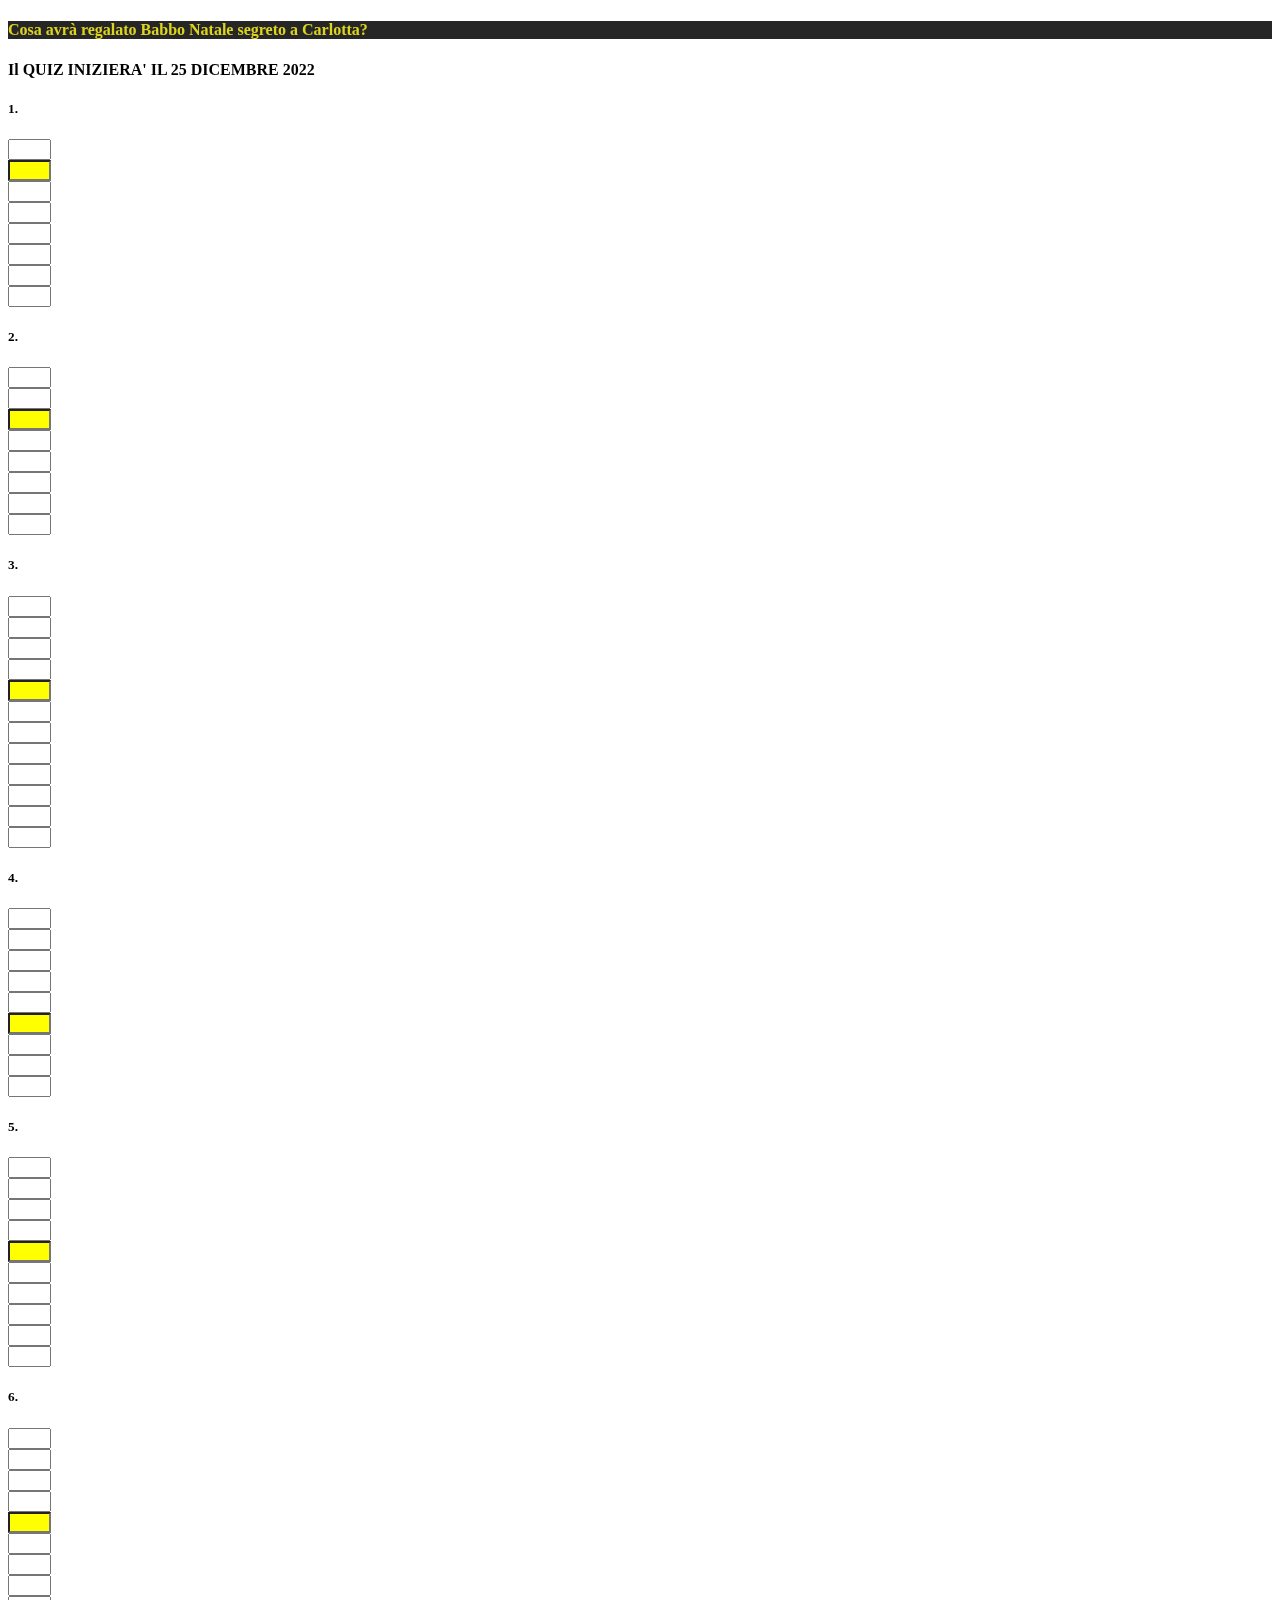
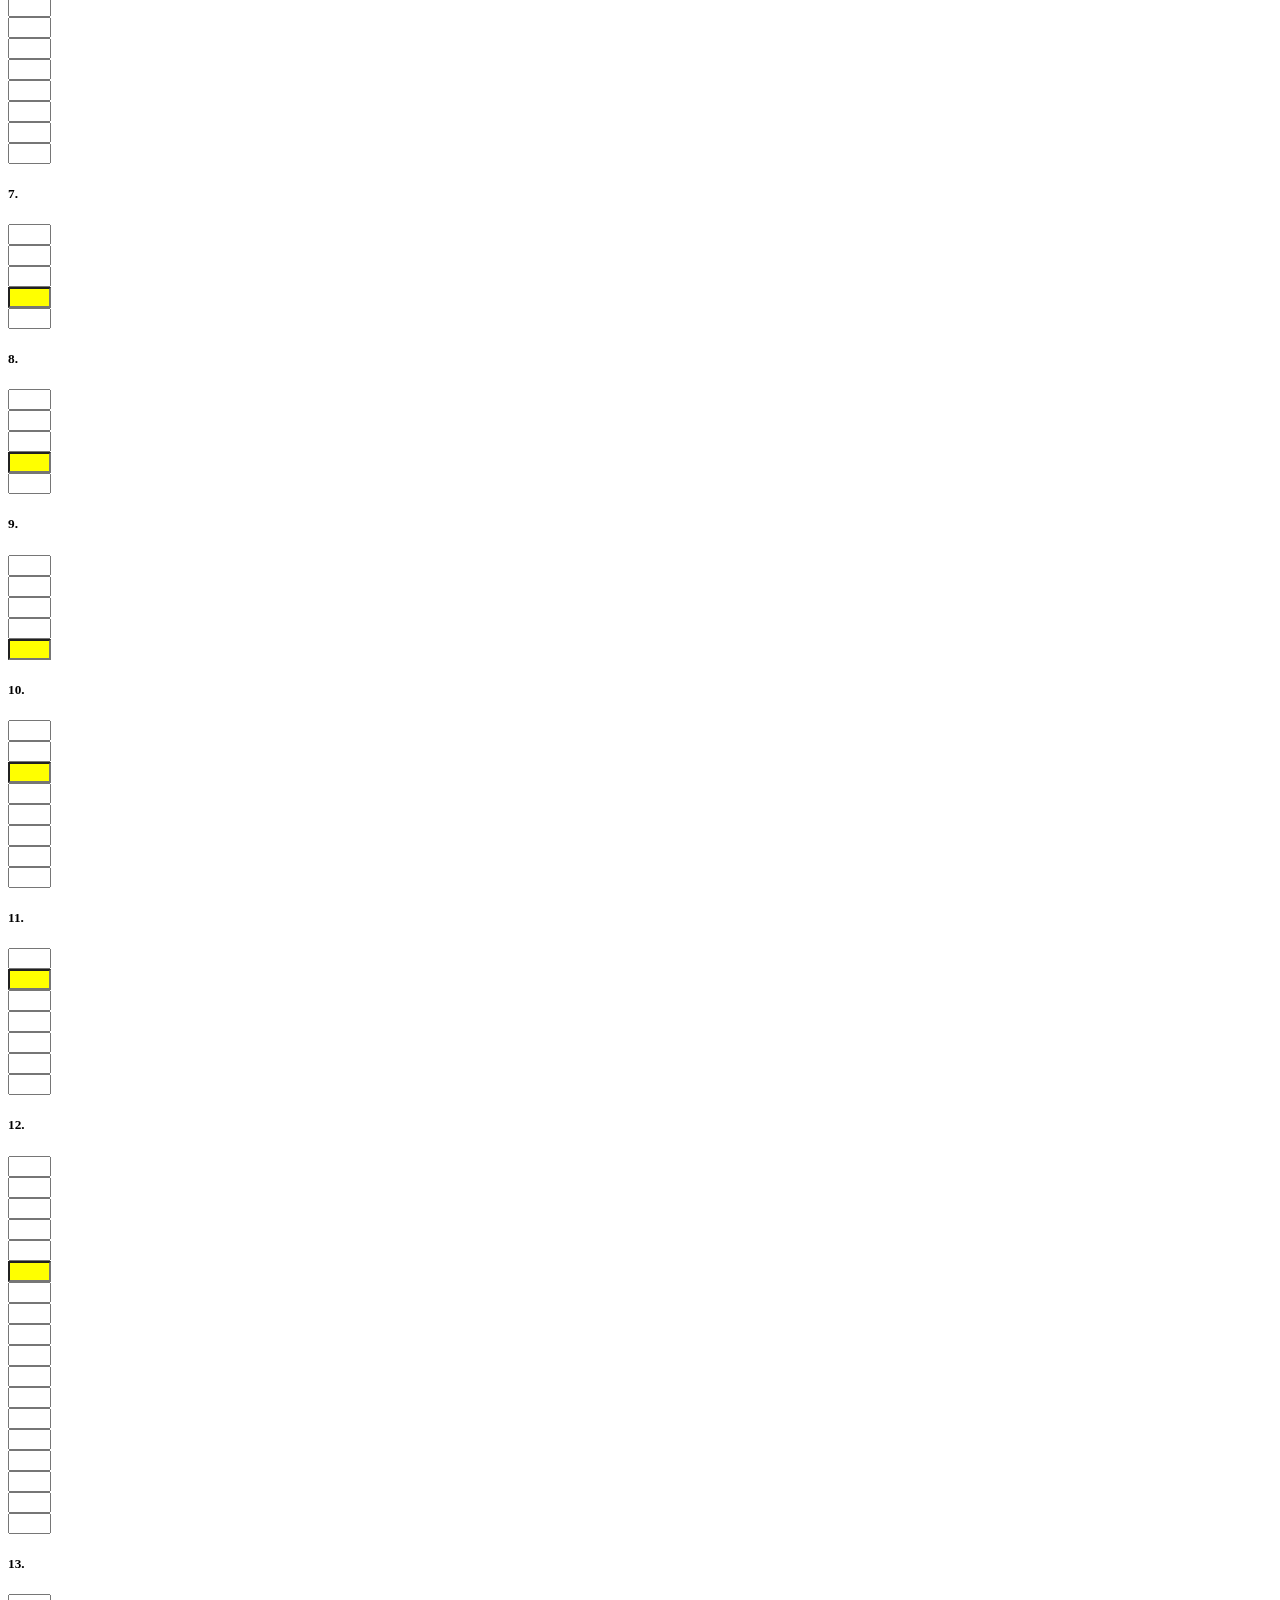
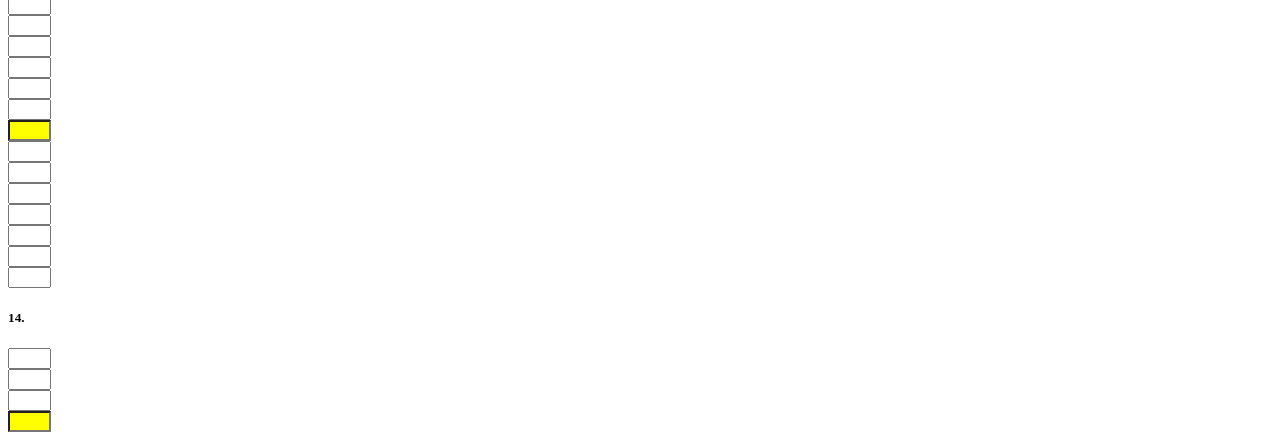
==== commit a9c73a28: "Update index.html" ====
--- a/index.html
+++ b/index.html
@@ -23,7 +23,7 @@
     <body>
         <header class="site-header sticky-top py-1">
             <nav class="container d-flex flex-column flex-md-row justify-content-between">
-                <h4 disabled class="py-2 d-none d-md-inline-block">Cosa avrà regalato babbo natale segreto a Carlotta?</h4>
+                <h4 disabled class="py-2 d-none d-md-inline-block">Cosa avrà regalato Babbo Natale segreto a Carlotta?</h4>
             </nav>
           </header>
           
@@ -923,17 +923,15 @@
                         var res = json.filter(j=> j.data == today)
                         obj = res[0];
 
-                        $('#indizio_giornaliero').text(obj.id + ".   " + obj.indizio);
-                         console.log("#"+obj.id+"0"+obj.start)
+                       
+                        $('#indizio_giornaliero').text(obj.indizio);
+           
                         if (obj.start < 10)
                             $("#"+obj.id+"0"+obj.start).focus();
                         else
                             $("#"+obj.id+obj.start).focus();
                     });
                     
-                    console.log(obj.indizio);
-              
-
                     // Evento che controlla la pressione dei tasti
                     $(".form-control").keyup(function (event) {
                         switch (event.keyCode) {
@@ -962,4 +960,4 @@
             </script>
         </main>
     </body>
-</html>+</html>
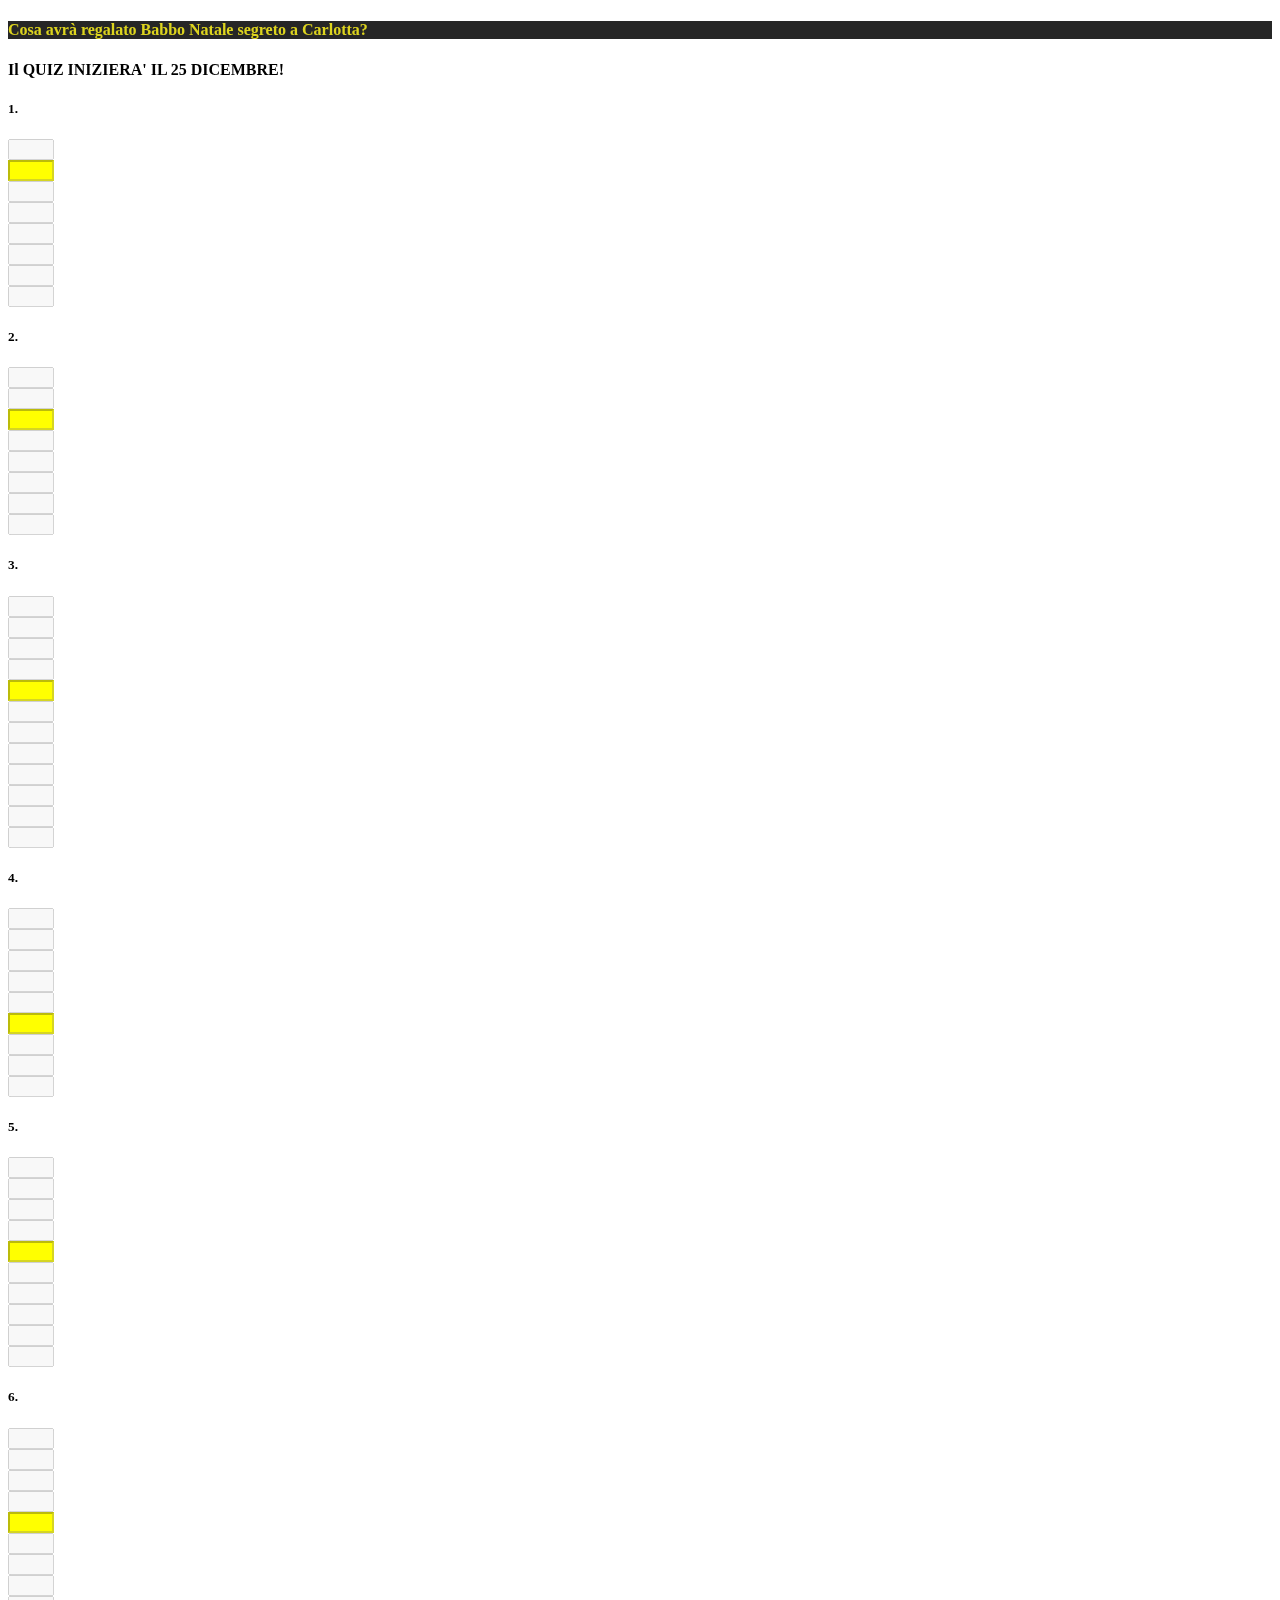
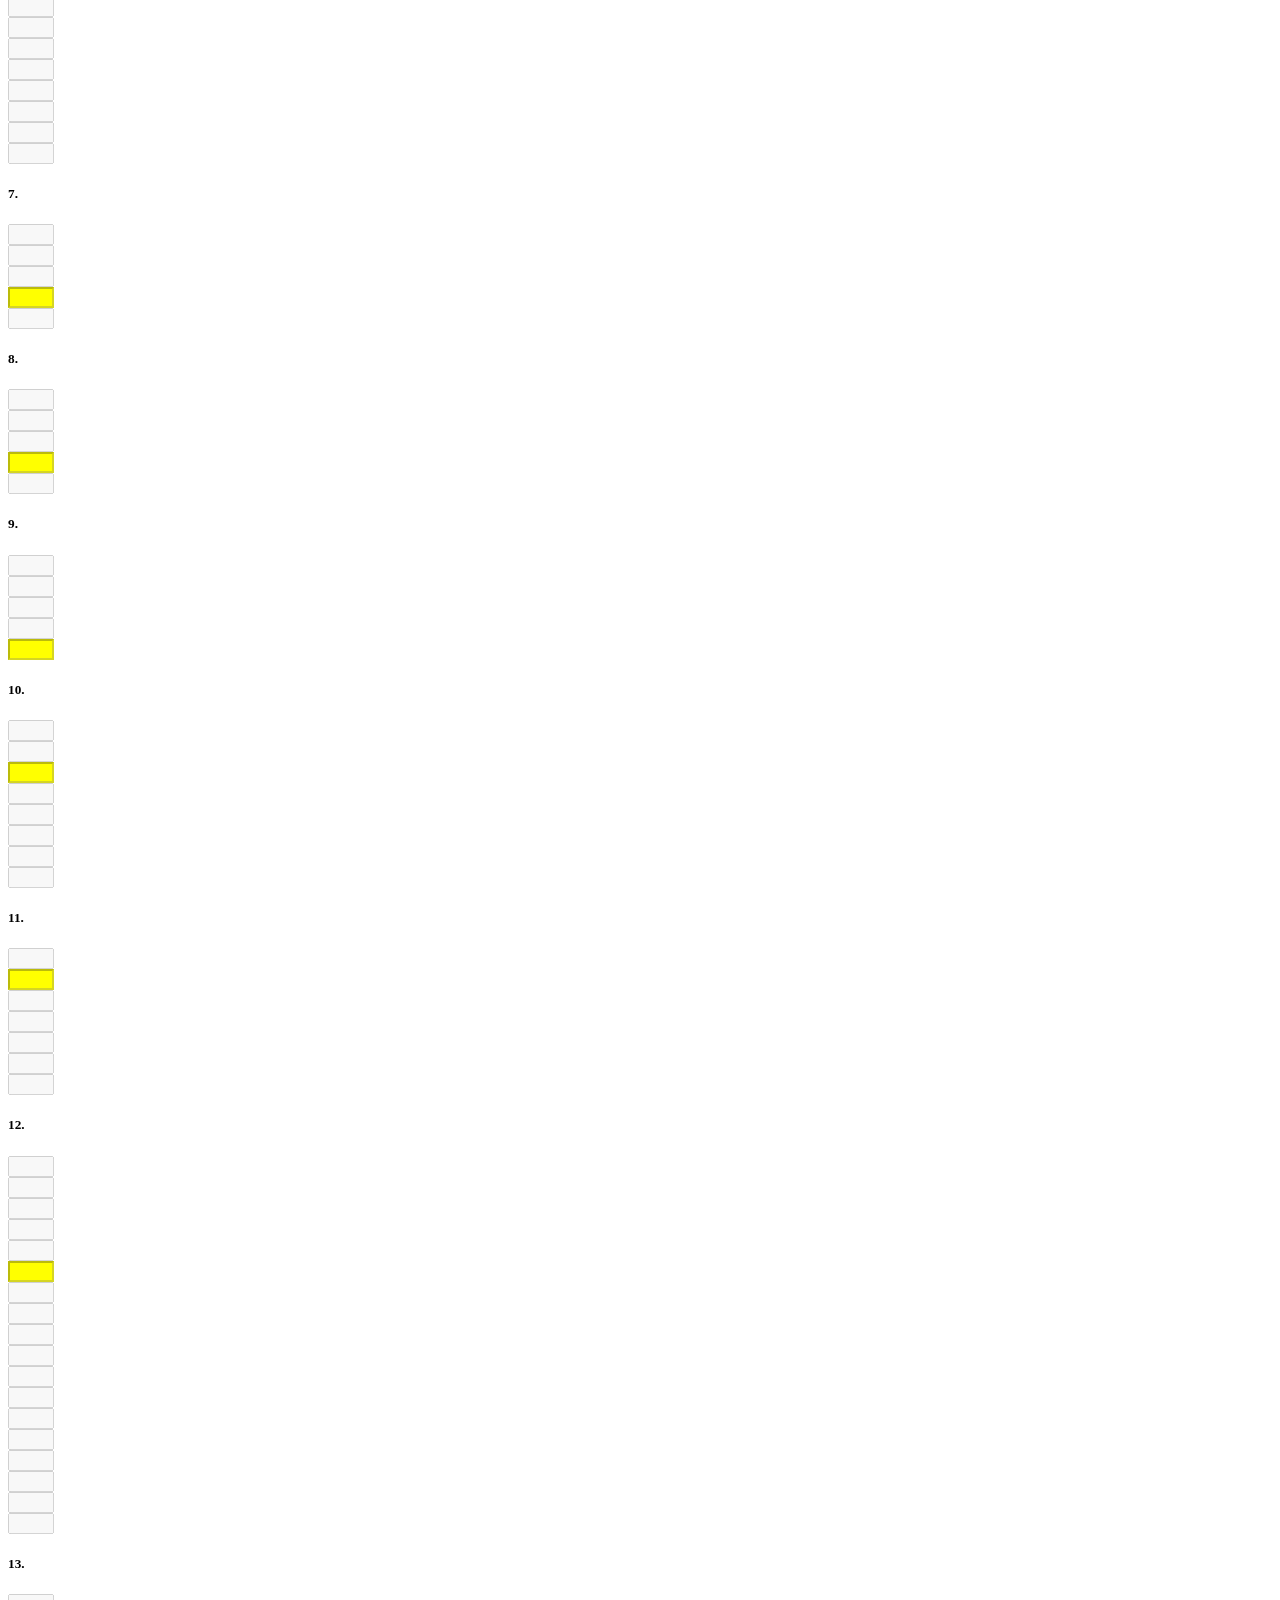
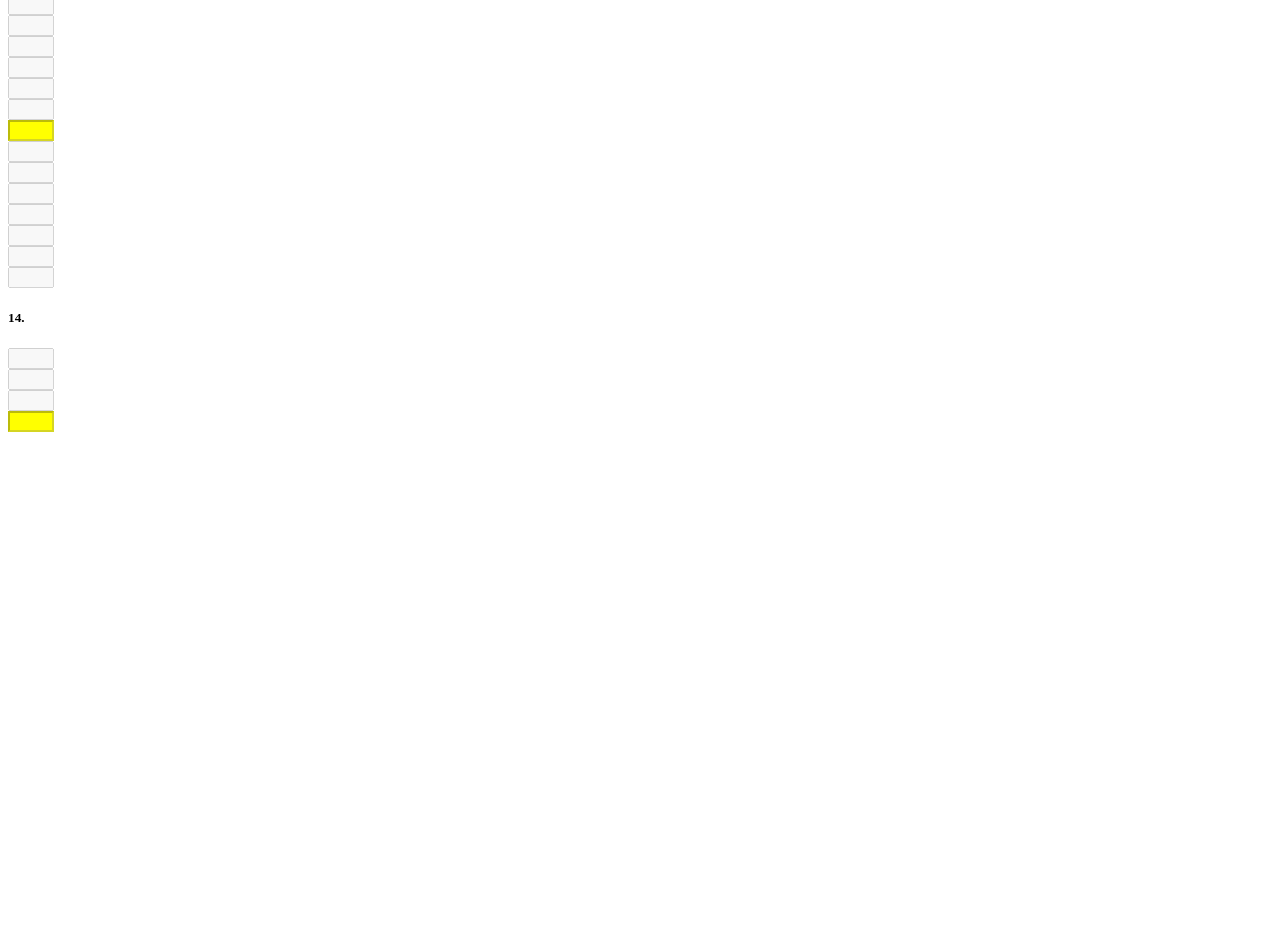
==== commit a3ef55ce: "Add files via upload" ====
--- a/index.html
+++ b/index.html
@@ -16,7 +16,6 @@
         <script src="https://cdn.jsdelivr.net/npm/bootstrap@5.2.2/dist/js/bootstrap.bundle.min.js" integrity="sha384-OERcA2EqjJCMA+/3y+gxIOqMEjwtxJY7qPCqsdltbNJuaOe923+mo//f6V8Qbsw3" crossorigin="anonymous"></script>
         <!-- Integrazione Bootstrap Icone -->
         <link rel="stylesheet" href="https://cdn.jsdelivr.net/npm/bootstrap-icons@1.9.1/font/bootstrap-icons.css">
-        
         <link href="site.css" rel="stylesheet">
 
     </head>
@@ -25,939 +24,1018 @@
             <nav class="container d-flex flex-column flex-md-row justify-content-between">
                 <h4 disabled class="py-2 d-none d-md-inline-block">Cosa avrà regalato Babbo Natale segreto a Carlotta?</h4>
             </nav>
-          </header>
+            </header>
+            <main>
+                <div class="container" style="max-width:80%">
+                    <div class="position-relative overflow-hidden p-md-2 m-md-3 text-center bg-light">
+                        <h4 id="indizio_giornaliero">Il QUIZ INIZIERA' IL 25 DICEMBRE!</h4>
+                    </div>
+                    <div class="position-relative overflow-hidden p-1 p-md-5 m-md-3 bg-light">
+                        <div class="row pb-1" id="row_1">
+                            <div class="col-1 d-flex justify-content-end"><h5>1.</h5></div>
+                            <div class="col p-0 m-0 d-flex justify-content-center">
+                                <input type="text" disabled class="form-control" id="101" style="width: 38px" hidden>
+                            </div>
+                            <div class="col p-0 m-0 d-flex justify-content-center">
+                                <input type="text" disabled class="form-control" id="102" style="width: 38px" hidden>
+                            </div>
+                            <div class="col p-0 m-0 d-flex justify-content-center">
+                                <input type="text" disabled class="form-control" id="103" style="width: 38px" hidden>
+                            </div>
+                            <div class="col p-0 m-0 d-flex justify-content-center">
+                                <input type="text" disabled class="form-control" id="104" style="width: 38px" hidden>
+                            </div>
+                            <div class="col p-0 m-0 d-flex justify-content-center">
+                                <input type="text" disabled class="form-control" id="105" style="width: 38px" hidden>
+                            </div>
+                            <div class="col p-0 m-0 d-flex justify-content-center">
+                                <input type="text" disabled class="form-control" id="106" style="width: 38px">
+                            </div>
+                            <div class="col p-0 m-0 d-flex justify-content-center">
+                                <input type="text" disabled class="form-control" id="107" style="width: 38px;background-color: yellow;">
+                            </div>
+                            <div class="col p-0 m-0 d-flex justify-content-center">
+                                <input type="text" disabled class="form-control" id="108" style="width: 38px">
+                            </div>
+                            <div class="col p-0 m-0 d-flex justify-content-center">
+                                <input type="text" disabled class="form-control" id="109" style="width: 38px">
+                            </div>
+                            <div class="col p-0 m-0 d-flex justify-content-center">
+                                <input type="text" disabled class="form-control" id="110" style="width: 38px">
+                            </div>
+                            <div class="col p-0 m-0 d-flex justify-content-center">
+                                <input type="text" disabled class="form-control" id="111" style="width: 38px">
+                            </div>
+                            <div class="col p-0 m-0 d-flex justify-content-center">
+                                <input type="text" disabled class="form-control" id="112" style="width: 38px">
+                            </div>
+                            <div class="col p-0 m-0 d-flex justify-content-center">
+                                <input type="text" disabled class="form-control" id="113" style="width: 38px">
+                            </div>
+                            <div class="col p-0 m-0 d-flex justify-content-center">
+                                <input type="text" disabled class="form-control" id="114" style="width: 38px" hidden>
+                            </div>
+                            <div class="col p-0 m-0 d-flex justify-content-center">
+                                <input type="text" disabled class="form-control" id="115" style="width: 38px" hidden>
+                            </div>
+                            <div class="col p-0 m-0 d-flex justify-content-center">
+                                <input type="text" disabled class="form-control" id="116" style="width: 38px" hidden>
+                            </div>
+                            <div class="col p-0 m-0 d-flex justify-content-center">
+                                <input type="text" disabled class="form-control" id="117" style="width: 38px" hidden>
+                            </div>
+                            <div class="col p-0 m-0 d-flex justify-content-center">
+                                <input type="text" disabled class="form-control" id="118" style="width: 38px" hidden>
+                            </div>
+                            <div class="col p-0 m-0 d-flex justify-content-center">
+                                <input type="text" disabled class="form-control" id="119" style="width: 38px" hidden>
+                            </div>
+                            <div class="col-1"></div>
+                        </div>
+                        <div class="row pb-1" id="row_2">
+                            <div class="col-1 d-flex justify-content-end"><h5>2.</h5></div>
+                            <div class="col p-0 m-0 d-flex justify-content-center">
+                                <input type="text" disabled class="form-control" id="201" style="width: 38px" hidden>
+                            </div>
+                            <div class="col p-0 m-0 d-flex justify-content-center">
+                                <input type="text" disabled class="form-control" id="202" style="width: 38px" hidden>
+                            </div>
+                            <div class="col p-0 m-0 d-flex justify-content-center">
+                                <input type="text" disabled class="form-control" id="203" style="width: 38px" hidden>
+                            </div>
+                            <div class="col p-0 m-0 d-flex justify-content-center">
+                                <input type="text" disabled class="form-control" id="204" style="width: 38px" hidden>
+                            </div>
+                            <div class="col p-0 m-0 d-flex justify-content-center">
+                                <input type="text" disabled class="form-control" id="205" style="width: 38px">
+                            </div>
+                            <div class="col p-0 m-0 d-flex justify-content-center">
+                                <input type="text" disabled class="form-control" id="206" style="width: 38px">
+                            </div>
+                            <div class="col p-0 m-0 d-flex justify-content-center">
+                                <input type="text" disabled class="form-control" id="207" style="width: 38px;background-color: yellow;">
+                            </div>
+                            <div class="col p-0 m-0 d-flex justify-content-center">
+                                <input type="text" disabled class="form-control" id="208" style="width: 38px">
+                            </div>
+                            <div class="col p-0 m-0 d-flex justify-content-center">
+                                <input type="text" disabled class="form-control" id="209" style="width: 38px">
+                            </div>
+                            <div class="col p-0 m-0 d-flex justify-content-center">
+                                <input type="text" disabled class="form-control" id="210" style="width: 38px">
+                            </div>
+                            <div class="col p-0 m-0 d-flex justify-content-center">
+                                <input type="text" disabled class="form-control" id="211" style="width: 38px">
+                            </div>
+                            <div class="col p-0 m-0 d-flex justify-content-center">
+                                <input type="text" disabled class="form-control" id="212" style="width: 38px">
+                            </div>
+                            <div class="col p-0 m-0 d-flex justify-content-center">
+                                <input type="text" disabled class="form-control" id="213" style="width: 38px" hidden>
+                            </div>
+                            <div class="col p-0 m-0 d-flex justify-content-center">
+                                <input type="text" disabled class="form-control" id="214" style="width: 38px" hidden>
+                            </div>
+                            <div class="col p-0 m-0 d-flex justify-content-center">
+                                <input type="text" disabled class="form-control" id="215" style="width: 38px" hidden>
+                            </div>
+                            <div class="col p-0 m-0 d-flex justify-content-center">
+                                <input type="text" disabled class="form-control" id="216" style="width: 38px" hidden>
+                            </div>
+                            <div class="col p-0 m-0 d-flex justify-content-center">
+                                <input type="text" disabled class="form-control" id="217" style="width: 38px" hidden>
+                            </div>
+                            <div class="col p-0 m-0 d-flex justify-content-center">
+                                <input type="text" disabled class="form-control" id="218" style="width: 38px" hidden>
+                            </div>
+                            <div class="col p-0 m-0 d-flex justify-content-center">
+                                <input type="text" disabled class="form-control" id="219" style="width: 38px" hidden>
+                            </div>
+                            <div class="col-1"></div>
+                        </div>
+                        <div class="row pb-1" id="row_3">
+                            <div class="col-1 d-flex justify-content-end"><h5>3.</h5></div>
+                            <div class="col p-0 m-0 d-flex justify-content-center">
+                                <input type="text" disabled class="form-control" id="301" style="width: 38px" hidden>
+                            </div>
+                            <div class="col p-0 m-0 d-flex justify-content-center">
+                                <input type="text" disabled class="form-control" id="302" style="width: 38px" hidden>
+                            </div>
+                            <div class="col p-0 m-0 d-flex justify-content-center">
+                                <input type="text" disabled class="form-control" id="303" style="width: 38px">
+                            </div>
+                            <div class="col p-0 m-0 d-flex justify-content-center">
+                                <input type="text" disabled class="form-control" id="304" style="width: 38px">
+                            </div>
+                            <div class="col p-0 m-0 d-flex justify-content-center">
+                                <input type="text" disabled class="form-control" id="305" style="width: 38px">
+                            </div>
+                            <div class="col p-0 m-0 d-flex justify-content-center">
+                                <input type="text" disabled class="form-control" id="306" style="width: 38px">
+                            </div>
+                            <div class="col p-0 m-0 d-flex justify-content-center">
+                                <input type="text" disabled class="form-control" id="307" style="width: 38px;background-color: yellow;">
+                            </div>
+                            <div class="col p-0 m-0 d-flex justify-content-center">
+                                <input type="text" disabled class="form-control" id="308" style="width: 38px">
+                            </div>
+                            <div class="col p-0 m-0 d-flex justify-content-center">
+                                <input type="text" disabled class="form-control" id="309" style="width: 38px">
+                            </div>
+                            <div class="col p-0 m-0 d-flex justify-content-center">
+                                <input type="text" disabled class="form-control" id="310" style="width: 38px">
+                            </div>
+                            <div class="col p-0 m-0 d-flex justify-content-center">
+                                <input type="text" disabled class="form-control" id="311" style="width: 38px">
+                            </div>
+                            <div class="col p-0 m-0 d-flex justify-content-center">
+                                <input type="text" disabled class="form-control" id="312" style="width: 38px">
+                            </div>
+                            <div class="col p-0 m-0 d-flex justify-content-center">
+                                <input type="text" disabled class="form-control" id="313" style="width: 38px">
+                            </div>
+                            <div class="col p-0 m-0 d-flex justify-content-center">
+                                <input type="text" disabled class="form-control" id="314" style="width: 38px">
+                            </div>
+                            <div class="col p-0 m-0 d-flex justify-content-center">
+                                <input type="text" disabled class="form-control" id="315" style="width: 38px" hidden>
+                            </div>
+                            <div class="col p-0 m-0 d-flex justify-content-center">
+                                <input type="text" disabled class="form-control" id="316" style="width: 38px" hidden>
+                            </div>
+                            <div class="col p-0 m-0 d-flex justify-content-center">
+                                <input type="text" disabled class="form-control" id="317" style="width: 38px" hidden>
+                            </div>
+                            <div class="col p-0 m-0 d-flex justify-content-center">
+                                <input type="text" disabled class="form-control" id="318" style="width: 38px" hidden>
+                            </div>
+                            <div class="col p-0 m-0 d-flex justify-content-center">
+                                <input type="text" disabled class="form-control" id="319" style="width: 38px" hidden>
+                            </div>
+                            <div class="col-1"></div>
+                        </div>
+                        <div class="row pb-1" id="row_4">
+                            <div class="col-1 d-flex justify-content-end"><h5>4.</h5></div>
+                            <div class="col p-0 m-0 d-flex justify-content-center">
+                                <input type="text" disabled class="form-control" id="401" style="width: 38px" hidden>
+                            </div>
+                            <div class="col p-0 m-0 d-flex justify-content-center">
+                                <input type="text" disabled class="form-control" id="402" style="width: 38px">
+                            </div>
+                            <div class="col p-0 m-0 d-flex justify-content-center">
+                                <input type="text" disabled class="form-control" id="403" style="width: 38px">
+                            </div>
+                            <div class="col p-0 m-0 d-flex justify-content-center">
+                                <input type="text" disabled class="form-control" id="404" style="width: 38px">
+                            </div>
+                            <div class="col p-0 m-0 d-flex justify-content-center">
+                                <input type="text" disabled class="form-control" id="405" style="width: 38px">
+                            </div>
+                            <div class="col p-0 m-0 d-flex justify-content-center">
+                                <input type="text" disabled class="form-control" id="406" style="width: 38px">
+                            </div>
+                            <div class="col p-0 m-0 d-flex justify-content-center">
+                                <input type="text" disabled class="form-control" id="407" style="width: 38px;background-color: yellow;">
+                            </div>
+                            <div class="col p-0 m-0 d-flex justify-content-center">
+                                <input type="text" disabled class="form-control" id="408" style="width: 38px">
+                            </div>
+                            <div class="col p-0 m-0 d-flex justify-content-center">
+                                <input type="text" disabled class="form-control" id="409" style="width: 38px">
+                            </div>
+                            <div class="col p-0 m-0 d-flex justify-content-center">
+                                <input type="text" disabled class="form-control" id="410" style="width: 38px">
+                            </div>
+                            <div class="col p-0 m-0 d-flex justify-content-center">
+                                <input type="text" disabled class="form-control" id="411" style="width: 38px" hidden>
+                            </div>
+                            <div class="col p-0 m-0 d-flex justify-content-center">
+                                <input type="text" disabled class="form-control" id="412" style="width: 38px" hidden>
+                            </div>
+                            <div class="col p-0 m-0 d-flex justify-content-center">
+                                <input type="text" disabled class="form-control" id="413" style="width: 38px" hidden>
+                            </div>
+                            <div class="col p-0 m-0 d-flex justify-content-center">
+                                <input type="text" disabled class="form-control" id="414" style="width: 38px" hidden>
+                            </div>
+                            <div class="col p-0 m-0 d-flex justify-content-center">
+                                <input type="text" disabled class="form-control" id="415" style="width: 38px" hidden>
+                            </div>
+                            <div class="col p-0 m-0 d-flex justify-content-center">
+                                <input type="text" disabled class="form-control" id="416" style="width: 38px" hidden>
+                            </div>
+                            <div class="col p-0 m-0 d-flex justify-content-center">
+                                <input type="text" disabled class="form-control" id="417" style="width: 38px" hidden>
+                            </div>
+                            <div class="col p-0 m-0 d-flex justify-content-center">
+                                <input type="text" disabled class="form-control" id="418" style="width: 38px" hidden>
+                            </div>
+                            <div class="col p-0 m-0 d-flex justify-content-center">
+                                <input type="text" disabled class="form-control" id="419" style="width: 38px" hidden>
+                            </div>
+                            <div class="col-1"></div>
+                        </div>
+                        <div class="row pb-1" id="row_5">
+                            <div class="col-1 d-flex justify-content-end"><h5>5.</h5></div>
+                            <div class="col p-0 m-0 d-flex justify-content-center">
+                                <input type="text" disabled class="form-control" id="501" style="width: 38px" hidden>
+                            </div>
+                            <div class="col p-0 m-0 d-flex justify-content-center">
+                                <input type="text" disabled class="form-control" id="502" style="width: 38px" hidden>
+                            </div>
+                            <div class="col p-0 m-0 d-flex justify-content-center">
+                                <input type="text" disabled class="form-control" id="503" style="width: 38px">
+                            </div>
+                            <div class="col p-0 m-0 d-flex justify-content-center">
+                                <input type="text" disabled class="form-control" id="504" style="width: 38px">
+                            </div>
+                            <div class="col p-0 m-0 d-flex justify-content-center">
+                                <input type="text" disabled class="form-control" id="505" style="width: 38px">
+                            </div>
+                            <div class="col p-0 m-0 d-flex justify-content-center">
+                                <input type="text" disabled class="form-control" id="506" style="width: 38px">
+                            </div>
+                            <div class="col p-0 m-0 d-flex justify-content-center">
+                                <input type="text" disabled class="form-control" id="507" style="width: 38px;background-color: yellow;">
+                            </div>
+                            <div class="col p-0 m-0 d-flex justify-content-center">
+                                <input type="text" disabled class="form-control" id="508" style="width: 38px">
+                            </div>
+                            <div class="col p-0 m-0 d-flex justify-content-center">
+                                <input type="text" disabled class="form-control" id="509" style="width: 38px">
+                            </div>
+                            <div class="col p-0 m-0 d-flex justify-content-center">
+                                <input type="text" disabled class="form-control" id="510" style="width: 38px">
+                            </div>
+                            <div class="col p-0 m-0 d-flex justify-content-center">
+                                <input type="text" disabled class="form-control" id="511" style="width: 38px">
+                            </div>
+                            <div class="col p-0 m-0 d-flex justify-content-center">
+                                <input type="text" disabled class="form-control" id="512" style="width: 38px">
+                            </div>
+                            <div class="col p-0 m-0 d-flex justify-content-center">
+                                <input type="text" disabled class="form-control" id="513" style="width: 38px" hidden>
+                            </div>
+                            <div class="col p-0 m-0 d-flex justify-content-center">
+                                <input type="text" disabled class="form-control" id="514" style="width: 38px" hidden>
+                            </div>
+                            <div class="col p-0 m-0 d-flex justify-content-center">
+                                <input type="text" disabled class="form-control" id="515" style="width: 38px" hidden>
+                            </div>
+                            <div class="col p-0 m-0 d-flex justify-content-center">
+                                <input type="text" disabled class="form-control" id="516" style="width: 38px" hidden>
+                            </div>
+                            <div class="col p-0 m-0 d-flex justify-content-center">
+                                <input type="text" disabled class="form-control" id="517" style="width: 38px" hidden>
+                            </div>
+                            <div class="col p-0 m-0 d-flex justify-content-center">
+                                <input type="text" disabled class="form-control" id="518" style="width: 38px" hidden>
+                            </div>
+                            <div class="col p-0 m-0 d-flex justify-content-center">
+                                <input type="text" disabled class="form-control" id="519" style="width: 38px" hidden>
+                            </div>
+                            <div class="col-1"></div>
+                        </div>
+                        <div class="row pb-1" id="row_6">
+                            <div class="col-1 d-flex justify-content-end"><h5>6.</h5></div>
+                            <div class="col p-0 m-0 d-flex justify-content-center">
+                                <input type="text" disabled class="form-control" id="601" style="width: 38px" hidden>
+                            </div>
+                            <div class="col p-0 m-0 d-flex justify-content-center">
+                                <input type="text" disabled class="form-control" id="602" style="width: 38px" hidden>
+                            </div>
+                            <div class="col p-0 m-0 d-flex justify-content-center">
+                                <input type="text" disabled class="form-control" id="603" style="width: 38px">
+                            </div>
+                            <div class="col p-0 m-0 d-flex justify-content-center">
+                                <input type="text" disabled class="form-control" id="604" style="width: 38px">
+                            </div>
+                            <div class="col p-0 m-0 d-flex justify-content-center">
+                                <input type="text" disabled class="form-control" id="605" style="width: 38px">
+                            </div>
+                            <div class="col p-0 m-0 d-flex justify-content-center">
+                                <input type="text" disabled class="form-control" id="606" style="width: 38px">
+                            </div>
+                            <div class="col p-0 m-0 d-flex justify-content-center">
+                                <input type="text" disabled class="form-control" id="607" style="width: 38px;background-color: yellow;">
+                            </div>
+                            <div class="col p-0 m-0 d-flex justify-content-center">
+                                <input type="text" disabled class="form-control" id="608" style="width: 38px">
+                            </div>
+                            <div class="col p-0 m-0 d-flex justify-content-center">
+                                <input type="text" disabled class="form-control" id="609" style="width: 38px">
+                            </div>
+                            <div class="col p-0 m-0 d-flex justify-content-center">
+                                <input type="text" disabled class="form-control" id="610" style="width: 38px">
+                            </div>
+                            <div class="col p-0 m-0 d-flex justify-content-center">
+                                <input type="text" disabled class="form-control" id="611" style="width: 38px">
+                            </div>
+                            <div class="col p-0 m-0 d-flex justify-content-center">
+                                <input type="text" disabled class="form-control" id="612" style="width: 38px">
+                            </div>
+                            <div class="col p-0 m-0 d-flex justify-content-center">
+                                <input type="text" disabled class="form-control" id="613" style="width: 38px">
+                            </div>
+                            <div class="col p-0 m-0 d-flex justify-content-center">
+                                <input type="text" disabled class="form-control" id="614" style="width: 38px">
+                            </div>
+                            <div class="col p-0 m-0 d-flex justify-content-center">
+                                <input type="text" disabled class="form-control" id="615" style="width: 38px">
+                            </div>
+                            <div class="col p-0 m-0 d-flex justify-content-center">
+                                <input type="text" disabled class="form-control" id="616" style="width: 38px">
+                            </div>
+                            <div class="col p-0 m-0 d-flex justify-content-center">
+                                <input type="text" disabled class="form-control" id="617" style="width: 38px">
+                            </div>
+                            <div class="col p-0 m-0 d-flex justify-content-center">
+                                <input type="text" disabled class="form-control" id="618" style="width: 38px">
+                            </div>
+                            <div class="col p-0 m-0 d-flex justify-content-center">
+                                <input type="text" disabled class="form-control" id="619" style="width: 38px" hidden>
+                            </div>
+                            <div class="col-1"></div>
+                        </div>
+                        <div class="row pb-1" id="row_7">
+                            <div class="col-1 d-flex justify-content-end"><h5>7.</h5></div>
+                            <div class="col p-0 m-0 d-flex justify-content-center">
+                                <input type="text" disabled class="form-control" id="701" style="width: 38px" hidden>
+                            </div>
+                            <div class="col p-0 m-0 d-flex justify-content-center">
+                                <input type="text" disabled class="form-control" id="702" style="width: 38px" hidden>
+                            </div>
+                            <div class="col p-0 m-0 d-flex justify-content-center">
+                                <input type="text" disabled class="form-control" id="703" style="width: 38px" hidden>
+                            </div>
+                            <div class="col p-0 m-0 d-flex justify-content-center">
+                                <input type="text" disabled class="form-control" id="704" style="width: 38px">
+                            </div>
+                            <div class="col p-0 m-0 d-flex justify-content-center">
+                                <input type="text" disabled class="form-control" id="705" style="width: 38px">
+                            </div>
+                            <div class="col p-0 m-0 d-flex justify-content-center">
+                                <input type="text" disabled class="form-control" id="706" style="width: 38px">
+                            </div>
+                            <div class="col p-0 m-0 d-flex justify-content-center">
+                                <input type="text" disabled class="form-control" id="707" style="width: 38px;background-color: yellow;">
+                            </div>
+                            <div class="col p-0 m-0 d-flex justify-content-center">
+                                <input type="text" disabled class="form-control" id="708" style="width: 38px">
+                            </div>
+                            <div class="col p-0 m-0 d-flex justify-content-center">
+                                <input type="text" disabled class="form-control" id="709" style="width: 38px" hidden>
+                            </div>
+                            <div class="col p-0 m-0 d-flex justify-content-center">
+                                <input type="text" disabled class="form-control" id="710" style="width: 38px" hidden>
+                            </div>
+                            <div class="col p-0 m-0 d-flex justify-content-center">
+                                <input type="text" disabled class="form-control" id="711" style="width: 38px" hidden>
+                            </div>
+                            <div class="col p-0 m-0 d-flex justify-content-center">
+                                <input type="text" disabled class="form-control" id="712" style="width: 38px" hidden>
+                            </div>
+                            <div class="col p-0 m-0 d-flex justify-content-center">
+                                <input type="text" disabled class="form-control" id="713" style="width: 38px" hidden>
+                            </div>
+                            <div class="col p-0 m-0 d-flex justify-content-center">
+                                <input type="text" disabled class="form-control" id="714" style="width: 38px" hidden>
+                            </div>
+                            <div class="col p-0 m-0 d-flex justify-content-center">
+                                <input type="text" disabled class="form-control" id="715" style="width: 38px" hidden>
+                            </div>
+                            <div class="col p-0 m-0 d-flex justify-content-center">
+                                <input type="text" disabled class="form-control" id="716" style="width: 38px" hidden>
+                            </div>
+                            <div class="col p-0 m-0 d-flex justify-content-center">
+                                <input type="text" disabled class="form-control" id="717" style="width: 38px" hidden>
+                            </div>
+                            <div class="col p-0 m-0 d-flex justify-content-center">
+                                <input type="text" disabled class="form-control" id="718" style="width: 38px" hidden>
+                            </div>
+                            <div class="col p-0 m-0 d-flex justify-content-center">
+                                <input type="text" disabled class="form-control" id="719" style="width: 38px" hidden>
+                            </div>
+                            <div class="col-1"></div>
+                        </div>
+                        <div class="row pb-1" id="row_8">
+                            <div class="col-1 d-flex justify-content-end"><h5>8.</h5></div>
+                            <div class="col p-0 m-0 d-flex justify-content-center">
+                                <input type="text" disabled class="form-control" id="801" style="width: 38px" hidden>
+                            </div>
+                            <div class="col p-0 m-0 d-flex justify-content-center">
+                                <input type="text" disabled class="form-control" id="802" style="width: 38px" hidden>
+                            </div>
+                            <div class="col p-0 m-0 d-flex justify-content-center">
+                                <input type="text" disabled class="form-control" id="803" style="width: 38px" hidden>
+                            </div>
+                            <div class="col p-0 m-0 d-flex justify-content-center">
+                                <input type="text" disabled class="form-control" id="804" style="width: 38px">
+                            </div>
+                            <div class="col p-0 m-0 d-flex justify-content-center">
+                                <input type="text" disabled class="form-control" id="805" style="width: 38px">
+                            </div>
+                            <div class="col p-0 m-0 d-flex justify-content-center">
+                                <input type="text" disabled class="form-control" id="806" style="width: 38px">
+                            </div>
+                            <div class="col p-0 m-0 d-flex justify-content-center">
+                                <input type="text" disabled class="form-control" id="807" style="width: 38px;background-color: yellow;">
+                            </div>
+                            <div class="col p-0 m-0 d-flex justify-content-center">
+                                <input type="text" disabled class="form-control" id="808" style="width: 38px">
+                            </div>
+                            <div class="col p-0 m-0 d-flex justify-content-center">
+                                <input type="text" disabled class="form-control" id="809" style="width: 38px" hidden>
+                            </div>
+                            <div class="col p-0 m-0 d-flex justify-content-center">
+                                <input type="text" disabled class="form-control" id="810" style="width: 38px" hidden>
+                            </div>
+                            <div class="col p-0 m-0 d-flex justify-content-center">
+                                <input type="text" disabled class="form-control" id="811" style="width: 38px" hidden>
+                            </div>
+                            <div class="col p-0 m-0 d-flex justify-content-center">
+                                <input type="text" disabled class="form-control" id="812" style="width: 38px" hidden>
+                            </div>
+                            <div class="col p-0 m-0 d-flex justify-content-center">
+                                <input type="text" disabled class="form-control" id="813" style="width: 38px" hidden>
+                            </div>
+                            <div class="col p-0 m-0 d-flex justify-content-center">
+                                <input type="text" disabled class="form-control" id="814" style="width: 38px" hidden>
+                            </div>
+                            <div class="col p-0 m-0 d-flex justify-content-center">
+                                <input type="text" disabled class="form-control" id="815" style="width: 38px" hidden>
+                            </div>
+                            <div class="col p-0 m-0 d-flex justify-content-center">
+                                <input type="text" disabled class="form-control" id="816" style="width: 38px" hidden>
+                            </div>
+                            <div class="col p-0 m-0 d-flex justify-content-center">
+                                <input type="text" disabled class="form-control" id="817" style="width: 38px" hidden>
+                            </div>
+                            <div class="col p-0 m-0 d-flex justify-content-center">
+                                <input type="text" disabled class="form-control" id="818" style="width: 38px" hidden>
+                            </div>
+                            <div class="col p-0 m-0 d-flex justify-content-center">
+                                <input type="text" disabled class="form-control" id="819" style="width: 38px" hidden>
+                            </div>
+                            <div class="col-1"></div>
+                        </div>
+                        <div class="row pb-1" id="row_9">
+                            <div class="col-1 d-flex justify-content-end"><h5>9.</h5></div>
+                            <div class="col p-0 m-0 d-flex justify-content-center">
+                                <input type="text" disabled class="form-control" id="901" style="width: 38px" hidden>
+                            </div>
+                            <div class="col p-0 m-0 d-flex justify-content-center">
+                                <input type="text" disabled class="form-control" id="902" style="width: 38px" hidden>
+                            </div>
+                            <div class="col p-0 m-0 d-flex justify-content-center">
+                                <input type="text" disabled class="form-control" id="903" style="width: 38px">
+                            </div>
+                            <div class="col p-0 m-0 d-flex justify-content-center">
+                                <input type="text" disabled class="form-control" id="904" style="width: 38px">
+                            </div>
+                            <div class="col p-0 m-0 d-flex justify-content-center">
+                                <input type="text" disabled class="form-control" id="905" style="width: 38px">
+                            </div>
+                            <div class="col p-0 m-0 d-flex justify-content-center">
+                                <input type="text" disabled class="form-control" id="906" style="width: 38px">
+                            </div>
+                            <div class="col p-0 m-0 d-flex justify-content-center">
+                                <input type="text" disabled class="form-control" id="907" style="width: 38px;background-color: yellow;">
+                            </div>
+                            <div class="col p-0 m-0 d-flex justify-content-center">
+                                <input type="text" disabled class="form-control" id="908" style="width: 38px" hidden>
+                            </div>
+                            <div class="col p-0 m-0 d-flex justify-content-center">
+                                <input type="text" disabled class="form-control" id="909" style="width: 38px" hidden>
+                            </div>
+                            <div class="col p-0 m-0 d-flex justify-content-center">
+                                <input type="text" disabled class="form-control" id="910" style="width: 38px" hidden>
+                            </div>
+                            <div class="col p-0 m-0 d-flex justify-content-center">
+                                <input type="text" disabled class="form-control" id="911" style="width: 38px" hidden>
+                            </div>
+                            <div class="col p-0 m-0 d-flex justify-content-center">
+                                <input type="text" disabled class="form-control" id="912" style="width: 38px" hidden>
+                            </div>
+                            <div class="col p-0 m-0 d-flex justify-content-center">
+                                <input type="text" disabled class="form-control" id="913" style="width: 38px" hidden>
+                            </div>
+                            <div class="col p-0 m-0 d-flex justify-content-center">
+                                <input type="text" disabled class="form-control" id="914" style="width: 38px" hidden>
+                            </div>
+                            <div class="col p-0 m-0 d-flex justify-content-center">
+                                <input type="text" disabled class="form-control" id="915" style="width: 38px" hidden>
+                            </div>
+                            <div class="col p-0 m-0 d-flex justify-content-center">
+                                <input type="text" disabled class="form-control" id="916" style="width: 38px" hidden>
+                            </div>
+                            <div class="col p-0 m-0 d-flex justify-content-center">
+                                <input type="text" disabled class="form-control" id="917" style="width: 38px" hidden>
+                            </div>
+                            <div class="col p-0 m-0 d-flex justify-content-center">
+                                <input type="text" disabled class="form-control" id="918" style="width: 38px" hidden>
+                            </div>
+                            <div class="col p-0 m-0 d-flex justify-content-center">
+                                <input type="text" disabled class="form-control" id="919" style="width: 38px" hidden>
+                            </div>
+                            <div class="col-1"></div>
+                        </div>
+                        <div class="row pb-1" id="row_10">
+                            <div class="col-1 d-flex justify-content-end"><h5>10.</h5></div>
+                            <div class="col p-0 m-0 d-flex justify-content-center">
+                                <input type="text" disabled class="form-control" id="1001" style="width: 38px" hidden>
+                            </div>
+                            <div class="col p-0 m-0 d-flex justify-content-center">
+                                <input type="text" disabled class="form-control" id="1002" style="width: 38px" hidden>
+                            </div>
+                            <div class="col p-0 m-0 d-flex justify-content-center">
+                                <input type="text" disabled class="form-control" id="1003" style="width: 38px" hidden>
+                            </div>
+                            <div class="col p-0 m-0 d-flex justify-content-center">
+                                <input type="text" disabled class="form-control" id="1004" style="width: 38px" hidden>
+                            </div>
+                            <div class="col p-0 m-0 d-flex justify-content-center">
+                                <input type="text" disabled class="form-control" id="1005" style="width: 38px">
+                            </div>
+                            <div class="col p-0 m-0 d-flex justify-content-center">
+                                <input type="text" disabled class="form-control" id="1006" style="width: 38px">
+                            </div>
+                            <div class="col p-0 m-0 d-flex justify-content-center">
+                                <input type="text" disabled class="form-control" id="1007" style="width: 38px;background-color: yellow;">
+                            </div>
+                            <div class="col p-0 m-0 d-flex justify-content-center">
+                                <input type="text" disabled class="form-control" id="1008" style="width: 38px">
+                            </div>
+                            <div class="col p-0 m-0 d-flex justify-content-center">
+                                <input type="text" disabled class="form-control" id="1009" style="width: 38px">
+                            </div>
+                            <div class="col p-0 m-0 d-flex justify-content-center">
+                                <input type="text" disabled class="form-control" id="1010" style="width: 38px">
+                            </div>
+                            <div class="col p-0 m-0 d-flex justify-content-center">
+                                <input type="text" disabled class="form-control" id="1011" style="width: 38px">
+                            </div>
+                            <div class="col p-0 m-0 d-flex justify-content-center">
+                                <input type="text" disabled class="form-control" id="1012" style="width: 38px">
+                            </div>
+                            <div class="col p-0 m-0 d-flex justify-content-center">
+                                <input type="text" disabled class="form-control" id="1013" style="width: 38px" hidden>
+                            </div>
+                            <div class="col p-0 m-0 d-flex justify-content-center">
+                                <input type="text" disabled class="form-control" id="1014" style="width: 38px" hidden>
+                            </div>
+                            <div class="col p-0 m-0 d-flex justify-content-center">
+                                <input type="text" disabled class="form-control" id="1015" style="width: 38px" hidden>
+                            </div>
+                            <div class="col p-0 m-0 d-flex justify-content-center">
+                                <input type="text" disabled class="form-control" id="1016" style="width: 38px" hidden>
+                            </div>
+                            <div class="col p-0 m-0 d-flex justify-content-center">
+                                <input type="text" disabled class="form-control" id="1017" style="width: 38px" hidden>
+                            </div>
+                            <div class="col p-0 m-0 d-flex justify-content-center">
+                                <input type="text" disabled class="form-control" id="1018" style="width: 38px" hidden>
+                            </div>
+                            <div class="col p-0 m-0 d-flex justify-content-center">
+                                <input type="text" disabled class="form-control" id="1019" style="width: 38px" hidden>
+                            </div>
+                            <div class="col-1"></div>
+                        </div>
+                        <div class="row pb-1" id="row_11">
+                            <div class="col-1 d-flex justify-content-end"><h5>11.</h5></div>
+                            <div class="col p-0 m-0 d-flex justify-content-center">
+                                <input type="text" disabled class="form-control" id="1101" style="width: 38px" hidden>
+                            </div>
+                            <div class="col p-0 m-0 d-flex justify-content-center">
+                                <input type="text" disabled class="form-control" id="1102" style="width: 38px" hidden>
+                            </div>
+                            <div class="col p-0 m-0 d-flex justify-content-center">
+                                <input type="text" disabled class="form-control" id="1103" style="width: 38px" hidden>
+                            </div>
+                            <div class="col p-0 m-0 d-flex justify-content-center">
+                                <input type="text" disabled class="form-control" id="1104" style="width: 38px" hidden>
+                            </div>
+                            <div class="col p-0 m-0 d-flex justify-content-center">
+                                <input type="text" disabled class="form-control" id="1105" style="width: 38px" hidden>
+                            </div>
+                            <div class="col p-0 m-0 d-flex justify-content-center">
+                                <input type="text" disabled class="form-control" id="1106" style="width: 38px">
+                            </div>
+                            <div class="col p-0 m-0 d-flex justify-content-center">
+                                <input type="text" disabled class="form-control" id="1107" style="width: 38px;background-color: yellow;">
+                            </div>
+                            <div class="col p-0 m-0 d-flex justify-content-center">
+                                <input type="text" disabled class="form-control" id="1108" style="width: 38px">
+                            </div>
+                            <div class="col p-0 m-0 d-flex justify-content-center">
+                                <input type="text" disabled class="form-control" id="1109" style="width: 38px">
+                            </div>
+                            <div class="col p-0 m-0 d-flex justify-content-center">
+                                <input type="text" disabled class="form-control" id="1110" style="width: 38px">
+                            </div>
+                            <div class="col p-0 m-0 d-flex justify-content-center">
+                                <input type="text" disabled class="form-control" id="1111" style="width: 38px">
+                            </div>
+                            <div class="col p-0 m-0 d-flex justify-content-center">
+                                <input type="text" disabled class="form-control" id="1112" style="width: 38px">
+                            </div>
+                            <div class="col p-0 m-0 d-flex justify-content-center">
+                                <input type="text" disabled class="form-control" id="1113" style="width: 38px" hidden>
+                            </div>
+                            <div class="col p-0 m-0 d-flex justify-content-center">
+                                <input type="text" disabled class="form-control" id="1114" style="width: 38px" hidden>
+                            </div>
+                            <div class="col p-0 m-0 d-flex justify-content-center">
+                                <input type="text" disabled class="form-control" id="1115" style="width: 38px" hidden>
+                            </div>
+                            <div class="col p-0 m-0 d-flex justify-content-center">
+                                <input type="text" disabled class="form-control" id="1116" style="width: 38px" hidden>
+                            </div>
+                            <div class="col p-0 m-0 d-flex justify-content-center">
+                                <input type="text" disabled class="form-control" id="1117" style="width: 38px" hidden>
+                            </div>
+                            <div class="col p-0 m-0 d-flex justify-content-center">
+                                <input type="text" disabled class="form-control" id="1118" style="width: 38px" hidden>
+                            </div>
+                            <div class="col p-0 m-0 d-flex justify-content-center">
+                                <input type="text" disabled class="form-control" id="1119" style="width: 38px" hidden>
+                            </div>
+                            <div class="col-1"></div>
+                        </div>
+                        <div class="row pb-1" id="row_12">
+                            <div class="col-1 d-flex justify-content-end"><h5>12.</h5></div>
+                            <div class="col p-0 m-0 d-flex justify-content-center">
+                                <input type="text" disabled class="form-control" id="1201" style="width: 38px" hidden>
+                            </div>
+                            <div class="col p-0 m-0 d-flex justify-content-center">
+                                <input type="text" disabled class="form-control" id="1202" style="width: 38px">
+                            </div>
+                            <div class="col p-0 m-0 d-flex justify-content-center">
+                                <input type="text" disabled class="form-control" id="1203" style="width: 38px">
+                            </div>
+                            <div class="col p-0 m-0 d-flex justify-content-center">
+                                <input type="text" disabled class="form-control" id="1204" style="width: 38px">
+                            </div>
+                            <div class="col p-0 m-0 d-flex justify-content-center">
+                                <input type="text" disabled class="form-control" id="1205" style="width: 38px">
+                            </div>
+                            <div class="col p-0 m-0 d-flex justify-content-center">
+                                <input type="text" disabled class="form-control" id="1206" style="width: 38px">
+                            </div>
+                            <div class="col p-0 m-0 d-flex justify-content-center">
+                                <input type="text" disabled class="form-control" id="1207" style="width: 38px;background-color: yellow;">
+                            </div>
+                            <div class="col p-0 m-0 d-flex justify-content-center">
+                                <input type="text" disabled class="form-control" id="1208" style="width: 38px">
+                            </div>
+                            <div class="col p-0 m-0 d-flex justify-content-center">
+                                <input type="text" disabled class="form-control" id="1209" style="width: 38px">
+                            </div>
+                            <div class="col p-0 m-0 d-flex justify-content-center">
+                                <input type="text" disabled class="form-control" id="1210" style="width: 38px">
+                            </div>
+                            <div class="col p-0 m-0 d-flex justify-content-center">
+                                <input type="text" disabled class="form-control" id="1211" style="width: 38px">
+                            </div>
+                            <div class="col p-0 m-0 d-flex justify-content-center">
+                                <input type="text" disabled class="form-control" id="1212" style="width: 38px">
+                            </div>
+                            <div class="col p-0 m-0 d-flex justify-content-center">
+                                <input type="text" disabled class="form-control" id="1213" style="width: 38px">
+                            </div>
+                            <div class="col p-0 m-0 d-flex justify-content-center">
+                                <input type="text" disabled class="form-control" id="1214" style="width: 38px">
+                            </div>
+                            <div class="col p-0 m-0 d-flex justify-content-center">
+                                <input type="text" disabled class="form-control" id="1215" style="width: 38px">
+                            </div>
+                            <div class="col p-0 m-0 d-flex justify-content-center">
+                                <input type="text" disabled class="form-control" id="1216" style="width: 38px">
+                            </div>
+                            <div class="col p-0 m-0 d-flex justify-content-center">
+                                <input type="text" disabled class="form-control" id="1217" style="width: 38px">
+                            </div>
+                            <div class="col p-0 m-0 d-flex justify-content-center">
+                                <input type="text" disabled class="form-control" id="1218" style="width: 38px">
+                            </div>
+                            <div class="col p-0 m-0 d-flex justify-content-center">
+                                <input type="text" disabled class="form-control" id="1219" style="width: 38px">
+                            </div>
+                            <div class="col-1"></div>
+                        </div>
+                        <div class="row pb-1" id="row_13">
+                            <div class="col-1 d-flex justify-content-end"><h5>13.</h5></div>
+                            <div class="col p-0 m-0 d-flex justify-content-center">
+                                <input type="text" disabled class="form-control" id="1301" style="width: 38px">
+                            </div>
+                            <div class="col p-0 m-0 d-flex justify-content-center">
+                                <input type="text" disabled class="form-control" id="1302" style="width: 38px">
+                            </div>
+                            <div class="col p-0 m-0 d-flex justify-content-center">
+                                <input type="text" disabled class="form-control" id="1303" style="width: 38px">
+                            </div>
+                            <div class="col p-0 m-0 d-flex justify-content-center">
+                                <input type="text" disabled class="form-control" id="1304" style="width: 38px">
+                            </div>
+                            <div class="col p-0 m-0 d-flex justify-content-center">
+                                <input type="text" disabled class="form-control" id="1305" style="width: 38px">
+                            </div>
+                            <div class="col p-0 m-0 d-flex justify-content-center">
+                                <input type="text" disabled class="form-control" id="1306" style="width: 38px">
+                            </div>
+                            <div class="col p-0 m-0 d-flex justify-content-center">
+                                <input type="text" disabled class="form-control" id="1307" style="width: 38px;background-color: yellow;">
+                            </div>
+                            <div class="col p-0 m-0 d-flex justify-content-center">
+                                <input type="text" disabled class="form-control" id="1308" style="width: 38px">
+                            </div>
+                            <div class="col p-0 m-0 d-flex justify-content-center">
+                                <input type="text" disabled class="form-control" id="1309" style="width: 38px">
+                            </div>
+                            <div class="col p-0 m-0 d-flex justify-content-center">
+                                <input type="text" disabled class="form-control" id="1310" style="width: 38px">
+                            </div>
+                            <div class="col p-0 m-0 d-flex justify-content-center">
+                                <input type="text" disabled class="form-control" id="1311" style="width: 38px">
+                            </div>
+                            <div class="col p-0 m-0 d-flex justify-content-center">
+                                <input type="text" disabled class="form-control" id="1312" style="width: 38px">
+                            </div>
+                            <div class="col p-0 m-0 d-flex justify-content-center">
+                                <input type="text" disabled class="form-control" id="1313" style="width: 38px">
+                            </div>
+                            <div class="col p-0 m-0 d-flex justify-content-center">
+                                <input type="text" disabled class="form-control" id="1314" style="width: 38px">
+                            </div>
+                            <div class="col p-0 m-0 d-flex justify-content-center">
+                                <input type="text" disabled class="form-control" id="1315" style="width: 38px" hidden>
+                            </div>
+                            <div class="col p-0 m-0 d-flex justify-content-center">
+                                <input type="text" disabled class="form-control" id="1316" style="width: 38px" hidden>
+                            </div>
+                            <div class="col p-0 m-0 d-flex justify-content-center">
+                                <input type="text" disabled class="form-control" id="1317" style="width: 38px" hidden>
+                            </div>
+                            <div class="col p-0 m-0 d-flex justify-content-center">
+                                <input type="text" disabled class="form-control" id="1318" style="width: 38px" hidden>
+                            </div>
+                            <div class="col p-0 m-0 d-flex justify-content-center">
+                                <input type="text" disabled class="form-control" id="1319" style="width: 38px" hidden>
+                            </div>
+                            <div class="col-1"></div>
+                        </div>
+                        <div class="row pb-1" id="row_14">
+                            <div class="col-1 d-flex justify-content-end"><h5>14.</h5></div>
+                            <div class="col p-0 m-0 d-flex justify-content-center">
+                                <input type="text" disabled class="form-control" id="1401" style="width: 38px" hidden>
+                            </div>
+                            <div class="col p-0 m-0 d-flex justify-content-center">
+                                <input type="text" disabled class="form-control" id="1402" style="width: 38px" hidden>
+                            </div>
+                            <div class="col p-0 m-0 d-flex justify-content-center">
+                                <input type="text" disabled class="form-control" id="1403" style="width: 38px" hidden>
+                            </div>
+                            <div class="col p-0 m-0 d-flex justify-content-center">
+                                <input type="text" disabled class="form-control" id="1404" style="width: 38px">
+                            </div>
+                            <div class="col p-0 m-0 d-flex justify-content-center">
+                                <input type="text" disabled class="form-control" id="1405" style="width: 38px">
+                            </div>
+                            <div class="col p-0 m-0 d-flex justify-content-center">
+                                <input type="text" disabled class="form-control" id="1406" style="width: 38px">
+                            </div>
+                            <div class="col p-0 m-0 d-flex justify-content-center">
+                                <input type="text" disabled class="form-control" id="1407" style="width: 38px;background-color: yellow;">
+                            </div>
+                            <div class="col p-0 m-0 d-flex justify-content-center">
+                                <input type="text" disabled class="form-control" id="1408" style="width: 38px" hidden>
+                            </div>
+                            <div class="col p-0 m-0 d-flex justify-content-center">
+                                <input type="text" disabled class="form-control" id="1409" style="width: 38px" hidden>
+                            </div>
+                            <div class="col p-0 m-0 d-flex justify-content-center">
+                                <input type="text" disabled class="form-control" id="1410" style="width: 38px" hidden>
+                            </div>
+                            <div class="col p-0 m-0 d-flex justify-content-center">
+                                <input type="text" disabled class="form-control" id="1411" style="width: 38px" hidden>
+                            </div>
+                            <div class="col p-0 m-0 d-flex justify-content-center">
+                                <input type="text" disabled class="form-control" id="1412" style="width: 38px" hidden>
+                            </div>
+                            <div class="col p-0 m-0 d-flex justify-content-center">
+                                <input type="text" disabled class="form-control" id="1413" style="width: 38px" hidden>
+                            </div>
+                            <div class="col p-0 m-0 d-flex justify-content-center">
+                                <input type="text" disabled class="form-control" id="1414" style="width: 38px" hidden>
+                            </div>
+                            <div class="col p-0 m-0 d-flex justify-content-center">
+                                <input type="text" disabled class="form-control" id="1415" style="width: 38px" hidden>
+                            </div>
+                            <div class="col p-0 m-0 d-flex justify-content-center">
+                                <input type="text" disabled class="form-control" id="1416" style="width: 38px" hidden>
+                            </div>
+                            <div class="col p-0 m-0 d-flex justify-content-center">
+                                <input type="text" disabled class="form-control" id="1417" style="width: 38px" hidden>
+                            </div>
+                            <div class="col p-0 m-0 d-flex justify-content-center">
+                                <input type="text" disabled class="form-control" id="1418" style="width: 38px" hidden>
+                            </div>
+                            <div class="col p-0 m-0 d-flex justify-content-center">
+                                <input type="text" disabled class="form-control" id="1419" style="width: 38px" hidden>
+                            </div>
+                            <div class="col-1"></div>
+                        </div>
+                    </div>
+                    <!-- Modal -->
+                    <div class="modal fade" id="exampleModal" tabindex="-1" aria-labelledby="exampleModalLabel" aria-hidden="true">
+                    <div class="modal-dialog  modal-dialog-centered">
+                        <div class="modal-content">
+                        <div class="modal-body">
+                            <canvas id="confetti-canvas" style="width:100%">
+                        </div>
+                        </div>
+                    </div>
+                    </div>
+                </div>
+            </main>
+        <script src="https://agnesesim.github.io/secretsanta/confetti.js"></script>
+        <script>
+            function checkValidSolution(obj){
+
+                var start = obj.start,
+                end = obj.start + obj.soluzione.length,
+                solution = obj.soluzione,
+                insertedWord = ''
+                
+                for(var i = start; i < end; i++ ){
+
+                    id = i < 10 ? obj.id + "0" + i : obj.id + "" + i
+                    insertedWord = insertedWord + $('#' + id).val();
+                }
+
+                console.log([insertedWord, solution]);
+
+                if (insertedWord != solution){
+                    for(var i = start; i < end; i++ ){
+
+                        id = i < 10 ? obj.id + "0" + i : obj.id + "" + i
+                        $('#' + id).css('border-color','red');
+                    }
+                }
+                else {
+                    for(var i = start; i < end; i++ ){
+
+                        id = i < 10 ? obj.id + "0" + i : obj.id + "" + i
+                        $('#' + id).css('border-color','green');
+                    }
+                    //$('#exampleModal').show();
+$('#exampleModal').modal('show');
+                    startConfetti();
+
+                }
+
+            }
+
+            $(document).ready( function (){
+
+                var activeFirstSlot = 0;
+                var activeLastSlot = '';
+                var insertedWord = '';
+                
+                var obj = {
+                    id: 0,
+                    indizio: '',
+                    soluzione: '',
+                    data: '', 
+                    start: 1,
+                    end: 19
+                }
+
+                var today = new Date('');
+                var dd = String(today.getDate()).padStart(2, '0');
+                var mm = String(today.getMonth() + 1).padStart(2, '0'); //January is 0!
+                var yyyy = today.getFullYear();
+
+                today = (dd%2==0? dd-1:dd) + '-' + mm + '-' + yyyy;
+
+                fetch('https://agnesesim.github.io/secretsanta/data.json')
+                .then((response) => response.json())
+                .then((json) => {
+
+                    //scrivo le parole dei giorni passati
+                    json.forEach(o => {
+                        const [day, month, year] = o.data.split('-');
+                        var datao = new Date(+year, month - 1, +day);
+
+                        var tod = new Date ('')
+
+                        if ( datao < tod){
+                            
+                            var lettere = o.soluzione.split(''),
+                            i = o.start;
+                            
+                            lettere.forEach( l => {
+                                $('#' + o.id + (i < 10 ? "0"+ i : i)).val(l);
+                                i++;
+                            });
+                        }
+                    });
+
+                    var res = json.filter(j=> j.data == today)
+                    if (res.length > 0){
+                        obj = res[0];
+
+                        //scrivo l'indizio giornaliero
+                        $('#indizio_giornaliero').text(obj.id + '.   ' + obj.indizio);
+
+                        //abilito le caselle corrispondenti all'indizio di oggi e mi ci posiziono
+                        $('input[id^="'+obj.id+'"]').prop('disabled',false);
+                        $("#"+ obj.id + (obj.start < 10 ? "0"+ obj.start : obj.start)).focus();
+
+                        activeFirstSlot =  obj.id + (obj.start < 10 ? "0"+ obj.start : obj.start);
+
+                        var lastSlot = +obj.start + obj.soluzione.length -1
+                        activeLastSlot = obj.id + '' +  (lastSlot < 10 ? "0" + lastSlot : lastSlot);
+                    }
+
+                });
+                
           
-          <main>
-            <div class="position-relative overflow-hidden p-1 p-md-5 m-md-3 text-center bg-light">
-                <h4 id="indizio_giornaliero">Il QUIZ INIZIERA' IL 25 DICEMBRE 2022</h4>
-              <!-- <div class="col-md-5 p-lg-5 mx-auto my-5">
-                <h1 class="display-4 fw-normal">Punny headline</h1>
-                <p class="lead fw-normal">And an even wittier subheading to boot. Jumpstart your marketing efforts with this example based on Apple’s marketing pages.</p>
-                <a class="btn btn-outline-secondary" href="#">Coming soon</a>
-              </div> -->
-            </div>
-            
-            <div class="position-relative overflow-hidden p-1 p-md-5 m-md-3 bg-light">
-                <div class="row pb-1" id="row_1">
-                    <div class="col-2 d-flex justify-content-end"><h5>1.</h5></div>
-                    <div class="col p-0 m-0 d-flex justify-content-center">
-                        <input type="text" class="form-control" id="101" style="width: 35px" hidden>
-                    </div>
-                    <div class="col p-0 m-0 d-flex justify-content-center">
-                        <input type="text" class="form-control" id="102" style="width: 35px" hidden>
-                    </div>
-                    <div class="col p-0 m-0 d-flex justify-content-center">
-                        <input type="text" class="form-control" id="103" style="width: 35px" hidden>
-                    </div>
-                    <div class="col p-0 m-0 d-flex justify-content-center">
-                        <input type="text" class="form-control" id="104" style="width: 35px" hidden>
-                    </div>
-                    <div class="col p-0 m-0 d-flex justify-content-center">
-                        <input type="text" class="form-control" id="105" style="width: 35px" hidden>
-                    </div>
-                    <div class="col p-0 m-0 d-flex justify-content-center">
-                        <input type="text" class="form-control" id="106" style="width: 35px">
-                    </div>
-                    <div class="col p-0 m-0 d-flex justify-content-center">
-                        <input type="text" class="form-control" id="107" style="width: 35px;background-color: yellow;">
-                    </div>
-                    <div class="col p-0 m-0 d-flex justify-content-center">
-                        <input type="text" class="form-control" id="108" style="width: 35px">
-                    </div>
-                    <div class="col p-0 m-0 d-flex justify-content-center">
-                        <input type="text" class="form-control" id="109" style="width: 35px">
-                    </div>
-                    <div class="col p-0 m-0 d-flex justify-content-center">
-                        <input type="text" class="form-control" id="110" style="width: 35px">
-                    </div>
-                    <div class="col p-0 m-0 d-flex justify-content-center">
-                        <input type="text" class="form-control" id="111" style="width: 35px">
-                    </div>
-                    <div class="col p-0 m-0 d-flex justify-content-center">
-                        <input type="text" class="form-control" id="112" style="width: 35px">
-                    </div>
-                    <div class="col p-0 m-0 d-flex justify-content-center">
-                        <input type="text" class="form-control" id="113" style="width: 35px">
-                    </div>
-                    <div class="col p-0 m-0 d-flex justify-content-center">
-                        <input type="text" class="form-control" id="114" style="width: 35px" hidden>
-                    </div>
-                    <div class="col p-0 m-0 d-flex justify-content-center">
-                        <input type="text" class="form-control" id="115" style="width: 35px" hidden>
-                    </div>
-                    <div class="col p-0 m-0 d-flex justify-content-center">
-                        <input type="text" class="form-control" id="116" style="width: 35px" hidden>
-                    </div>
-                    <div class="col p-0 m-0 d-flex justify-content-center">
-                        <input type="text" class="form-control" id="117" style="width: 35px" hidden>
-                    </div>
-                    <div class="col p-0 m-0 d-flex justify-content-center">
-                        <input type="text" class="form-control" id="118" style="width: 35px" hidden>
-                    </div>
-                    <div class="col p-0 m-0 d-flex justify-content-center">
-                        <input type="text" class="form-control" id="119" style="width: 35px" hidden>
-                    </div>
-                    <div class="col-2"></div>
-                </div>
-                <div class="row pb-1" id="row_2">
-                    <div class="col-2 d-flex justify-content-end"><h5>2.</h5></div>
-                    <div class="col p-0 m-0 d-flex justify-content-center">
-                        <input type="text" class="form-control" id="201" style="width: 35px" hidden>
-                    </div>
-                    <div class="col p-0 m-0 d-flex justify-content-center">
-                        <input type="text" class="form-control" id="202" style="width: 35px" hidden>
-                    </div>
-                    <div class="col p-0 m-0 d-flex justify-content-center">
-                        <input type="text" class="form-control" id="203" style="width: 35px" hidden>
-                    </div>
-                    <div class="col p-0 m-0 d-flex justify-content-center">
-                        <input type="text" class="form-control" id="204" style="width: 35px" hidden>
-                    </div>
-                    <div class="col p-0 m-0 d-flex justify-content-center">
-                        <input type="text" class="form-control" id="205" style="width: 35px">
-                    </div>
-                    <div class="col p-0 m-0 d-flex justify-content-center">
-                        <input type="text" class="form-control" id="206" style="width: 35px">
-                    </div>
-                    <div class="col p-0 m-0 d-flex justify-content-center">
-                        <input type="text" class="form-control" id="207" style="width: 35px;background-color: yellow;">
-                    </div>
-                    <div class="col p-0 m-0 d-flex justify-content-center">
-                        <input type="text" class="form-control" id="208" style="width: 35px">
-                    </div>
-                    <div class="col p-0 m-0 d-flex justify-content-center">
-                        <input type="text" class="form-control" id="209" style="width: 35px">
-                    </div>
-                    <div class="col p-0 m-0 d-flex justify-content-center">
-                        <input type="text" class="form-control" id="210" style="width: 35px">
-                    </div>
-                    <div class="col p-0 m-0 d-flex justify-content-center">
-                        <input type="text" class="form-control" id="211" style="width: 35px">
-                    </div>
-                    <div class="col p-0 m-0 d-flex justify-content-center">
-                        <input type="text" class="form-control" id="212" style="width: 35px">
-                    </div>
-                    <div class="col p-0 m-0 d-flex justify-content-center">
-                        <input type="text" class="form-control" id="213" style="width: 35px" hidden>
-                    </div>
-                    <div class="col p-0 m-0 d-flex justify-content-center">
-                        <input type="text" class="form-control" id="214" style="width: 35px" hidden>
-                    </div>
-                    <div class="col p-0 m-0 d-flex justify-content-center">
-                        <input type="text" class="form-control" id="215" style="width: 35px" hidden>
-                    </div>
-                    <div class="col p-0 m-0 d-flex justify-content-center">
-                        <input type="text" class="form-control" id="216" style="width: 35px" hidden>
-                    </div>
-                    <div class="col p-0 m-0 d-flex justify-content-center">
-                        <input type="text" class="form-control" id="217" style="width: 35px" hidden>
-                    </div>
-                    <div class="col p-0 m-0 d-flex justify-content-center">
-                        <input type="text" class="form-control" id="218" style="width: 35px" hidden>
-                    </div>
-                    <div class="col p-0 m-0 d-flex justify-content-center">
-                        <input type="text" class="form-control" id="219" style="width: 35px" hidden>
-                    </div>
-                    <div class="col-2"></div>
-                </div>
-                <div class="row pb-1" id="row_3">
-                    <div class="col-2 d-flex justify-content-end"><h5>3.</h5></div>
-                    <div class="col p-0 m-0 d-flex justify-content-center">
-                        <input type="text" class="form-control" id="301" style="width: 35px" hidden>
-                    </div>
-                    <div class="col p-0 m-0 d-flex justify-content-center">
-                        <input type="text" class="form-control" id="302" style="width: 35px" hidden>
-                    </div>
-                    <div class="col p-0 m-0 d-flex justify-content-center">
-                        <input type="text" class="form-control" id="303" style="width: 35px">
-                    </div>
-                    <div class="col p-0 m-0 d-flex justify-content-center">
-                        <input type="text" class="form-control" id="304" style="width: 35px">
-                    </div>
-                    <div class="col p-0 m-0 d-flex justify-content-center">
-                        <input type="text" class="form-control" id="305" style="width: 35px">
-                    </div>
-                    <div class="col p-0 m-0 d-flex justify-content-center">
-                        <input type="text" class="form-control" id="306" style="width: 35px">
-                    </div>
-                    <div class="col p-0 m-0 d-flex justify-content-center">
-                        <input type="text" class="form-control" id="307" style="width: 35px;background-color: yellow;">
-                    </div>
-                    <div class="col p-0 m-0 d-flex justify-content-center">
-                        <input type="text" class="form-control" id="308" style="width: 35px">
-                    </div>
-                    <div class="col p-0 m-0 d-flex justify-content-center">
-                        <input type="text" class="form-control" id="309" style="width: 35px">
-                    </div>
-                    <div class="col p-0 m-0 d-flex justify-content-center">
-                        <input type="text" class="form-control" id="310" style="width: 35px">
-                    </div>
-                    <div class="col p-0 m-0 d-flex justify-content-center">
-                        <input type="text" class="form-control" id="311" style="width: 35px">
-                    </div>
-                    <div class="col p-0 m-0 d-flex justify-content-center">
-                        <input type="text" class="form-control" id="312" style="width: 35px">
-                    </div>
-                    <div class="col p-0 m-0 d-flex justify-content-center">
-                        <input type="text" class="form-control" id="313" style="width: 35px">
-                    </div>
-                    <div class="col p-0 m-0 d-flex justify-content-center">
-                        <input type="text" class="form-control" id="314" style="width: 35px">
-                    </div>
-                    <div class="col p-0 m-0 d-flex justify-content-center">
-                        <input type="text" class="form-control" id="315" style="width: 35px" hidden>
-                    </div>
-                    <div class="col p-0 m-0 d-flex justify-content-center">
-                        <input type="text" class="form-control" id="316" style="width: 35px" hidden>
-                    </div>
-                    <div class="col p-0 m-0 d-flex justify-content-center">
-                        <input type="text" class="form-control" id="317" style="width: 35px" hidden>
-                    </div>
-                    <div class="col p-0 m-0 d-flex justify-content-center">
-                        <input type="text" class="form-control" id="318" style="width: 35px" hidden>
-                    </div>
-                    <div class="col p-0 m-0 d-flex justify-content-center">
-                        <input type="text" class="form-control" id="319" style="width: 35px" hidden>
-                    </div>
-                    <div class="col-2"></div>
-                </div>
-                <div class="row pb-1" id="row_4">
-                    <div class="col-2 d-flex justify-content-end"><h5>4.</h5></div>
-                    <div class="col p-0 m-0 d-flex justify-content-center">
-                        <input type="text" class="form-control" id="401" style="width: 35px" hidden>
-                    </div>
-                    <div class="col p-0 m-0 d-flex justify-content-center">
-                        <input type="text" class="form-control" id="402" style="width: 35px">
-                    </div>
-                    <div class="col p-0 m-0 d-flex justify-content-center">
-                        <input type="text" class="form-control" id="403" style="width: 35px">
-                    </div>
-                    <div class="col p-0 m-0 d-flex justify-content-center">
-                        <input type="text" class="form-control" id="404" style="width: 35px">
-                    </div>
-                    <div class="col p-0 m-0 d-flex justify-content-center">
-                        <input type="text" class="form-control" id="405" style="width: 35px">
-                    </div>
-                    <div class="col p-0 m-0 d-flex justify-content-center">
-                        <input type="text" class="form-control" id="406" style="width: 35px">
-                    </div>
-                    <div class="col p-0 m-0 d-flex justify-content-center">
-                        <input type="text" class="form-control" id="407" style="width: 35px;background-color: yellow;">
-                    </div>
-                    <div class="col p-0 m-0 d-flex justify-content-center">
-                        <input type="text" class="form-control" id="408" style="width: 35px">
-                    </div>
-                    <div class="col p-0 m-0 d-flex justify-content-center">
-                        <input type="text" class="form-control" id="409" style="width: 35px">
-                    </div>
-                    <div class="col p-0 m-0 d-flex justify-content-center">
-                        <input type="text" class="form-control" id="410" style="width: 35px">
-                    </div>
-                    <div class="col p-0 m-0 d-flex justify-content-center">
-                        <input type="text" class="form-control" id="411" style="width: 35px" hidden>
-                    </div>
-                    <div class="col p-0 m-0 d-flex justify-content-center">
-                        <input type="text" class="form-control" id="412" style="width: 35px" hidden>
-                    </div>
-                    <div class="col p-0 m-0 d-flex justify-content-center">
-                        <input type="text" class="form-control" id="413" style="width: 35px" hidden>
-                    </div>
-                    <div class="col p-0 m-0 d-flex justify-content-center">
-                        <input type="text" class="form-control" id="414" style="width: 35px" hidden>
-                    </div>
-                    <div class="col p-0 m-0 d-flex justify-content-center">
-                        <input type="text" class="form-control" id="415" style="width: 35px" hidden>
-                    </div>
-                    <div class="col p-0 m-0 d-flex justify-content-center">
-                        <input type="text" class="form-control" id="416" style="width: 35px" hidden>
-                    </div>
-                    <div class="col p-0 m-0 d-flex justify-content-center">
-                        <input type="text" class="form-control" id="417" style="width: 35px" hidden>
-                    </div>
-                    <div class="col p-0 m-0 d-flex justify-content-center">
-                        <input type="text" class="form-control" id="418" style="width: 35px" hidden>
-                    </div>
-                    <div class="col p-0 m-0 d-flex justify-content-center">
-                        <input type="text" class="form-control" id="419" style="width: 35px" hidden>
-                    </div>
-                    <div class="col-2"></div>
-                </div>
-                <div class="row pb-1" id="row_5">
-                    <div class="col-2 d-flex justify-content-end"><h5>5.</h5></div>
-                    <div class="col p-0 m-0 d-flex justify-content-center">
-                        <input type="text" class="form-control" id="501" style="width: 35px" hidden>
-                    </div>
-                    <div class="col p-0 m-0 d-flex justify-content-center">
-                        <input type="text" class="form-control" id="502" style="width: 35px" hidden>
-                    </div>
-                    <div class="col p-0 m-0 d-flex justify-content-center">
-                        <input type="text" class="form-control" id="503" style="width: 35px">
-                    </div>
-                    <div class="col p-0 m-0 d-flex justify-content-center">
-                        <input type="text" class="form-control" id="504" style="width: 35px">
-                    </div>
-                    <div class="col p-0 m-0 d-flex justify-content-center">
-                        <input type="text" class="form-control" id="505" style="width: 35px">
-                    </div>
-                    <div class="col p-0 m-0 d-flex justify-content-center">
-                        <input type="text" class="form-control" id="506" style="width: 35px">
-                    </div>
-                    <div class="col p-0 m-0 d-flex justify-content-center">
-                        <input type="text" class="form-control" id="507" style="width: 35px;background-color: yellow;">
-                    </div>
-                    <div class="col p-0 m-0 d-flex justify-content-center">
-                        <input type="text" class="form-control" id="508" style="width: 35px">
-                    </div>
-                    <div class="col p-0 m-0 d-flex justify-content-center">
-                        <input type="text" class="form-control" id="509" style="width: 35px">
-                    </div>
-                    <div class="col p-0 m-0 d-flex justify-content-center">
-                        <input type="text" class="form-control" id="510" style="width: 35px">
-                    </div>
-                    <div class="col p-0 m-0 d-flex justify-content-center">
-                        <input type="text" class="form-control" id="511" style="width: 35px">
-                    </div>
-                    <div class="col p-0 m-0 d-flex justify-content-center">
-                        <input type="text" class="form-control" id="512" style="width: 35px">
-                    </div>
-                    <div class="col p-0 m-0 d-flex justify-content-center">
-                        <input type="text" class="form-control" id="513" style="width: 35px" hidden>
-                    </div>
-                    <div class="col p-0 m-0 d-flex justify-content-center">
-                        <input type="text" class="form-control" id="514" style="width: 35px" hidden>
-                    </div>
-                    <div class="col p-0 m-0 d-flex justify-content-center">
-                        <input type="text" class="form-control" id="515" style="width: 35px" hidden>
-                    </div>
-                    <div class="col p-0 m-0 d-flex justify-content-center">
-                        <input type="text" class="form-control" id="516" style="width: 35px" hidden>
-                    </div>
-                    <div class="col p-0 m-0 d-flex justify-content-center">
-                        <input type="text" class="form-control" id="517" style="width: 35px" hidden>
-                    </div>
-                    <div class="col p-0 m-0 d-flex justify-content-center">
-                        <input type="text" class="form-control" id="518" style="width: 35px" hidden>
-                    </div>
-                    <div class="col p-0 m-0 d-flex justify-content-center">
-                        <input type="text" class="form-control" id="519" style="width: 35px" hidden>
-                    </div>
-                    <div class="col-2"></div>
-                </div>
-                <div class="row pb-1" id="row_6">
-                    <div class="col-2 d-flex justify-content-end"><h5>6.</h5></div>
-                    <div class="col p-0 m-0 d-flex justify-content-center">
-                        <input type="text" class="form-control" id="601" style="width: 35px" hidden>
-                    </div>
-                    <div class="col p-0 m-0 d-flex justify-content-center">
-                        <input type="text" class="form-control" id="602" style="width: 35px" hidden>
-                    </div>
-                    <div class="col p-0 m-0 d-flex justify-content-center">
-                        <input type="text" class="form-control" id="603" style="width: 35px">
-                    </div>
-                    <div class="col p-0 m-0 d-flex justify-content-center">
-                        <input type="text" class="form-control" id="604" style="width: 35px">
-                    </div>
-                    <div class="col p-0 m-0 d-flex justify-content-center">
-                        <input type="text" class="form-control" id="605" style="width: 35px">
-                    </div>
-                    <div class="col p-0 m-0 d-flex justify-content-center">
-                        <input type="text" class="form-control" id="606" style="width: 35px">
-                    </div>
-                    <div class="col p-0 m-0 d-flex justify-content-center">
-                        <input type="text" class="form-control" id="607" style="width: 35px;background-color: yellow;">
-                    </div>
-                    <div class="col p-0 m-0 d-flex justify-content-center">
-                        <input type="text" class="form-control" id="608" style="width: 35px">
-                    </div>
-                    <div class="col p-0 m-0 d-flex justify-content-center">
-                        <input type="text" class="form-control" id="609" style="width: 35px">
-                    </div>
-                    <div class="col p-0 m-0 d-flex justify-content-center">
-                        <input type="text" class="form-control" id="610" style="width: 35px">
-                    </div>
-                    <div class="col p-0 m-0 d-flex justify-content-center">
-                        <input type="text" class="form-control" id="611" style="width: 35px">
-                    </div>
-                    <div class="col p-0 m-0 d-flex justify-content-center">
-                        <input type="text" class="form-control" id="612" style="width: 35px">
-                    </div>
-                    <div class="col p-0 m-0 d-flex justify-content-center">
-                        <input type="text" class="form-control" id="613" style="width: 35px">
-                    </div>
-                    <div class="col p-0 m-0 d-flex justify-content-center">
-                        <input type="text" class="form-control" id="614" style="width: 35px">
-                    </div>
-                    <div class="col p-0 m-0 d-flex justify-content-center">
-                        <input type="text" class="form-control" id="615" style="width: 35px">
-                    </div>
-                    <div class="col p-0 m-0 d-flex justify-content-center">
-                        <input type="text" class="form-control" id="616" style="width: 35px">
-                    </div>
-                    <div class="col p-0 m-0 d-flex justify-content-center">
-                        <input type="text" class="form-control" id="617" style="width: 35px">
-                    </div>
-                    <div class="col p-0 m-0 d-flex justify-content-center">
-                        <input type="text" class="form-control" id="618" style="width: 35px">
-                    </div>
-                    <div class="col p-0 m-0 d-flex justify-content-center">
-                        <input type="text" class="form-control" id="619" style="width: 35px" hidden>
-                    </div>
-                    <div class="col-2"></div>
-                </div>
-                <div class="row pb-1" id="row_7">
-                    <div class="col-2 d-flex justify-content-end"><h5>7.</h5></div>
-                    <div class="col p-0 m-0 d-flex justify-content-center">
-                        <input type="text" class="form-control" id="701" style="width: 35px" hidden>
-                    </div>
-                    <div class="col p-0 m-0 d-flex justify-content-center">
-                        <input type="text" class="form-control" id="702" style="width: 35px" hidden>
-                    </div>
-                    <div class="col p-0 m-0 d-flex justify-content-center">
-                        <input type="text" class="form-control" id="703" style="width: 35px" hidden>
-                    </div>
-                    <div class="col p-0 m-0 d-flex justify-content-center">
-                        <input type="text" class="form-control" id="704" style="width: 35px">
-                    </div>
-                    <div class="col p-0 m-0 d-flex justify-content-center">
-                        <input type="text" class="form-control" id="705" style="width: 35px">
-                    </div>
-                    <div class="col p-0 m-0 d-flex justify-content-center">
-                        <input type="text" class="form-control" id="706" style="width: 35px">
-                    </div>
-                    <div class="col p-0 m-0 d-flex justify-content-center">
-                        <input type="text" class="form-control" id="707" style="width: 35px;background-color: yellow;">
-                    </div>
-                    <div class="col p-0 m-0 d-flex justify-content-center">
-                        <input type="text" class="form-control" id="708" style="width: 35px">
-                    </div>
-                    <div class="col p-0 m-0 d-flex justify-content-center">
-                        <input type="text" class="form-control" id="709" style="width: 35px" hidden>
-                    </div>
-                    <div class="col p-0 m-0 d-flex justify-content-center">
-                        <input type="text" class="form-control" id="710" style="width: 35px" hidden>
-                    </div>
-                    <div class="col p-0 m-0 d-flex justify-content-center">
-                        <input type="text" class="form-control" id="711" style="width: 35px" hidden>
-                    </div>
-                    <div class="col p-0 m-0 d-flex justify-content-center">
-                        <input type="text" class="form-control" id="712" style="width: 35px" hidden>
-                    </div>
-                    <div class="col p-0 m-0 d-flex justify-content-center">
-                        <input type="text" class="form-control" id="713" style="width: 35px" hidden>
-                    </div>
-                    <div class="col p-0 m-0 d-flex justify-content-center">
-                        <input type="text" class="form-control" id="714" style="width: 35px" hidden>
-                    </div>
-                    <div class="col p-0 m-0 d-flex justify-content-center">
-                        <input type="text" class="form-control" id="715" style="width: 35px" hidden>
-                    </div>
-                    <div class="col p-0 m-0 d-flex justify-content-center">
-                        <input type="text" class="form-control" id="716" style="width: 35px" hidden>
-                    </div>
-                    <div class="col p-0 m-0 d-flex justify-content-center">
-                        <input type="text" class="form-control" id="717" style="width: 35px" hidden>
-                    </div>
-                    <div class="col p-0 m-0 d-flex justify-content-center">
-                        <input type="text" class="form-control" id="718" style="width: 35px" hidden>
-                    </div>
-                    <div class="col p-0 m-0 d-flex justify-content-center">
-                        <input type="text" class="form-control" id="719" style="width: 35px" hidden>
-                    </div>
-                    <div class="col-2"></div>
-                </div>
-                <div class="row pb-1" id="row_8">
-                    <div class="col-2 d-flex justify-content-end"><h5>8.</h5></div>
-                    <div class="col p-0 m-0 d-flex justify-content-center">
-                        <input type="text" class="form-control" id="801" style="width: 35px" hidden>
-                    </div>
-                    <div class="col p-0 m-0 d-flex justify-content-center">
-                        <input type="text" class="form-control" id="802" style="width: 35px" hidden>
-                    </div>
-                    <div class="col p-0 m-0 d-flex justify-content-center">
-                        <input type="text" class="form-control" id="803" style="width: 35px" hidden>
-                    </div>
-                    <div class="col p-0 m-0 d-flex justify-content-center">
-                        <input type="text" class="form-control" id="804" style="width: 35px">
-                    </div>
-                    <div class="col p-0 m-0 d-flex justify-content-center">
-                        <input type="text" class="form-control" id="805" style="width: 35px">
-                    </div>
-                    <div class="col p-0 m-0 d-flex justify-content-center">
-                        <input type="text" class="form-control" id="806" style="width: 35px">
-                    </div>
-                    <div class="col p-0 m-0 d-flex justify-content-center">
-                        <input type="text" class="form-control" id="807" style="width: 35px;background-color: yellow;">
-                    </div>
-                    <div class="col p-0 m-0 d-flex justify-content-center">
-                        <input type="text" class="form-control" id="808" style="width: 35px">
-                    </div>
-                    <div class="col p-0 m-0 d-flex justify-content-center">
-                        <input type="text" class="form-control" id="809" style="width: 35px" hidden>
-                    </div>
-                    <div class="col p-0 m-0 d-flex justify-content-center">
-                        <input type="text" class="form-control" id="810" style="width: 35px" hidden>
-                    </div>
-                    <div class="col p-0 m-0 d-flex justify-content-center">
-                        <input type="text" class="form-control" id="811" style="width: 35px" hidden>
-                    </div>
-                    <div class="col p-0 m-0 d-flex justify-content-center">
-                        <input type="text" class="form-control" id="812" style="width: 35px" hidden>
-                    </div>
-                    <div class="col p-0 m-0 d-flex justify-content-center">
-                        <input type="text" class="form-control" id="813" style="width: 35px" hidden>
-                    </div>
-                    <div class="col p-0 m-0 d-flex justify-content-center">
-                        <input type="text" class="form-control" id="814" style="width: 35px" hidden>
-                    </div>
-                    <div class="col p-0 m-0 d-flex justify-content-center">
-                        <input type="text" class="form-control" id="815" style="width: 35px" hidden>
-                    </div>
-                    <div class="col p-0 m-0 d-flex justify-content-center">
-                        <input type="text" class="form-control" id="816" style="width: 35px" hidden>
-                    </div>
-                    <div class="col p-0 m-0 d-flex justify-content-center">
-                        <input type="text" class="form-control" id="817" style="width: 35px" hidden>
-                    </div>
-                    <div class="col p-0 m-0 d-flex justify-content-center">
-                        <input type="text" class="form-control" id="818" style="width: 35px" hidden>
-                    </div>
-                    <div class="col p-0 m-0 d-flex justify-content-center">
-                        <input type="text" class="form-control" id="819" style="width: 35px" hidden>
-                    </div>
-                    <div class="col-2"></div>
-                </div>
-                <div class="row pb-1" id="row_9">
-                    <div class="col-2 d-flex justify-content-end"><h5>9.</h5></div>
-                    <div class="col p-0 m-0 d-flex justify-content-center">
-                        <input type="text" class="form-control" id="901" style="width: 35px" hidden>
-                    </div>
-                    <div class="col p-0 m-0 d-flex justify-content-center">
-                        <input type="text" class="form-control" id="902" style="width: 35px" hidden>
-                    </div>
-                    <div class="col p-0 m-0 d-flex justify-content-center">
-                        <input type="text" class="form-control" id="903" style="width: 35px">
-                    </div>
-                    <div class="col p-0 m-0 d-flex justify-content-center">
-                        <input type="text" class="form-control" id="904" style="width: 35px">
-                    </div>
-                    <div class="col p-0 m-0 d-flex justify-content-center">
-                        <input type="text" class="form-control" id="905" style="width: 35px">
-                    </div>
-                    <div class="col p-0 m-0 d-flex justify-content-center">
-                        <input type="text" class="form-control" id="906" style="width: 35px">
-                    </div>
-                    <div class="col p-0 m-0 d-flex justify-content-center">
-                        <input type="text" class="form-control" id="907" style="width: 35px;background-color: yellow;">
-                    </div>
-                    <div class="col p-0 m-0 d-flex justify-content-center">
-                        <input type="text" class="form-control" id="908" style="width: 35px" hidden>
-                    </div>
-                    <div class="col p-0 m-0 d-flex justify-content-center">
-                        <input type="text" class="form-control" id="909" style="width: 35px" hidden>
-                    </div>
-                    <div class="col p-0 m-0 d-flex justify-content-center">
-                        <input type="text" class="form-control" id="910" style="width: 35px" hidden>
-                    </div>
-                    <div class="col p-0 m-0 d-flex justify-content-center">
-                        <input type="text" class="form-control" id="911" style="width: 35px" hidden>
-                    </div>
-                    <div class="col p-0 m-0 d-flex justify-content-center">
-                        <input type="text" class="form-control" id="912" style="width: 35px" hidden>
-                    </div>
-                    <div class="col p-0 m-0 d-flex justify-content-center">
-                        <input type="text" class="form-control" id="913" style="width: 35px" hidden>
-                    </div>
-                    <div class="col p-0 m-0 d-flex justify-content-center">
-                        <input type="text" class="form-control" id="914" style="width: 35px" hidden>
-                    </div>
-                    <div class="col p-0 m-0 d-flex justify-content-center">
-                        <input type="text" class="form-control" id="915" style="width: 35px" hidden>
-                    </div>
-                    <div class="col p-0 m-0 d-flex justify-content-center">
-                        <input type="text" class="form-control" id="916" style="width: 35px" hidden>
-                    </div>
-                    <div class="col p-0 m-0 d-flex justify-content-center">
-                        <input type="text" class="form-control" id="917" style="width: 35px" hidden>
-                    </div>
-                    <div class="col p-0 m-0 d-flex justify-content-center">
-                        <input type="text" class="form-control" id="918" style="width: 35px" hidden>
-                    </div>
-                    <div class="col p-0 m-0 d-flex justify-content-center">
-                        <input type="text" class="form-control" id="919" style="width: 35px" hidden>
-                    </div>
-                    <div class="col-2"></div>
-                </div>
-                <div class="row pb-1" id="row_10">
-                    <div class="col-2 d-flex justify-content-end"><h5>10.</h5></div>
-                    <div class="col p-0 m-0 d-flex justify-content-center">
-                        <input type="text" class="form-control" id="1001" style="width: 35px" hidden>
-                    </div>
-                    <div class="col p-0 m-0 d-flex justify-content-center">
-                        <input type="text" class="form-control" id="1002" style="width: 35px" hidden>
-                    </div>
-                    <div class="col p-0 m-0 d-flex justify-content-center">
-                        <input type="text" class="form-control" id="1003" style="width: 35px" hidden>
-                    </div>
-                    <div class="col p-0 m-0 d-flex justify-content-center">
-                        <input type="text" class="form-control" id="1004" style="width: 35px" hidden>
-                    </div>
-                    <div class="col p-0 m-0 d-flex justify-content-center">
-                        <input type="text" class="form-control" id="1005" style="width: 35px">
-                    </div>
-                    <div class="col p-0 m-0 d-flex justify-content-center">
-                        <input type="text" class="form-control" id="1006" style="width: 35px">
-                    </div>
-                    <div class="col p-0 m-0 d-flex justify-content-center">
-                        <input type="text" class="form-control" id="1007" style="width: 35px;background-color: yellow;">
-                    </div>
-                    <div class="col p-0 m-0 d-flex justify-content-center">
-                        <input type="text" class="form-control" id="1008" style="width: 35px">
-                    </div>
-                    <div class="col p-0 m-0 d-flex justify-content-center">
-                        <input type="text" class="form-control" id="1009" style="width: 35px">
-                    </div>
-                    <div class="col p-0 m-0 d-flex justify-content-center">
-                        <input type="text" class="form-control" id="1010" style="width: 35px">
-                    </div>
-                    <div class="col p-0 m-0 d-flex justify-content-center">
-                        <input type="text" class="form-control" id="1011" style="width: 35px">
-                    </div>
-                    <div class="col p-0 m-0 d-flex justify-content-center">
-                        <input type="text" class="form-control" id="1012" style="width: 35px">
-                    </div>
-                    <div class="col p-0 m-0 d-flex justify-content-center">
-                        <input type="text" class="form-control" id="1013" style="width: 35px" hidden>
-                    </div>
-                    <div class="col p-0 m-0 d-flex justify-content-center">
-                        <input type="text" class="form-control" id="1014" style="width: 35px" hidden>
-                    </div>
-                    <div class="col p-0 m-0 d-flex justify-content-center">
-                        <input type="text" class="form-control" id="1015" style="width: 35px" hidden>
-                    </div>
-                    <div class="col p-0 m-0 d-flex justify-content-center">
-                        <input type="text" class="form-control" id="1016" style="width: 35px" hidden>
-                    </div>
-                    <div class="col p-0 m-0 d-flex justify-content-center">
-                        <input type="text" class="form-control" id="1017" style="width: 35px" hidden>
-                    </div>
-                    <div class="col p-0 m-0 d-flex justify-content-center">
-                        <input type="text" class="form-control" id="1018" style="width: 35px" hidden>
-                    </div>
-                    <div class="col p-0 m-0 d-flex justify-content-center">
-                        <input type="text" class="form-control" id="1019" style="width: 35px" hidden>
-                    </div>
-                    <div class="col-2"></div>
-                </div>
-                <div class="row pb-1" id="row_11">
-                    <div class="col-2 d-flex justify-content-end"><h5>11.</h5></div>
-                    <div class="col p-0 m-0 d-flex justify-content-center">
-                        <input type="text" class="form-control" id="1101" style="width: 35px" hidden>
-                    </div>
-                    <div class="col p-0 m-0 d-flex justify-content-center">
-                        <input type="text" class="form-control" id="1102" style="width: 35px" hidden>
-                    </div>
-                    <div class="col p-0 m-0 d-flex justify-content-center">
-                        <input type="text" class="form-control" id="1103" style="width: 35px" hidden>
-                    </div>
-                    <div class="col p-0 m-0 d-flex justify-content-center">
-                        <input type="text" class="form-control" id="1104" style="width: 35px" hidden>
-                    </div>
-                    <div class="col p-0 m-0 d-flex justify-content-center">
-                        <input type="text" class="form-control" id="1105" style="width: 35px" hidden>
-                    </div>
-                    <div class="col p-0 m-0 d-flex justify-content-center">
-                        <input type="text" class="form-control" id="1106" style="width: 35px">
-                    </div>
-                    <div class="col p-0 m-0 d-flex justify-content-center">
-                        <input type="text" class="form-control" id="1107" style="width: 35px;background-color: yellow;">
-                    </div>
-                    <div class="col p-0 m-0 d-flex justify-content-center">
-                        <input type="text" class="form-control" id="1108" style="width: 35px">
-                    </div>
-                    <div class="col p-0 m-0 d-flex justify-content-center">
-                        <input type="text" class="form-control" id="1109" style="width: 35px">
-                    </div>
-                    <div class="col p-0 m-0 d-flex justify-content-center">
-                        <input type="text" class="form-control" id="1110" style="width: 35px">
-                    </div>
-                    <div class="col p-0 m-0 d-flex justify-content-center">
-                        <input type="text" class="form-control" id="1111" style="width: 35px">
-                    </div>
-                    <div class="col p-0 m-0 d-flex justify-content-center">
-                        <input type="text" class="form-control" id="1112" style="width: 35px">
-                    </div>
-                    <div class="col p-0 m-0 d-flex justify-content-center">
-                        <input type="text" class="form-control" id="1113" style="width: 35px" hidden>
-                    </div>
-                    <div class="col p-0 m-0 d-flex justify-content-center">
-                        <input type="text" class="form-control" id="1114" style="width: 35px" hidden>
-                    </div>
-                    <div class="col p-0 m-0 d-flex justify-content-center">
-                        <input type="text" class="form-control" id="1115" style="width: 35px" hidden>
-                    </div>
-                    <div class="col p-0 m-0 d-flex justify-content-center">
-                        <input type="text" class="form-control" id="1116" style="width: 35px" hidden>
-                    </div>
-                    <div class="col p-0 m-0 d-flex justify-content-center">
-                        <input type="text" class="form-control" id="1117" style="width: 35px" hidden>
-                    </div>
-                    <div class="col p-0 m-0 d-flex justify-content-center">
-                        <input type="text" class="form-control" id="1118" style="width: 35px" hidden>
-                    </div>
-                    <div class="col p-0 m-0 d-flex justify-content-center">
-                        <input type="text" class="form-control" id="1119" style="width: 35px" hidden>
-                    </div>
-                    <div class="col-2"></div>
-                </div>
-                <div class="row pb-1" id="row_12">
-                    <div class="col-2 d-flex justify-content-end"><h5>12.</h5></div>
-                    <div class="col p-0 m-0 d-flex justify-content-center">
-                        <input type="text" class="form-control" id="1201" style="width: 35px" hidden>
-                    </div>
-                    <div class="col p-0 m-0 d-flex justify-content-center">
-                        <input type="text" class="form-control" id="1202" style="width: 35px">
-                    </div>
-                    <div class="col p-0 m-0 d-flex justify-content-center">
-                        <input type="text" class="form-control" id="1203" style="width: 35px">
-                    </div>
-                    <div class="col p-0 m-0 d-flex justify-content-center">
-                        <input type="text" class="form-control" id="1204" style="width: 35px">
-                    </div>
-                    <div class="col p-0 m-0 d-flex justify-content-center">
-                        <input type="text" class="form-control" id="1205" style="width: 35px">
-                    </div>
-                    <div class="col p-0 m-0 d-flex justify-content-center">
-                        <input type="text" class="form-control" id="1206" style="width: 35px">
-                    </div>
-                    <div class="col p-0 m-0 d-flex justify-content-center">
-                        <input type="text" class="form-control" id="1207" style="width: 35px;background-color: yellow;">
-                    </div>
-                    <div class="col p-0 m-0 d-flex justify-content-center">
-                        <input type="text" class="form-control" id="1208" style="width: 35px">
-                    </div>
-                    <div class="col p-0 m-0 d-flex justify-content-center">
-                        <input type="text" class="form-control" id="1209" style="width: 35px">
-                    </div>
-                    <div class="col p-0 m-0 d-flex justify-content-center">
-                        <input type="text" class="form-control" id="1210" style="width: 35px">
-                    </div>
-                    <div class="col p-0 m-0 d-flex justify-content-center">
-                        <input type="text" class="form-control" id="1211" style="width: 35px">
-                    </div>
-                    <div class="col p-0 m-0 d-flex justify-content-center">
-                        <input type="text" class="form-control" id="1212" style="width: 35px">
-                    </div>
-                    <div class="col p-0 m-0 d-flex justify-content-center">
-                        <input type="text" class="form-control" id="1213" style="width: 35px">
-                    </div>
-                    <div class="col p-0 m-0 d-flex justify-content-center">
-                        <input type="text" class="form-control" id="1214" style="width: 35px">
-                    </div>
-                    <div class="col p-0 m-0 d-flex justify-content-center">
-                        <input type="text" class="form-control" id="1215" style="width: 35px">
-                    </div>
-                    <div class="col p-0 m-0 d-flex justify-content-center">
-                        <input type="text" class="form-control" id="1216" style="width: 35px">
-                    </div>
-                    <div class="col p-0 m-0 d-flex justify-content-center">
-                        <input type="text" class="form-control" id="1217" style="width: 35px">
-                    </div>
-                    <div class="col p-0 m-0 d-flex justify-content-center">
-                        <input type="text" class="form-control" id="1218" style="width: 35px">
-                    </div>
-                    <div class="col p-0 m-0 d-flex justify-content-center">
-                        <input type="text" class="form-control" id="1219" style="width: 35px">
-                    </div>
-                    <div class="col-2"></div>
-                </div>
-                <div class="row pb-1" id="row_13">
-                    <div class="col-2 d-flex justify-content-end"><h5>13.</h5></div>
-                    <div class="col p-0 m-0 d-flex justify-content-center">
-                        <input type="text" class="form-control" id="1301" style="width: 35px">
-                    </div>
-                    <div class="col p-0 m-0 d-flex justify-content-center">
-                        <input type="text" class="form-control" id="1302" style="width: 35px">
-                    </div>
-                    <div class="col p-0 m-0 d-flex justify-content-center">
-                        <input type="text" class="form-control" id="1303" style="width: 35px">
-                    </div>
-                    <div class="col p-0 m-0 d-flex justify-content-center">
-                        <input type="text" class="form-control" id="1304" style="width: 35px">
-                    </div>
-                    <div class="col p-0 m-0 d-flex justify-content-center">
-                        <input type="text" class="form-control" id="1305" style="width: 35px">
-                    </div>
-                    <div class="col p-0 m-0 d-flex justify-content-center">
-                        <input type="text" class="form-control" id="1306" style="width: 35px">
-                    </div>
-                    <div class="col p-0 m-0 d-flex justify-content-center">
-                        <input type="text" class="form-control" id="1307" style="width: 35px;background-color: yellow;">
-                    </div>
-                    <div class="col p-0 m-0 d-flex justify-content-center">
-                        <input type="text" class="form-control" id="1308" style="width: 35px">
-                    </div>
-                    <div class="col p-0 m-0 d-flex justify-content-center">
-                        <input type="text" class="form-control" id="1309" style="width: 35px">
-                    </div>
-                    <div class="col p-0 m-0 d-flex justify-content-center">
-                        <input type="text" class="form-control" id="1310" style="width: 35px">
-                    </div>
-                    <div class="col p-0 m-0 d-flex justify-content-center">
-                        <input type="text" class="form-control" id="1311" style="width: 35px">
-                    </div>
-                    <div class="col p-0 m-0 d-flex justify-content-center">
-                        <input type="text" class="form-control" id="1312" style="width: 35px">
-                    </div>
-                    <div class="col p-0 m-0 d-flex justify-content-center">
-                        <input type="text" class="form-control" id="1313" style="width: 35px">
-                    </div>
-                    <div class="col p-0 m-0 d-flex justify-content-center">
-                        <input type="text" class="form-control" id="1314" style="width: 35px">
-                    </div>
-                    <div class="col p-0 m-0 d-flex justify-content-center">
-                        <input type="text" class="form-control" id="1315" style="width: 35px" hidden>
-                    </div>
-                    <div class="col p-0 m-0 d-flex justify-content-center">
-                        <input type="text" class="form-control" id="1316" style="width: 35px" hidden>
-                    </div>
-                    <div class="col p-0 m-0 d-flex justify-content-center">
-                        <input type="text" class="form-control" id="1317" style="width: 35px" hidden>
-                    </div>
-                    <div class="col p-0 m-0 d-flex justify-content-center">
-                        <input type="text" class="form-control" id="1318" style="width: 35px" hidden>
-                    </div>
-                    <div class="col p-0 m-0 d-flex justify-content-center">
-                        <input type="text" class="form-control" id="1319" style="width: 35px" hidden>
-                    </div>
-                    <div class="col-2"></div>
-                </div>
-                <div class="row pb-1" id="row_14">
-                    <div class="col-2 d-flex justify-content-end"><h5>14.</h5></div>
-                    <div class="col p-0 m-0 d-flex justify-content-center">
-                        <input type="text" class="form-control" id="1401" style="width: 35px" hidden>
-                    </div>
-                    <div class="col p-0 m-0 d-flex justify-content-center">
-                        <input type="text" class="form-control" id="1402" style="width: 35px" hidden>
-                    </div>
-                    <div class="col p-0 m-0 d-flex justify-content-center">
-                        <input type="text" class="form-control" id="1403" style="width: 35px" hidden>
-                    </div>
-                    <div class="col p-0 m-0 d-flex justify-content-center">
-                        <input type="text" class="form-control" id="1404" style="width: 35px">
-                    </div>
-                    <div class="col p-0 m-0 d-flex justify-content-center">
-                        <input type="text" class="form-control" id="1405" style="width: 35px">
-                    </div>
-                    <div class="col p-0 m-0 d-flex justify-content-center">
-                        <input type="text" class="form-control" id="1406" style="width: 35px">
-                    </div>
-                    <div class="col p-0 m-0 d-flex justify-content-center">
-                        <input type="text" class="form-control" id="1407" style="width: 35px;background-color: yellow;">
-                    </div>
-                    <div class="col p-0 m-0 d-flex justify-content-center">
-                        <input type="text" class="form-control" id="1408" style="width: 35px" hidden>
-                    </div>
-                    <div class="col p-0 m-0 d-flex justify-content-center">
-                        <input type="text" class="form-control" id="1409" style="width: 35px" hidden>
-                    </div>
-                    <div class="col p-0 m-0 d-flex justify-content-center">
-                        <input type="text" class="form-control" id="1410" style="width: 35px" hidden>
-                    </div>
-                    <div class="col p-0 m-0 d-flex justify-content-center">
-                        <input type="text" class="form-control" id="1411" style="width: 35px" hidden>
-                    </div>
-                    <div class="col p-0 m-0 d-flex justify-content-center">
-                        <input type="text" class="form-control" id="1412" style="width: 35px" hidden>
-                    </div>
-                    <div class="col p-0 m-0 d-flex justify-content-center">
-                        <input type="text" class="form-control" id="1413" style="width: 35px" hidden>
-                    </div>
-                    <div class="col p-0 m-0 d-flex justify-content-center">
-                        <input type="text" class="form-control" id="1414" style="width: 35px" hidden>
-                    </div>
-                    <div class="col p-0 m-0 d-flex justify-content-center">
-                        <input type="text" class="form-control" id="1415" style="width: 35px" hidden>
-                    </div>
-                    <div class="col p-0 m-0 d-flex justify-content-center">
-                        <input type="text" class="form-control" id="1416" style="width: 35px" hidden>
-                    </div>
-                    <div class="col p-0 m-0 d-flex justify-content-center">
-                        <input type="text" class="form-control" id="1417" style="width: 35px" hidden>
-                    </div>
-                    <div class="col p-0 m-0 d-flex justify-content-center">
-                        <input type="text" class="form-control" id="1418" style="width: 35px" hidden>
-                    </div>
-                    <div class="col p-0 m-0 d-flex justify-content-center">
-                        <input type="text" class="form-control" id="1419" style="width: 35px" hidden>
-                    </div>
-                    <div class="col-2"></div>
-                </div>
-            </div>
-            
-            <script>
-                $(document).ready( function (){
-
-                    var activeFirstSlot = 0;
-                    var activeLastSlot = 0;
-                    
-                    var obj = {
-                        id: 0,
-                        indizio: '',
-                        soluzione: '',
-                        data: '', 
-                        start: 1,
-                        end: 19
-                    }
-
-                    var today = new Date();
-                    var dd = String(today.getDate()).padStart(2, '0');
-                    var mm = String(today.getMonth() + 1).padStart(2, '0'); //January is 0!
-                    var yyyy = today.getFullYear();
-
-                    today = dd + '-' + mm + '-' + yyyy;
-
-                    fetch('https://agnesesim.github.io/secretsanta/data.json')
-                    .then((response) => response.json())
-                    .then((json) => {
-
-                        var res = json.filter(j=> j.data == today)
-                        obj = res[0];
-
-                       
-                        $('#indizio_giornaliero').text(obj.indizio);
-           
-                        if (obj.start < 10)
-                            $("#"+obj.id+"0"+obj.start).focus();
-                        else
-                            $("#"+obj.id+obj.start).focus();
-                    });
-                    
-                    // Evento che controlla la pressione dei tasti
-                    $(".form-control").keyup(function (event) {
-                        switch (event.keyCode) {
-                            // E' stato premuto backspace
-                            case 8: 
-                                    // Se l'id è diverso da 1 torno indietro fino al principale (della riga attiva!!)
-                                    if(event.target.id != activeFirstSlot){
-                                        var idProxCampo = parseInt(event.target.id) - 1;
-                                        $("#"+idProxCampo).focus();
-                                    }
-                                    break;
-                            // E' stato premuto un carattere normale
-                            default:
-                                // Approvo solo un numero e passo al campo successivo
-                                if (this.value.length > 0) {
-                                    this.value = this.value.slice(0,1);
-                                    if(event.target.id != activeLastSlot){
-                                        var idProxCampo = parseInt(event.target.id) + 1;
-                                        $("#"+idProxCampo).focus();
-                                    }
+
+                // Evento che controlla la pressione dei tasti
+                $(".form-control").keyup(function (event) {
+                    switch (event.keyCode) {
+                        // E' stato premuto backspace
+                        case 8: 
+                                // Se l'id è diverso da 1 torno indietro fino al principale (della riga attiva!!)
+                                if(event.target.id != activeFirstSlot){
+                                    var idProxCampo = parseInt(event.target.id) - 1;
+                                    $("#"+idProxCampo).focus();
+
+                                    insertedWord = insertedWord.slice(0,-1);
                                 }
                                 break;
+                        // E' stato premuto un carattere normale
+                        default:
+                            // Approvo solo un numero e passo al campo successivo
+                            if (this.value.length > 0) {
+                                this.value = this.value.slice(0,1);
+                                insertedWord = insertedWord + event.target.value;
+
+                                if(event.target.id != activeLastSlot){
+                                    var idProxCampo = parseInt(event.target.id) + 1;
+                                    $("#"+idProxCampo).focus();
+
+                                }
+                                else {
+                                    
+                                    checkValidSolution(obj);
+                                }
                             }
-                    });
+                            break;
+                        }
                 });
-            </script>
-        </main>
+            });
+        </script>
     </body>
-</html>
+</html>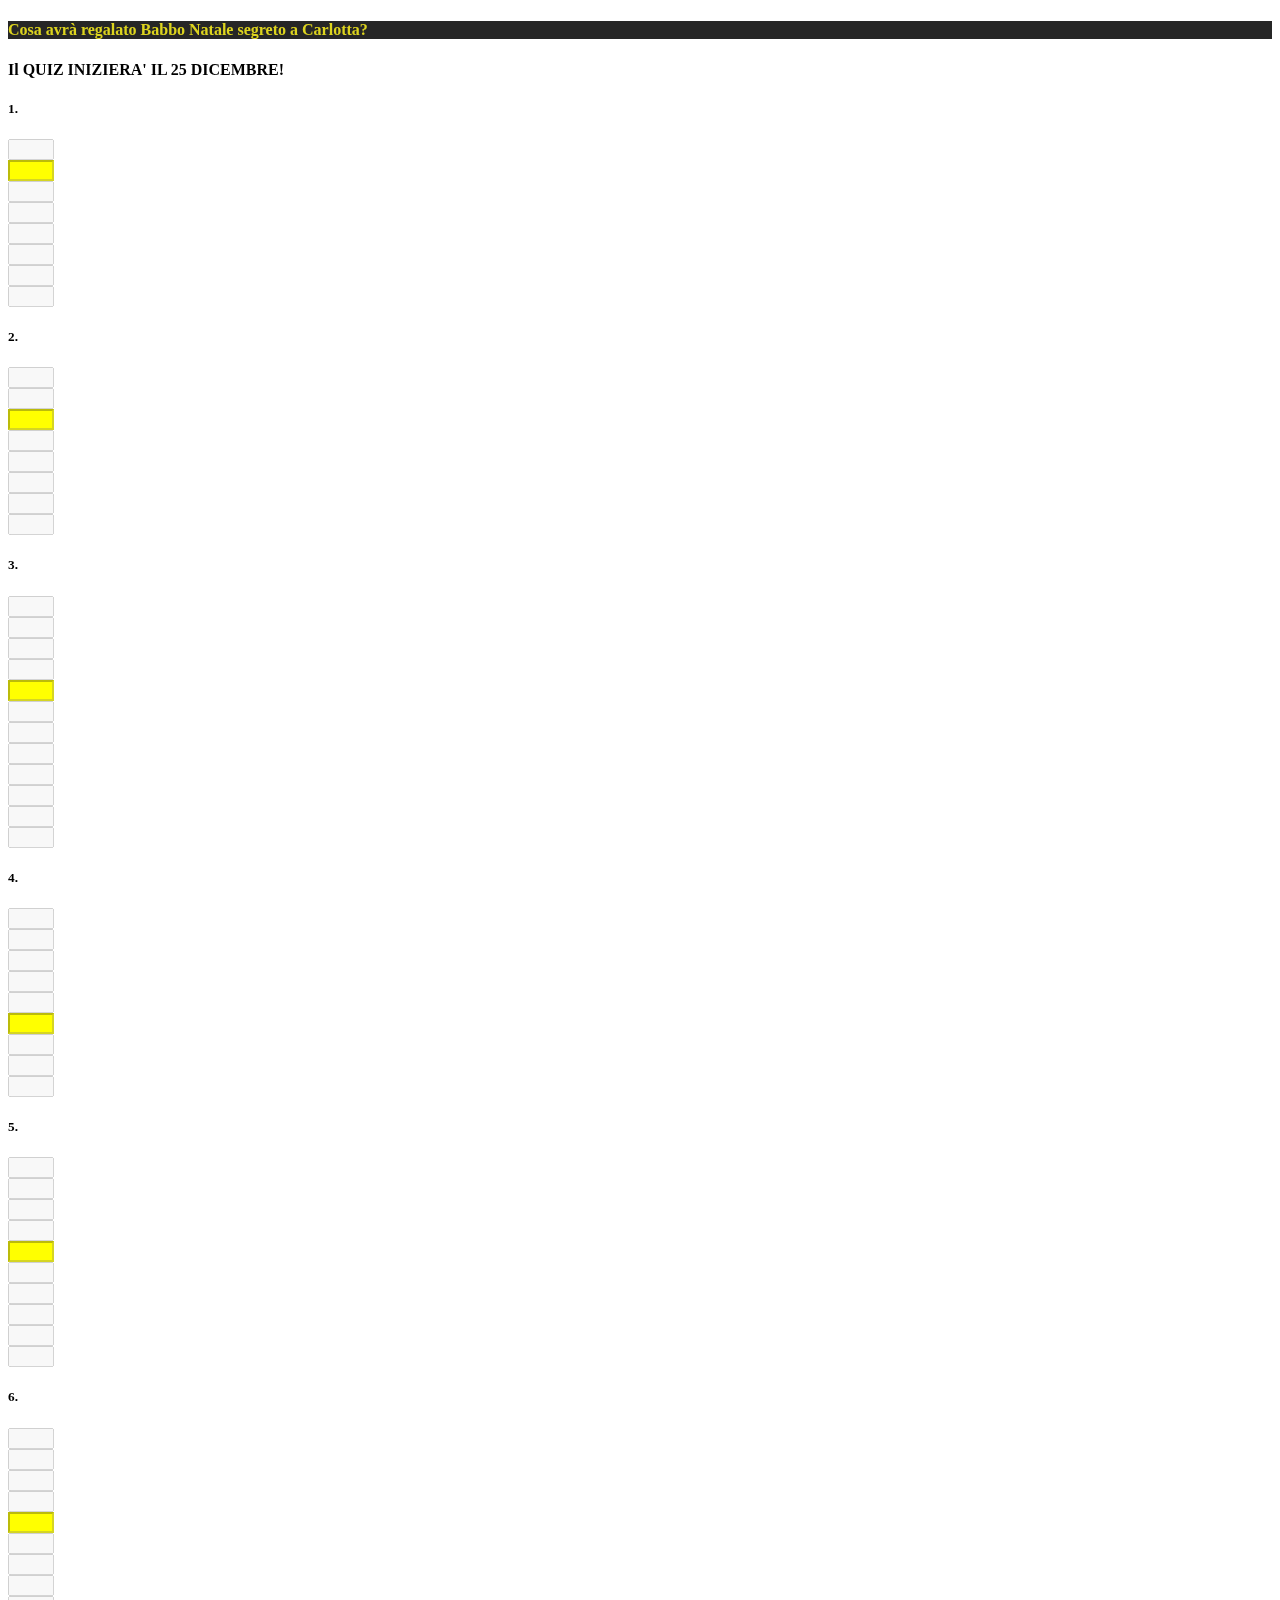
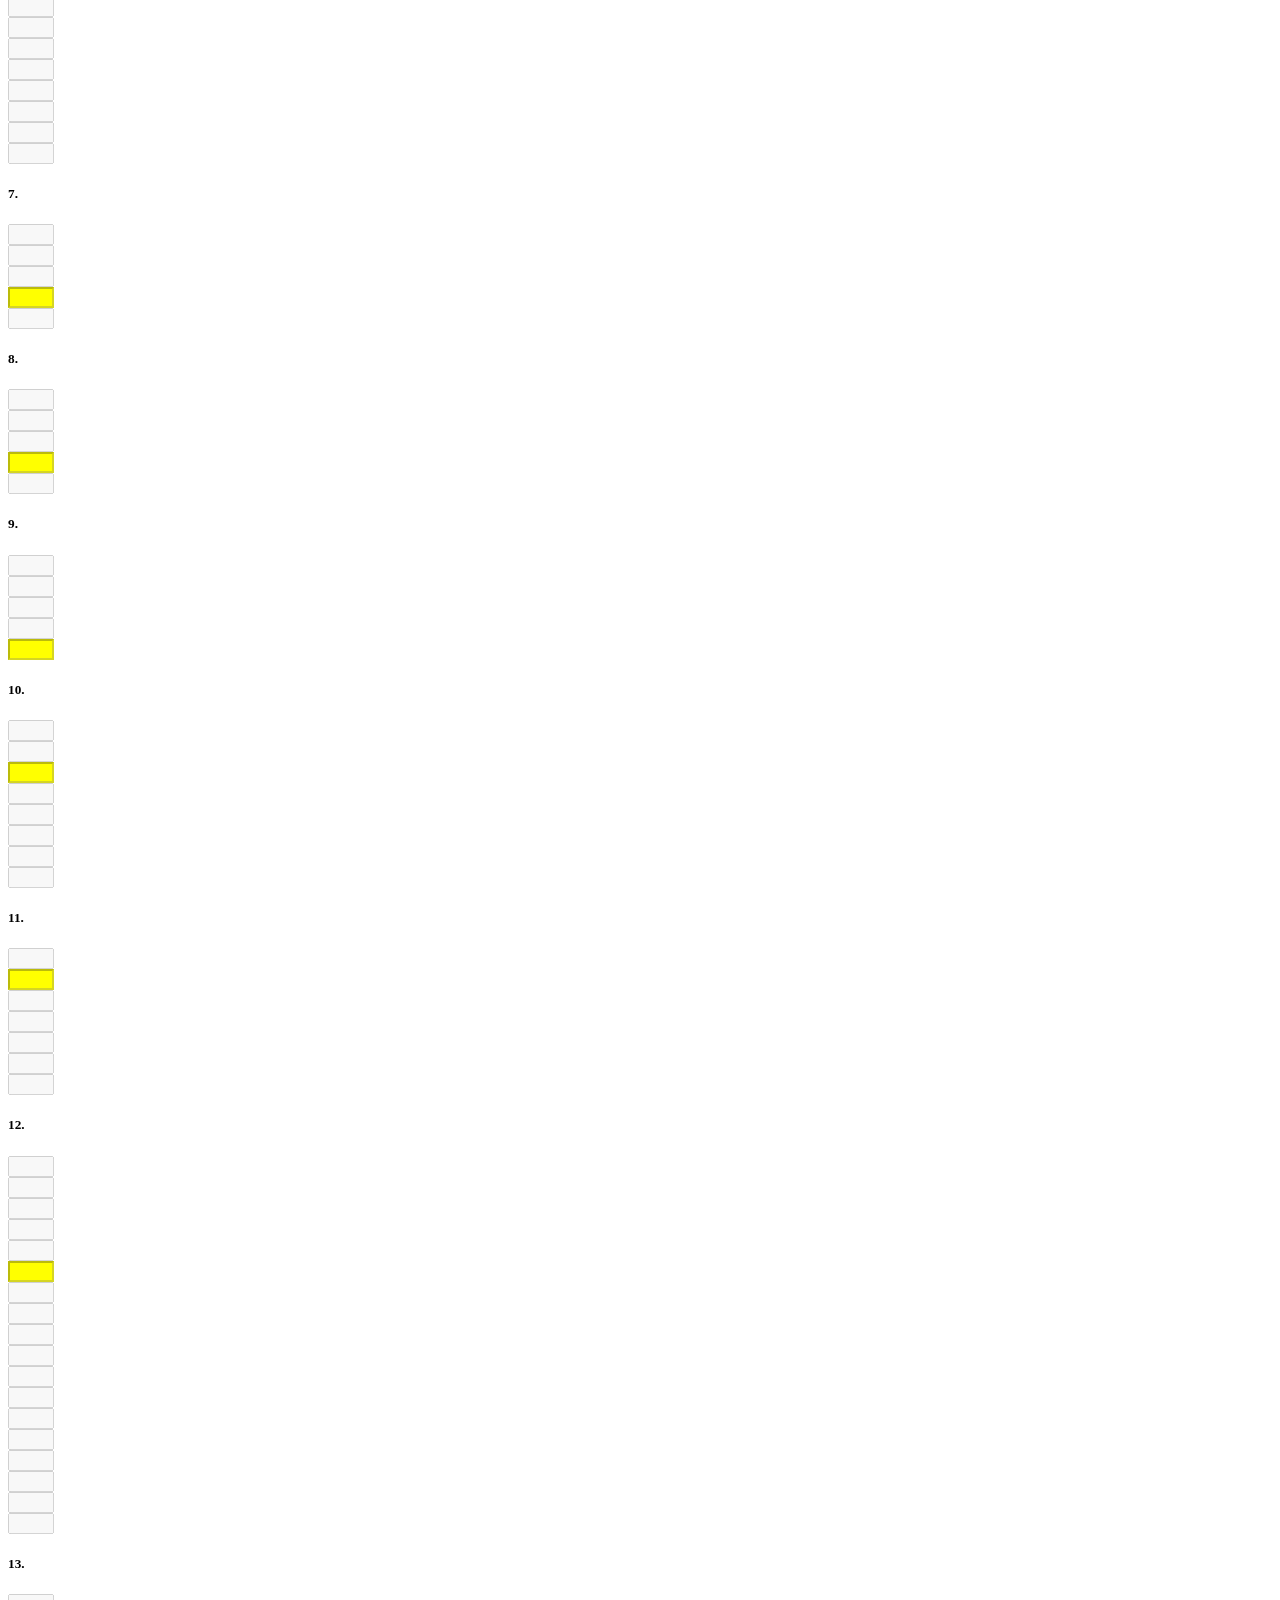
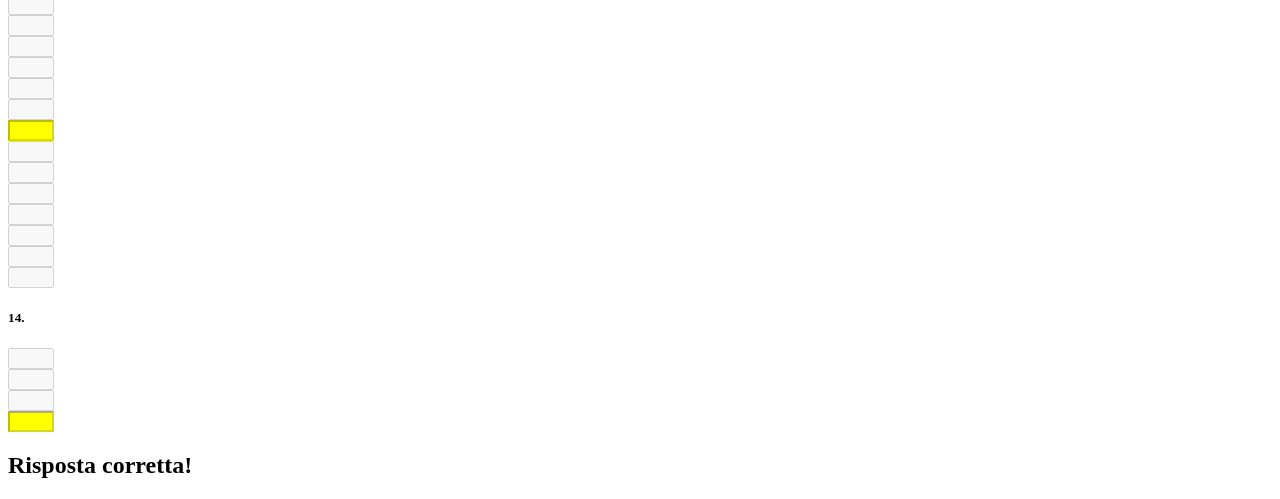
==== commit 09675264: "Add files via upload" ====
--- a/index.html
+++ b/index.html
@@ -26,7 +26,7 @@
             </nav>
             </header>
             <main>
-                <div class="container" style="max-width:80%">
+                <div class="container">
                     <div class="position-relative overflow-hidden p-md-2 m-md-3 text-center bg-light">
                         <h4 id="indizio_giornaliero">Il QUIZ INIZIERA' IL 25 DICEMBRE!</h4>
                     </div>
@@ -90,7 +90,7 @@
                             <div class="col p-0 m-0 d-flex justify-content-center">
                                 <input type="text" disabled class="form-control" id="119" style="width: 38px" hidden>
                             </div>
-                            <div class="col-1"></div>
+                            
                         </div>
                         <div class="row pb-1" id="row_2">
                             <div class="col-1 d-flex justify-content-end"><h5>2.</h5></div>
@@ -151,7 +151,7 @@
                             <div class="col p-0 m-0 d-flex justify-content-center">
                                 <input type="text" disabled class="form-control" id="219" style="width: 38px" hidden>
                             </div>
-                            <div class="col-1"></div>
+                            
                         </div>
                         <div class="row pb-1" id="row_3">
                             <div class="col-1 d-flex justify-content-end"><h5>3.</h5></div>
@@ -212,7 +212,7 @@
                             <div class="col p-0 m-0 d-flex justify-content-center">
                                 <input type="text" disabled class="form-control" id="319" style="width: 38px" hidden>
                             </div>
-                            <div class="col-1"></div>
+                            
                         </div>
                         <div class="row pb-1" id="row_4">
                             <div class="col-1 d-flex justify-content-end"><h5>4.</h5></div>
@@ -273,7 +273,7 @@
                             <div class="col p-0 m-0 d-flex justify-content-center">
                                 <input type="text" disabled class="form-control" id="419" style="width: 38px" hidden>
                             </div>
-                            <div class="col-1"></div>
+                            
                         </div>
                         <div class="row pb-1" id="row_5">
                             <div class="col-1 d-flex justify-content-end"><h5>5.</h5></div>
@@ -334,7 +334,7 @@
                             <div class="col p-0 m-0 d-flex justify-content-center">
                                 <input type="text" disabled class="form-control" id="519" style="width: 38px" hidden>
                             </div>
-                            <div class="col-1"></div>
+                            
                         </div>
                         <div class="row pb-1" id="row_6">
                             <div class="col-1 d-flex justify-content-end"><h5>6.</h5></div>
@@ -395,7 +395,7 @@
                             <div class="col p-0 m-0 d-flex justify-content-center">
                                 <input type="text" disabled class="form-control" id="619" style="width: 38px" hidden>
                             </div>
-                            <div class="col-1"></div>
+                            
                         </div>
                         <div class="row pb-1" id="row_7">
                             <div class="col-1 d-flex justify-content-end"><h5>7.</h5></div>
@@ -456,7 +456,7 @@
                             <div class="col p-0 m-0 d-flex justify-content-center">
                                 <input type="text" disabled class="form-control" id="719" style="width: 38px" hidden>
                             </div>
-                            <div class="col-1"></div>
+                            
                         </div>
                         <div class="row pb-1" id="row_8">
                             <div class="col-1 d-flex justify-content-end"><h5>8.</h5></div>
@@ -517,7 +517,7 @@
                             <div class="col p-0 m-0 d-flex justify-content-center">
                                 <input type="text" disabled class="form-control" id="819" style="width: 38px" hidden>
                             </div>
-                            <div class="col-1"></div>
+                            
                         </div>
                         <div class="row pb-1" id="row_9">
                             <div class="col-1 d-flex justify-content-end"><h5>9.</h5></div>
@@ -578,7 +578,7 @@
                             <div class="col p-0 m-0 d-flex justify-content-center">
                                 <input type="text" disabled class="form-control" id="919" style="width: 38px" hidden>
                             </div>
-                            <div class="col-1"></div>
+                            
                         </div>
                         <div class="row pb-1" id="row_10">
                             <div class="col-1 d-flex justify-content-end"><h5>10.</h5></div>
@@ -639,7 +639,7 @@
                             <div class="col p-0 m-0 d-flex justify-content-center">
                                 <input type="text" disabled class="form-control" id="1019" style="width: 38px" hidden>
                             </div>
-                            <div class="col-1"></div>
+                            
                         </div>
                         <div class="row pb-1" id="row_11">
                             <div class="col-1 d-flex justify-content-end"><h5>11.</h5></div>
@@ -700,7 +700,7 @@
                             <div class="col p-0 m-0 d-flex justify-content-center">
                                 <input type="text" disabled class="form-control" id="1119" style="width: 38px" hidden>
                             </div>
-                            <div class="col-1"></div>
+                            
                         </div>
                         <div class="row pb-1" id="row_12">
                             <div class="col-1 d-flex justify-content-end"><h5>12.</h5></div>
@@ -761,7 +761,7 @@
                             <div class="col p-0 m-0 d-flex justify-content-center">
                                 <input type="text" disabled class="form-control" id="1219" style="width: 38px">
                             </div>
-                            <div class="col-1"></div>
+                            
                         </div>
                         <div class="row pb-1" id="row_13">
                             <div class="col-1 d-flex justify-content-end"><h5>13.</h5></div>
@@ -822,7 +822,7 @@
                             <div class="col p-0 m-0 d-flex justify-content-center">
                                 <input type="text" disabled class="form-control" id="1319" style="width: 38px" hidden>
                             </div>
-                            <div class="col-1"></div>
+                            
                         </div>
                         <div class="row pb-1" id="row_14">
                             <div class="col-1 d-flex justify-content-end"><h5>14.</h5></div>
@@ -883,7 +883,7 @@
                             <div class="col p-0 m-0 d-flex justify-content-center">
                                 <input type="text" disabled class="form-control" id="1419" style="width: 38px" hidden>
                             </div>
-                            <div class="col-1"></div>
+                            
                         </div>
                     </div>
                     <!-- Modal -->
@@ -891,7 +891,7 @@
                     <div class="modal-dialog  modal-dialog-centered">
                         <div class="modal-content">
                         <div class="modal-body">
-                            <canvas id="confetti-canvas" style="width:100%">
+                            <h2 class="text-success  text-center">Risposta corretta!</h2>
                         </div>
                         </div>
                     </div>
@@ -928,9 +928,8 @@
                         id = i < 10 ? obj.id + "0" + i : obj.id + "" + i
                         $('#' + id).css('border-color','green');
                     }
-                    //$('#exampleModal').show();
-$('#exampleModal').modal('show');
-                    startConfetti();
+                    
+                    $('#exampleModal').modal('show');
 
                 }
 
@@ -951,7 +950,7 @@
                     end: 19
                 }
 
-                var today = new Date('');
+                var today = new Date();
                 var dd = String(today.getDate()).padStart(2, '0');
                 var mm = String(today.getMonth() + 1).padStart(2, '0'); //January is 0!
                 var yyyy = today.getFullYear();
@@ -965,10 +964,10 @@
                     //scrivo le parole dei giorni passati
                     json.forEach(o => {
                         const [day, month, year] = o.data.split('-');
-                        var datao = new Date(+year, month - 1, +day);
-
-                        var tod = new Date ('')
-
+                        var datao = new Date(+year, month - 1, +day+2);
+
+                        var tod = new Date ()
+                        console.log(datao);
                         if ( datao < tod){
                             
                             var lettere = o.soluzione.split(''),
